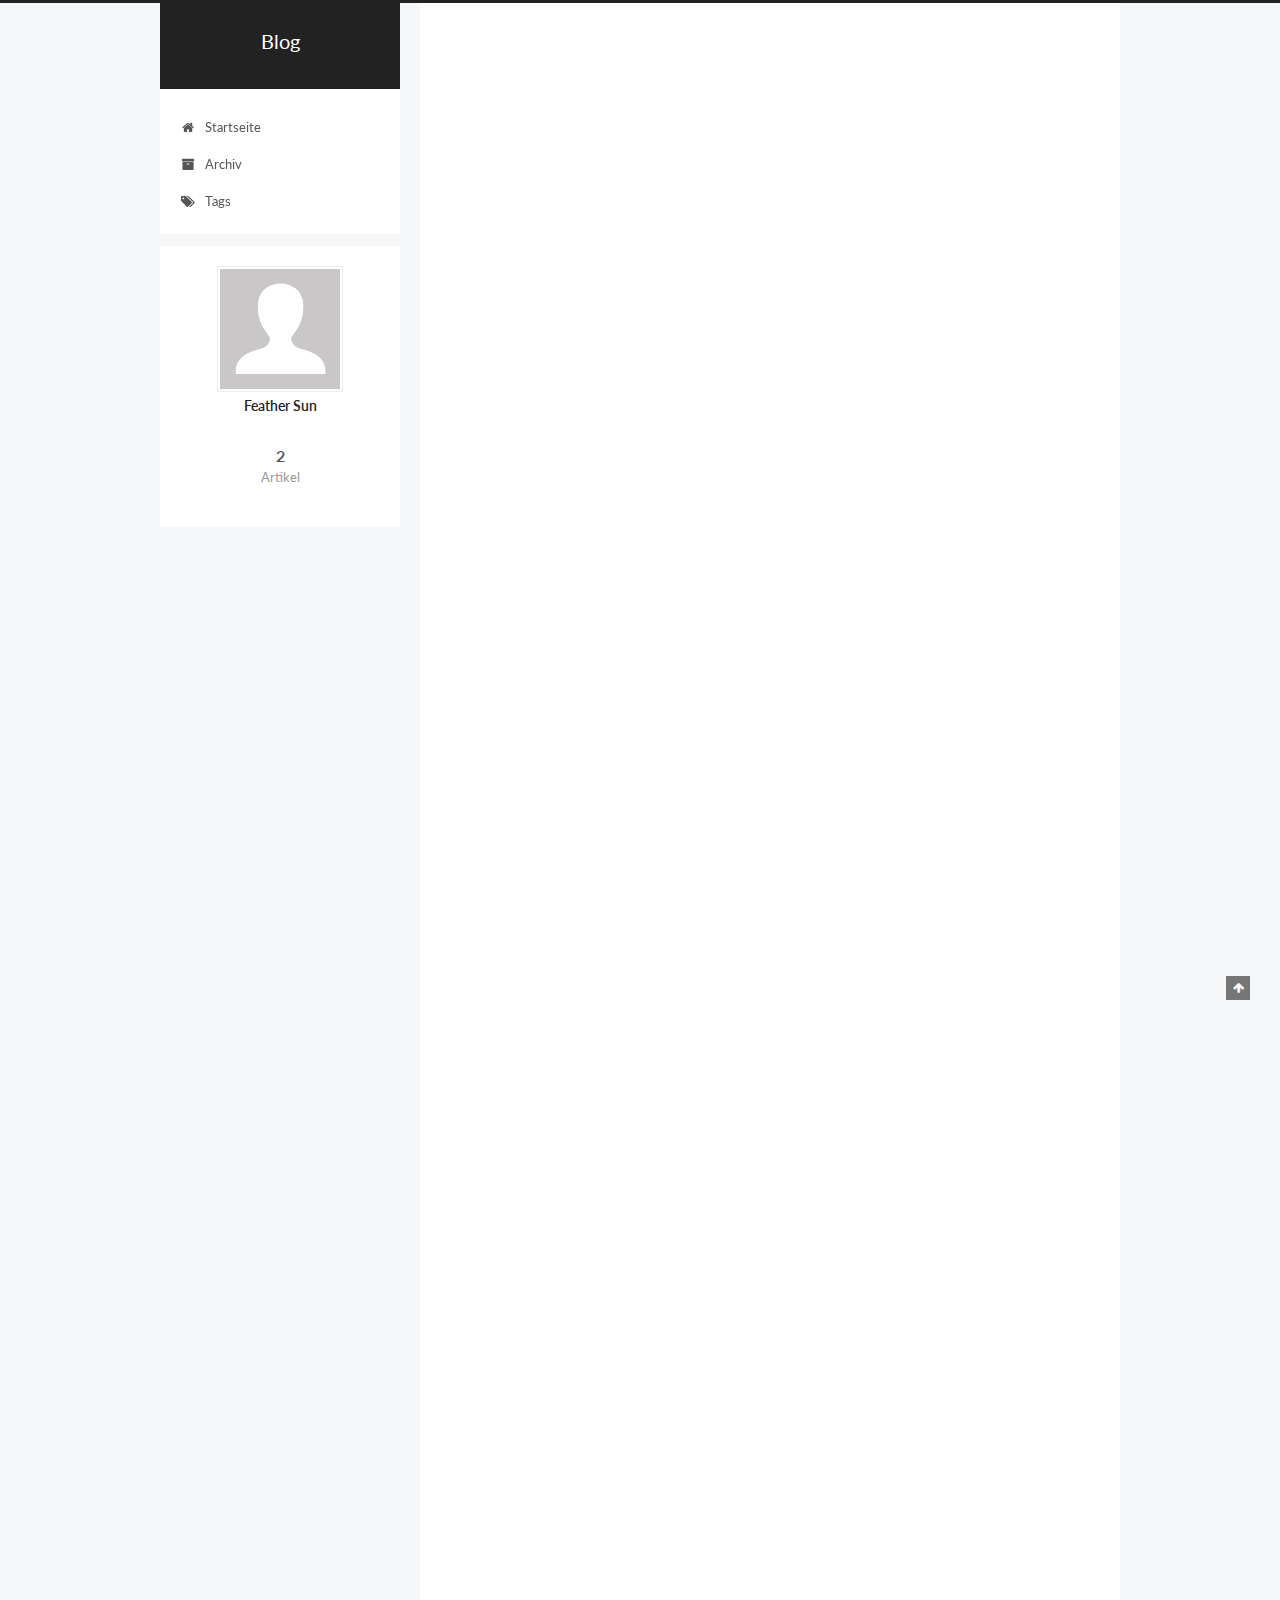
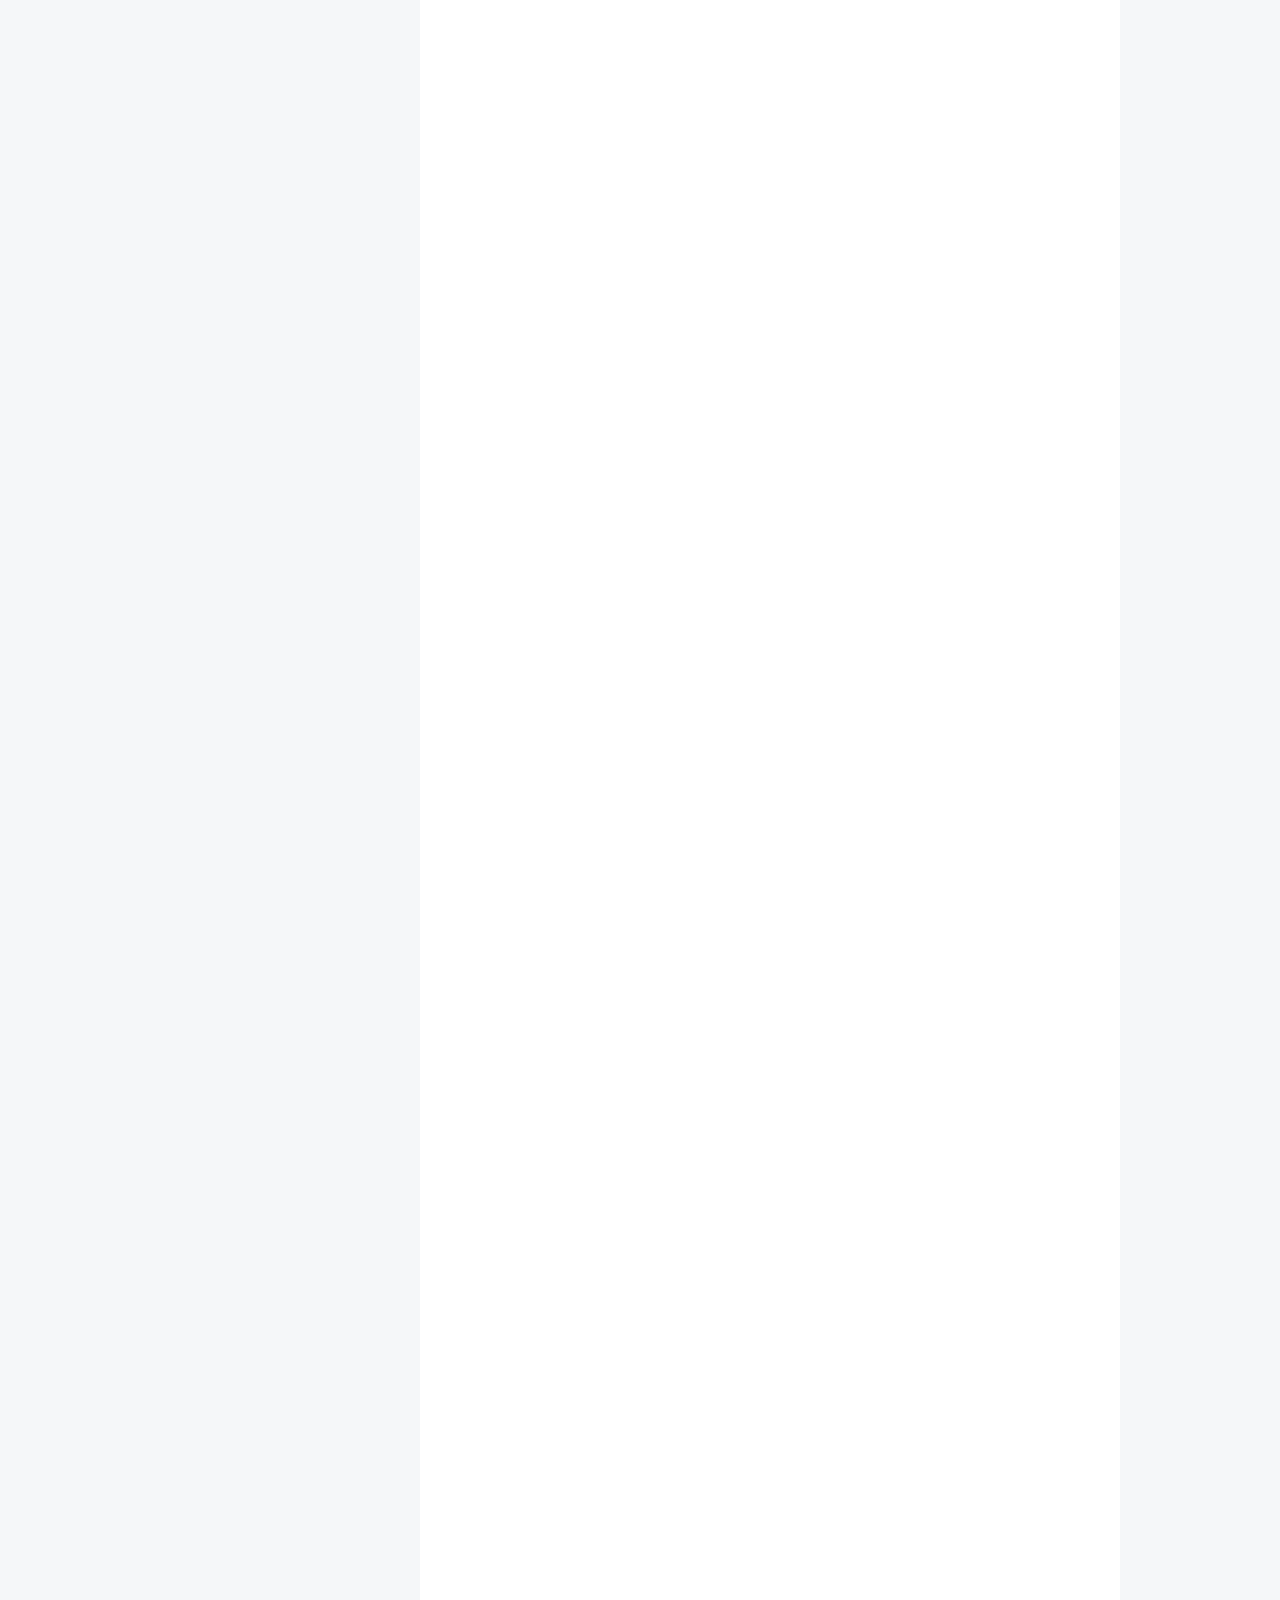
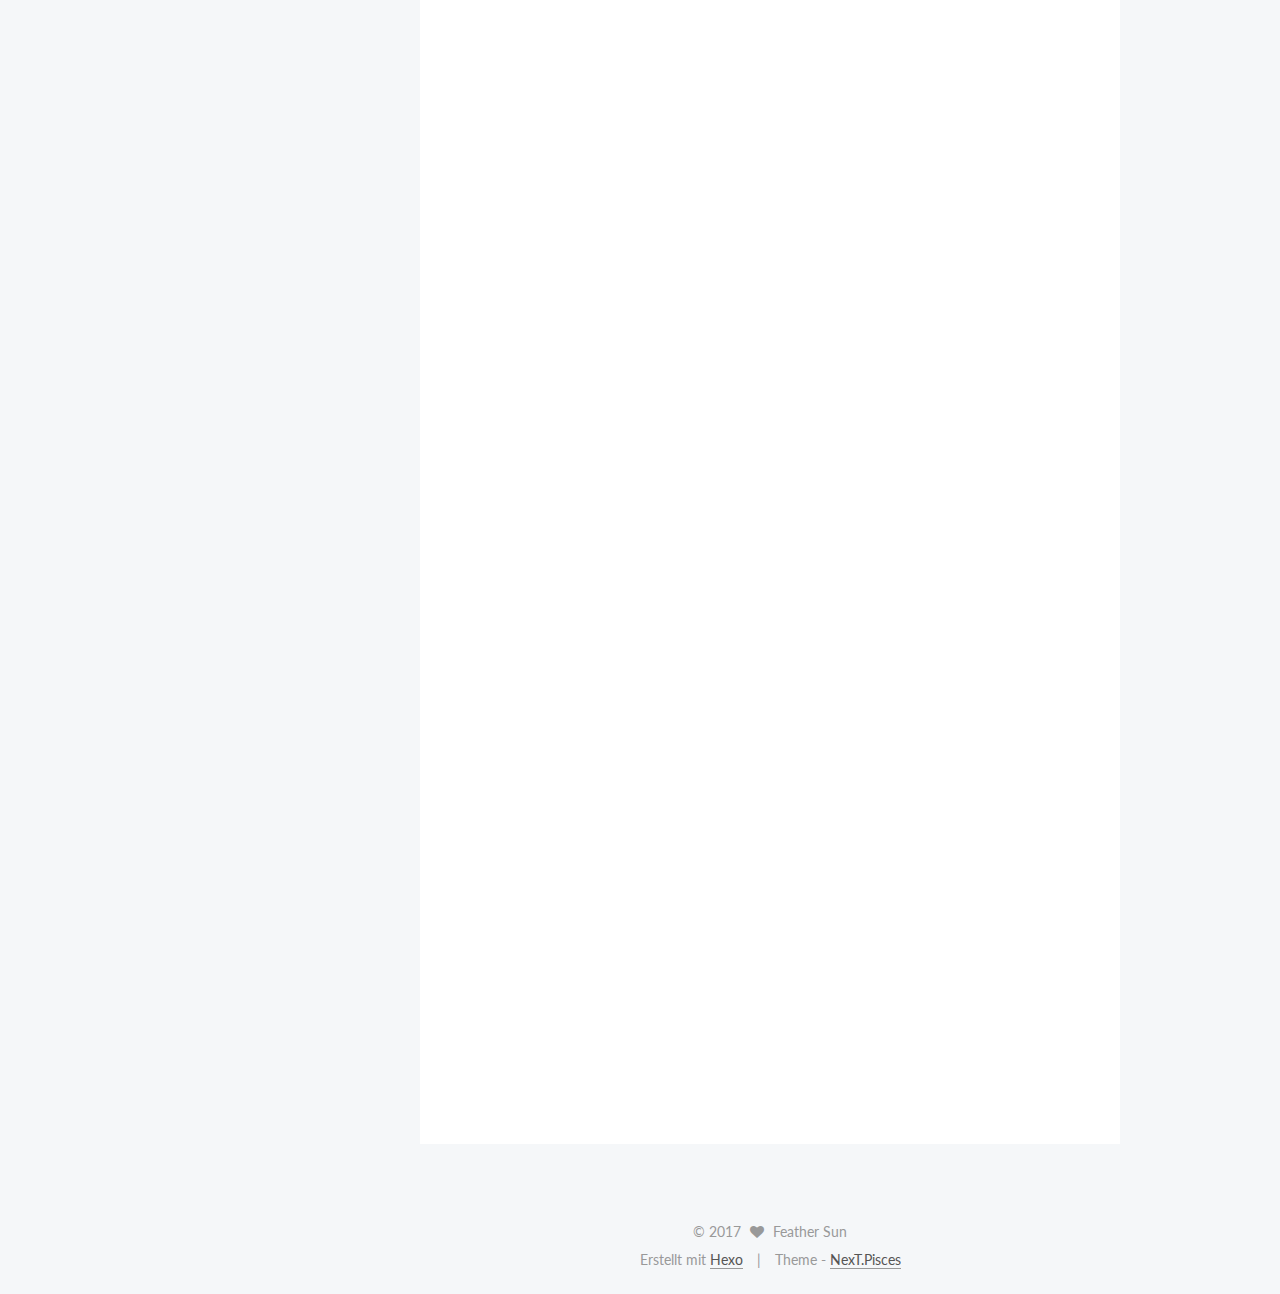
==== index.html @ b2bf7799 "Site updated: 2017-05-14 16:15:37" ====
<!doctype html>



  


<html class="theme-next pisces use-motion" lang="">
<head>
  <meta charset="UTF-8"/>
<meta http-equiv="X-UA-Compatible" content="IE=edge" />
<meta name="viewport" content="width=device-width, initial-scale=1, maximum-scale=1"/>






<meta http-equiv="Cache-Control" content="no-transform" />
<meta http-equiv="Cache-Control" content="no-siteapp" />















  
  
  <link href="/lib/fancybox/source/jquery.fancybox.css?v=2.1.5" rel="stylesheet" type="text/css" />




  
  
  
  

  
    
    
  

  

  

  

  

  
    
    
    <link href="//fonts.googleapis.com/css?family=Lato:300,300italic,400,400italic,700,700italic&subset=latin,latin-ext" rel="stylesheet" type="text/css">
  






<link href="/lib/font-awesome/css/font-awesome.min.css?v=4.6.2" rel="stylesheet" type="text/css" />

<link href="/css/main.css?v=5.1.1" rel="stylesheet" type="text/css" />


  <meta name="keywords" content="Hexo, NexT" />








  <link rel="shortcut icon" type="image/x-icon" href="/favicon.ico?v=5.1.1" />






<meta property="og:type" content="website">
<meta property="og:title" content="Blog">
<meta property="og:url" content="http://yoursite.com/index.html">
<meta property="og:site_name" content="Blog">
<meta name="twitter:card" content="summary">
<meta name="twitter:title" content="Blog">



<script type="text/javascript" id="hexo.configurations">
  var NexT = window.NexT || {};
  var CONFIG = {
    root: '/',
    scheme: 'Pisces',
    sidebar: {"position":"left","display":"post","offset":12,"offset_float":0,"b2t":false,"scrollpercent":false},
    fancybox: true,
    motion: true,
    duoshuo: {
      userId: '0',
      author: 'Author'
    },
    algolia: {
      applicationID: '',
      apiKey: '',
      indexName: '',
      hits: {"per_page":10},
      labels: {"input_placeholder":"Search for Posts","hits_empty":"We didn't find any results for the search: ${query}","hits_stats":"${hits} results found in ${time} ms"}
    }
  };
</script>



  <link rel="canonical" href="http://yoursite.com/"/>





  <title>Blog</title>
</head>

<body itemscope itemtype="http://schema.org/WebPage" lang="">

  















  
  
    
  

  <div class="container sidebar-position-left 
   page-home 
 ">
    <div class="headband"></div>

    <header id="header" class="header" itemscope itemtype="http://schema.org/WPHeader">
      <div class="header-inner"><div class="site-brand-wrapper">
  <div class="site-meta ">
    

    <div class="custom-logo-site-title">
      <a href="/"  class="brand" rel="start">
        <span class="logo-line-before"><i></i></span>
        <span class="site-title">Blog</span>
        <span class="logo-line-after"><i></i></span>
      </a>
    </div>
      
        <p class="site-subtitle"></p>
      
  </div>

  <div class="site-nav-toggle">
    <button>
      <span class="btn-bar"></span>
      <span class="btn-bar"></span>
      <span class="btn-bar"></span>
    </button>
  </div>
</div>

<nav class="site-nav">
  

  
    <ul id="menu" class="menu">
      
        
        <li class="menu-item menu-item-home">
          <a href="/" rel="section">
            
              <i class="menu-item-icon fa fa-fw fa-home"></i> <br />
            
            Startseite
          </a>
        </li>
      
        
        <li class="menu-item menu-item-archives">
          <a href="/archives" rel="section">
            
              <i class="menu-item-icon fa fa-fw fa-archive"></i> <br />
            
            Archiv
          </a>
        </li>
      
        
        <li class="menu-item menu-item-tags">
          <a href="/tags" rel="section">
            
              <i class="menu-item-icon fa fa-fw fa-tags"></i> <br />
            
            Tags
          </a>
        </li>
      

      
    </ul>
  

  
</nav>



 </div>
    </header>

    <main id="main" class="main">
      <div class="main-inner">
        <div class="content-wrap">
          <div id="content" class="content">
            
  <section id="posts" class="posts-expand">
    
      

  

  
  
  

  <article class="post post-type-normal " itemscope itemtype="http://schema.org/Article">
    <link itemprop="mainEntityOfPage" href="http://yoursite.com/2017/05/14/Linux一些服务的搭建过程/">

    <span hidden itemprop="author" itemscope itemtype="http://schema.org/Person">
      <meta itemprop="name" content="Feather Sun">
      <meta itemprop="description" content="">
      <meta itemprop="image" content="/images/avatar.gif">
    </span>

    <span hidden itemprop="publisher" itemscope itemtype="http://schema.org/Organization">
      <meta itemprop="name" content="Blog">
    </span>

    
      <header class="post-header">

        
        
          <h1 class="post-title" itemprop="name headline">
                
                <a class="post-title-link" href="/2017/05/14/Linux一些服务的搭建过程/" itemprop="url">Unbenannt</a></h1>
        

        <div class="post-meta">
          <span class="post-time">
            
              <span class="post-meta-item-icon">
                <i class="fa fa-calendar-o"></i>
              </span>
              
                <span class="post-meta-item-text">Veröffentlicht am</span>
              
              <time title="Post created" itemprop="dateCreated datePublished" datetime="2017-05-14T15:49:49+08:00">
                2017-05-14
              </time>
            

            

            
          </span>

          

          
            
          

          
          

          

          

          

        </div>
      </header>
    

    <div class="post-body" itemprop="articleBody">

      
      

      
        
          
            <h1 id="远程登录"><a href="#远程登录" class="headerlink" title="远程登录"></a>远程登录</h1><ul>
<li><p>安装ssh协议</p>
<p>   sudo apt-get install openssh-server</p>
</li>
<li><p>windows系统上登录</p>
<p>   借助secureCRT软件。new session–&gt;选择ssh2协议–&gt;Hostname为服务器IP地址</p>
</li>
</ul>
<h1 id="搭建samba服务"><a href="#搭建samba服务" class="headerlink" title="搭建samba服务"></a>搭建samba服务</h1><ul>
<li><p>安装服务</p>
<p>   sudo apt-get install samba</p>
</li>
<li><p>配置smb.conf文件</p>
<pre><code>sudo vi /etc/samba/smb.conf
</code></pre></li>
</ul>
<pre><code>[Share]       #这个名字就是搭建好samba后，在windows上看到的文件夹名称 
comment=Samba Server #描述字段，可以随便写
path=/opt/share      #想要共享出去的文件夹路径
browseable =yes      #允许浏览
writable =yes        #允许写入
</code></pre><ul>
<li><p>增加samba的用户并设置密码 </p>
<pre><code>sudo smbpasswd -a user #user为服务器上已经存在的用户名，但密码不能相同。
</code></pre><ul>
<li><p>重启smbd服务</p>
<p> sudo /etc/init.d/smbd restart   或者 sudo service smbd restart</p>
</li>
<li><p>重启nmbd服务</p>
<p> sudo /etc/init.d/nmbd restart   或者 sudo service nmbd restart</p>
</li>
<li><p>客户端连接</p>
<p> window系统上，windows图标键+R，输入linux服务器IP地址。如\192.168.5.2。斜线不能丢</p>
<h1 id="搭建git服务器"><a href="#搭建git服务器" class="headerlink" title="搭建git服务器"></a>搭建git服务器</h1></li>
<li><p>安装ssh协议</p>
<p> sudo apt-get install openssh-server</p>
</li>
</ul>
</li>
</ul>
<ul>
<li><p>安装git</p>
<pre><code>sudo apt-get install git
</code></pre></li>
<li><p>客户端生成公钥</p>
<pre><code>Windows端安装git Bash，打开bash，使用命令：ssh-keygen -t rsa,回车三次,
生成密钥，C:\Users\username\.ssh 文件夹下，找到公钥id_rsa.pub.
</code></pre></li>
</ul>
<ul>
<li><p>将公钥追加到服务器端authorized_keys文件</p>
<pre><code>将文件公钥文件拷到服务器用户目录下:/home/user/.ssh
cat id_rsa.pub&gt;&gt;authorized\_keys(如没有authorized\_keys文件 可以用touch命令新建）。
</code></pre></li>
<li><p>服务器上初始化仓库</p>
<pre><code>例如想设置仓库地址为/opt/Test,进入该目录 git init即可。
</code></pre></li>
<li><p>客户端使用</p>
<pre><code>在git Bash里输入:git clone 用户名@服务器IP地址:/opt/Test 即可成功克隆 
如：git clone user@192.168.5.12：/opt/Test
</code></pre><h1 id="设置ftp服务器"><a href="#设置ftp服务器" class="headerlink" title="设置ftp服务器"></a>设置ftp服务器</h1></li>
<li><p>安装</p>
<pre><code>sudo apt-get install vsftpd
</code></pre></li>
<li><p>配置</p>
<pre><code>/etc/vsftpd.conf

anonymous_enable=NO
local_enable=YES
write_enable=YES 
...
pam_service_name=ftp
</code></pre></li>
<li><p>修改ftp密码</p>
<pre><code>sudo passwd ftp
</code></pre></li>
<li><p>重启服务</p>
<pre><code>sudo service vsftpd restart
</code></pre></li>
<li><p>将/opt中的文件夹连接到/srv/ftp</p>
<pre><code>sudo mkdir /opt/FTP
sudo chown ftp /opt/FTP
sudo ln -s /opt/FTP /srv/ftp
</code></pre><p>修改完成后，即可用ftp的账户,密码，访问服务器的/opt/FTP目录。</p>
<h1 id="文件服务器同步"><a href="#文件服务器同步" class="headerlink" title="文件服务器同步"></a>文件服务器同步</h1></li>
<li><p>设置无密码登录</p>
<ul>
<li><p>本地生成密钥文件</p>
<pre><code>ssh-keygen -t rsa
</code></pre></li>
<li><p>将公钥传送到远程主机上</p>
<pre><code>ssh-copy-id user@192.168.10.41
</code></pre></li>
</ul>
</li>
<li><p>编辑/etc/corntab配置文件</p>
<pre><code>corntab　－ｅ
</code></pre><p>在打开的文件中填入：</p>
<pre><code>0 22 * * * rsync -av user@192.168.10.41:/opt/share/ /opt/share/
</code></pre><p>(每晚十点，将192.168.10.41机器上的/opt/share/目录里的内容同步到本地机器的/opt/share/目录中)</p>
</li>
</ul>

          
        
      
    </div>

    <div>
      
    </div>

    <div>
      
    </div>

    <div>
      
    </div>

    <footer class="post-footer">
      

      

      

      
      
        <div class="post-eof"></div>
      
    </footer>
  </article>


    
      

  

  
  
  

  <article class="post post-type-normal " itemscope itemtype="http://schema.org/Article">
    <link itemprop="mainEntityOfPage" href="http://yoursite.com/2017/05/14/hello-world/">

    <span hidden itemprop="author" itemscope itemtype="http://schema.org/Person">
      <meta itemprop="name" content="Feather Sun">
      <meta itemprop="description" content="">
      <meta itemprop="image" content="/images/avatar.gif">
    </span>

    <span hidden itemprop="publisher" itemscope itemtype="http://schema.org/Organization">
      <meta itemprop="name" content="Blog">
    </span>

    
      <header class="post-header">

        
        
          <h1 class="post-title" itemprop="name headline">
                
                <a class="post-title-link" href="/2017/05/14/hello-world/" itemprop="url">Hello World</a></h1>
        

        <div class="post-meta">
          <span class="post-time">
            
              <span class="post-meta-item-icon">
                <i class="fa fa-calendar-o"></i>
              </span>
              
                <span class="post-meta-item-text">Veröffentlicht am</span>
              
              <time title="Post created" itemprop="dateCreated datePublished" datetime="2017-05-14T14:13:49+08:00">
                2017-05-14
              </time>
            

            

            
          </span>

          

          
            
          

          
          

          

          

          

        </div>
      </header>
    

    <div class="post-body" itemprop="articleBody">

      
      

      
        
          
            <p>Welcome to <a href="https://hexo.io/" target="_blank" rel="external">Hexo</a>! This is your very first post. Check <a href="https://hexo.io/docs/" target="_blank" rel="external">documentation</a> for more info. If you get any problems when using Hexo, you can find the answer in <a href="https://hexo.io/docs/troubleshooting.html" target="_blank" rel="external">troubleshooting</a> or you can ask me on <a href="https://github.com/hexojs/hexo/issues" target="_blank" rel="external">GitHub</a>.</p>
<h2 id="Quick-Start"><a href="#Quick-Start" class="headerlink" title="Quick Start"></a>Quick Start</h2><h3 id="Create-a-new-post"><a href="#Create-a-new-post" class="headerlink" title="Create a new post"></a>Create a new post</h3><figure class="highlight bash"><table><tr><td class="gutter"><pre><div class="line">1</div></pre></td><td class="code"><pre><div class="line">$ hexo new <span class="string">"My New Post"</span></div></pre></td></tr></table></figure>
<p>More info: <a href="https://hexo.io/docs/writing.html" target="_blank" rel="external">Writing</a></p>
<h3 id="Run-server"><a href="#Run-server" class="headerlink" title="Run server"></a>Run server</h3><figure class="highlight bash"><table><tr><td class="gutter"><pre><div class="line">1</div></pre></td><td class="code"><pre><div class="line">$ hexo server</div></pre></td></tr></table></figure>
<p>More info: <a href="https://hexo.io/docs/server.html" target="_blank" rel="external">Server</a></p>
<h3 id="Generate-static-files"><a href="#Generate-static-files" class="headerlink" title="Generate static files"></a>Generate static files</h3><figure class="highlight bash"><table><tr><td class="gutter"><pre><div class="line">1</div></pre></td><td class="code"><pre><div class="line">$ hexo generate</div></pre></td></tr></table></figure>
<p>More info: <a href="https://hexo.io/docs/generating.html" target="_blank" rel="external">Generating</a></p>
<h3 id="Deploy-to-remote-sites"><a href="#Deploy-to-remote-sites" class="headerlink" title="Deploy to remote sites"></a>Deploy to remote sites</h3><figure class="highlight bash"><table><tr><td class="gutter"><pre><div class="line">1</div></pre></td><td class="code"><pre><div class="line">$ hexo deploy</div></pre></td></tr></table></figure>
<p>More info: <a href="https://hexo.io/docs/deployment.html" target="_blank" rel="external">Deployment</a></p>

          
        
      
    </div>

    <div>
      
    </div>

    <div>
      
    </div>

    <div>
      
    </div>

    <footer class="post-footer">
      

      

      

      
      
        <div class="post-eof"></div>
      
    </footer>
  </article>


    
  </section>

  


          </div>
          


          

        </div>
        
          
  
  <div class="sidebar-toggle">
    <div class="sidebar-toggle-line-wrap">
      <span class="sidebar-toggle-line sidebar-toggle-line-first"></span>
      <span class="sidebar-toggle-line sidebar-toggle-line-middle"></span>
      <span class="sidebar-toggle-line sidebar-toggle-line-last"></span>
    </div>
  </div>

  <aside id="sidebar" class="sidebar">
    <div class="sidebar-inner">

      

      

      <section class="site-overview sidebar-panel sidebar-panel-active">
        <div class="site-author motion-element" itemprop="author" itemscope itemtype="http://schema.org/Person">
          <img class="site-author-image" itemprop="image"
               src="/images/avatar.gif"
               alt="Feather Sun" />
          <p class="site-author-name" itemprop="name">Feather Sun</p>
           
              <p class="site-description motion-element" itemprop="description"></p>
          
        </div>
        <nav class="site-state motion-element">

          
            <div class="site-state-item site-state-posts">
              <a href="/archives">
                <span class="site-state-item-count">2</span>
                <span class="site-state-item-name">Artikel</span>
              </a>
            </div>
          

          

          

        </nav>

        

        <div class="links-of-author motion-element">
          
        </div>

        
        

        
        

        


      </section>

      

      

    </div>
  </aside>


        
      </div>
    </main>

    <footer id="footer" class="footer">
      <div class="footer-inner">
        <div class="copyright" >
  
  &copy; 
  <span itemprop="copyrightYear">2017</span>
  <span class="with-love">
    <i class="fa fa-heart"></i>
  </span>
  <span class="author" itemprop="copyrightHolder">Feather Sun</span>
</div>


<div class="powered-by">
  Erstellt mit  <a class="theme-link" href="https://hexo.io">Hexo</a>
</div>

<div class="theme-info">
  Theme -
  <a class="theme-link" href="https://github.com/iissnan/hexo-theme-next">
    NexT.Pisces
  </a>
</div>


        

        
      </div>
    </footer>

    
      <div class="back-to-top">
        <i class="fa fa-arrow-up"></i>
        
      </div>
    

  </div>

  

<script type="text/javascript">
  if (Object.prototype.toString.call(window.Promise) !== '[object Function]') {
    window.Promise = null;
  }
</script>









  












  
  <script type="text/javascript" src="/lib/jquery/index.js?v=2.1.3"></script>

  
  <script type="text/javascript" src="/lib/fastclick/lib/fastclick.min.js?v=1.0.6"></script>

  
  <script type="text/javascript" src="/lib/jquery_lazyload/jquery.lazyload.js?v=1.9.7"></script>

  
  <script type="text/javascript" src="/lib/velocity/velocity.min.js?v=1.2.1"></script>

  
  <script type="text/javascript" src="/lib/velocity/velocity.ui.min.js?v=1.2.1"></script>

  
  <script type="text/javascript" src="/lib/fancybox/source/jquery.fancybox.pack.js?v=2.1.5"></script>


  


  <script type="text/javascript" src="/js/src/utils.js?v=5.1.1"></script>

  <script type="text/javascript" src="/js/src/motion.js?v=5.1.1"></script>



  
  


  <script type="text/javascript" src="/js/src/affix.js?v=5.1.1"></script>

  <script type="text/javascript" src="/js/src/schemes/pisces.js?v=5.1.1"></script>



  

  


  <script type="text/javascript" src="/js/src/bootstrap.js?v=5.1.1"></script>



  


  




	





  





  





  






  





  

  

  

  

  

</body>
</html>
---- css/main.css ----
/* normalize.css v3.0.2 | MIT License | git.io/normalize */
html {
  font-family: sans-serif; /* 1 */
  -ms-text-size-adjust: 100%; /* 2 */
  -webkit-text-size-adjust: 100%; /* 2 */
}
body {
  margin: 0;
}
article,
aside,
details,
figcaption,
figure,
footer,
header,
hgroup,
main,
menu,
nav,
section,
summary {
  display: block;
}
audio,
canvas,
progress,
video {
  display: inline-block; /* 1 */
  vertical-align: baseline; /* 2 */
}
audio:not([controls]) {
  display: none;
  height: 0;
}
[hidden],
template {
  display: none;
}
a {
  background-color: transparent;
}
a:active,
a:hover {
  outline: 0;
}
abbr[title] {
  border-bottom: 1px dotted;
}
b,
strong {
  font-weight: bold;
}
dfn {
  font-style: italic;
}
h1 {
  font-size: 2em;
  margin: 0.67em 0;
}
mark {
  background: #ff0;
  color: #000;
}
small {
  font-size: 80%;
}
sub,
sup {
  font-size: 75%;
  line-height: 0;
  position: relative;
  vertical-align: baseline;
}
sup {
  top: -0.5em;
}
sub {
  bottom: -0.25em;
}
img {
  border: 0;
}
svg:not(:root) {
  overflow: hidden;
}
figure {
  margin: 1em 40px;
}
hr {
  -moz-box-sizing: content-box;
  box-sizing: content-box;
  height: 0;
}
pre {
  overflow: auto;
}
code,
kbd,
pre,
samp {
  font-family: monospace, monospace;
  font-size: 1em;
}
button,
input,
optgroup,
select,
textarea {
  color: inherit; /* 1 */
  font: inherit; /* 2 */
  margin: 0; /* 3 */
}
button {
  overflow: visible;
}
button,
select {
  text-transform: none;
}
button,
html input[type="button"],
input[type="reset"],
input[type="submit"] {
  -webkit-appearance: button; /* 2 */
  cursor: pointer; /* 3 */
}
button[disabled],
html input[disabled] {
  cursor: default;
}
button::-moz-focus-inner,
input::-moz-focus-inner {
  border: 0;
  padding: 0;
}
input {
  line-height: normal;
}
input[type="checkbox"],
input[type="radio"] {
  box-sizing: border-box; /* 1 */
  padding: 0; /* 2 */
}
input[type="number"]::-webkit-inner-spin-button,
input[type="number"]::-webkit-outer-spin-button {
  height: auto;
}
input[type="search"] {
  -webkit-appearance: textfield; /* 1 */
  -moz-box-sizing: content-box;
  -webkit-box-sizing: content-box; /* 2 */
  box-sizing: content-box;
}
input[type="search"]::-webkit-search-cancel-button,
input[type="search"]::-webkit-search-decoration {
  -webkit-appearance: none;
}
fieldset {
  border: 1px solid #c0c0c0;
  margin: 0 2px;
  padding: 0.35em 0.625em 0.75em;
}
legend {
  border: 0; /* 1 */
  padding: 0; /* 2 */
}
textarea {
  overflow: auto;
}
optgroup {
  font-weight: bold;
}
table {
  border-collapse: collapse;
  border-spacing: 0;
}
td,
th {
  padding: 0;
}
::selection {
  background: #262a30;
  color: #fff;
}
body {
  position: relative;
  font-family: 'Lato', "PingFang SC", "Microsoft YaHei", sans-serif;
  font-size: 14px;
  line-height: 2;
  color: #555;
  background: #f5f7f9;
}
@media (max-width: 767px) {
  body {
    padding-right: 0 !important;
  }
}
@media (min-width: 768px) and (max-width: 991px) {
  body {
    padding-right: 0 !important;
  }
}
@media (min-width: 1600px) {
  body {
    font-size: 16px;
  }
}
h1,
h2,
h3,
h4,
h5,
h6 {
  margin: 0;
  padding: 0;
  font-weight: bold;
  line-height: 1.5;
  font-family: 'Lato', "PingFang SC", "Microsoft YaHei", sans-serif;
}
h2,
h3,
h4,
h5,
h6 {
  margin: 20px 0 15px;
}
h1 {
  font-size: 22px;
}
@media (max-width: 767px) {
  h1 {
    font-size: 18px;
  }
}
h2 {
  font-size: 20px;
}
@media (max-width: 767px) {
  h2 {
    font-size: 16px;
  }
}
h3 {
  font-size: 18px;
}
@media (max-width: 767px) {
  h3 {
    font-size: 14px;
  }
}
h4 {
  font-size: 16px;
}
@media (max-width: 767px) {
  h4 {
    font-size: 12px;
  }
}
h5 {
  font-size: 14px;
}
@media (max-width: 767px) {
  h5 {
    font-size: 10px;
  }
}
h6 {
  font-size: 12px;
}
@media (max-width: 767px) {
  h6 {
    font-size: 8px;
  }
}
p {
  margin: 0 0 25px 0;
}
a {
  color: #555;
  text-decoration: none;
  border-bottom: 1px solid #999;
  word-wrap: break-word;
}
a:hover {
  color: #222;
  border-bottom-color: #222;
}
blockquote {
  margin: 0;
  padding: 0;
}
img {
  display: block;
  margin: auto;
  max-width: 100%;
  height: auto;
}
hr {
  margin: 40px 0;
  height: 3px;
  border: none;
  background-color: #ddd;
  background-image: repeating-linear-gradient(-45deg, #fff, #fff 4px, transparent 4px, transparent 8px);
}
blockquote {
  padding: 0 15px;
  color: #666;
  border-left: 4px solid #ddd;
}
blockquote cite::before {
  content: "-";
  padding: 0 5px;
}
dt {
  font-weight: 700;
}
dd {
  margin: 0;
  padding: 0;
}
.text-left {
  text-align: left;
}
.text-center {
  text-align: center;
}
.text-right {
  text-align: right;
}
.text-justify {
  text-align: justify;
}
.text-nowrap {
  white-space: nowrap;
}
.text-lowercase {
  text-transform: lowercase;
}
.text-uppercase {
  text-transform: uppercase;
}
.text-capitalize {
  text-transform: capitalize;
}
.center-block {
  display: block;
  margin-left: auto;
  margin-right: auto;
}
.clearfix:before,
.clearfix:after {
  content: " ";
  display: table;
}
.clearfix:after {
  clear: both;
}
.pullquote {
  width: 45%;
}
.pullquote.left {
  float: left;
  margin-left: 5px;
  margin-right: 10px;
}
.pullquote.right {
  float: right;
  margin-left: 10px;
  margin-right: 5px;
}
.affix.affix.affix {
  position: fixed;
}
.translation {
  margin-top: -20px;
  font-size: 14px;
  color: #999;
}
.scrollbar-measure {
  width: 100px;
  height: 100px;
  overflow: scroll;
  position: absolute;
  top: -9999px;
}
.use-motion .motion-element {
  opacity: 0;
}
table {
  margin: 20px 0;
  width: 100%;
  border-collapse: collapse;
  border-spacing: 0;
  border: 1px solid #ddd;
  font-size: 14px;
  table-layout: fixed;
  word-wrap: break-all;
}
table>tbody>tr:nth-of-type(odd) {
  background-color: #f9f9f9;
}
table>tbody>tr:hover {
  background-color: #f5f5f5;
}
caption,
th,
td {
  padding: 8px;
  text-align: left;
  vertical-align: middle;
  font-weight: normal;
}
th,
td {
  border-bottom: 3px solid #ddd;
  border-right: 1px solid #eee;
}
th {
  padding-bottom: 10px;
  font-weight: 700;
}
td {
  border-bottom-width: 1px;
}
html,
body {
  height: 100%;
}
.container {
  position: relative;
  min-height: 100%;
}
.header-inner {
  margin: 0 auto;
  padding: 100px 0 70px;
  width: 700px;
}
@media (min-width: 1600px) {
  .container .header-inner {
    width: 900px;
  }
}
.main {
  padding-bottom: 150px;
}
.main-inner {
  margin: 0 auto;
  width: 700px;
}
@media (min-width: 1600px) {
  .container .main-inner {
    width: 900px;
  }
}
.footer {
  position: absolute;
  left: 0;
  bottom: 0;
  width: 100%;
  min-height: 50px;
}
.footer-inner {
  box-sizing: border-box;
  margin: 20px auto;
  width: 700px;
}
@media (min-width: 1600px) {
  .container .footer-inner {
    width: 900px;
  }
}
pre,
.highlight {
  overflow: auto;
  margin: 20px 0;
  padding: 0;
  font-size: 13px;
  color: #4d4d4c;
  background: #f7f7f7;
  line-height: 1.6;
}
pre,
code {
  font-family: consolas, Menlo, "PingFang SC", "Microsoft YaHei", monospace;
}
code {
  padding: 2px 4px;
  word-wrap: break-word;
  color: #555;
  background: #eee;
  border-radius: 3px;
  font-size: 13px;
}
pre code {
  padding: 0;
  color: #4d4d4c;
  background: none;
  text-shadow: none;
}
.highlight {
  border-radius: 1px;
}
.highlight pre {
  border: none;
  margin: 0;
  padding: 10px 0;
}
.highlight table {
  margin: 0;
  width: auto;
  border: none;
}
.highlight td {
  border: none;
  padding: 0;
}
.highlight figcaption {
  font-size: 1em;
  color: #4d4d4c;
  line-height: 1em;
  margin-bottom: 1em;
}
.highlight figcaption:before,
.highlight figcaption:after {
  content: " ";
  display: table;
}
.highlight figcaption:after {
  clear: both;
}
.highlight figcaption a {
  float: right;
  color: #4d4d4c;
}
.highlight figcaption a:hover {
  border-bottom-color: #4d4d4c;
}
.highlight .gutter pre {
  padding-left: 10px;
  padding-right: 10px;
  color: #869194;
  text-align: right;
  background-color: #eff2f3;
}
.highlight .code pre {
  width: 100%;
  padding-left: 10px;
  padding-right: 10px;
  background-color: #f7f7f7;
}
.highlight .line {
  height: 20px;
}
.gutter {
  -webkit-user-select: none;
  -moz-user-select: none;
  -ms-user-select: none;
  user-select: none;
}
.gist table {
  width: auto;
}
.gist table td {
  border: none;
}
pre .deletion {
  background: #fdd;
}
pre .addition {
  background: #dfd;
}
pre .meta {
  color: #8959a8;
}
pre .comment {
  color: #8e908c;
}
pre .variable,
pre .attribute,
pre .tag,
pre .regexp,
pre .ruby .constant,
pre .xml .tag .title,
pre .xml .pi,
pre .xml .doctype,
pre .html .doctype,
pre .css .id,
pre .css .class,
pre .css .pseudo {
  color: #c82829;
}
pre .number,
pre .preprocessor,
pre .built_in,
pre .literal,
pre .params,
pre .constant,
pre .command {
  color: #f5871f;
}
pre .ruby .class .title,
pre .css .rules .attribute,
pre .string,
pre .value,
pre .inheritance,
pre .header,
pre .ruby .symbol,
pre .xml .cdata,
pre .special,
pre .number,
pre .formula {
  color: #718c00;
}
pre .title,
pre .css .hexcolor {
  color: #3e999f;
}
pre .function,
pre .python .decorator,
pre .python .title,
pre .ruby .function .title,
pre .ruby .title .keyword,
pre .perl .sub,
pre .javascript .title,
pre .coffeescript .title {
  color: #4271ae;
}
pre .keyword,
pre .javascript .function {
  color: #8959a8;
}
.full-image.full-image.full-image {
  border: none;
  max-width: 100%;
  width: auto;
  margin: 20px auto;
}
@media (min-width: 992px) {
  .full-image.full-image.full-image {
    max-width: none;
    width: 118%;
    margin: 0 -9%;
  }
}
.blockquote-center,
.page-home .post-type-quote blockquote,
.page-post-detail .post-type-quote blockquote {
  position: relative;
  margin: 40px 0;
  padding: 0;
  border-left: none;
  text-align: center;
}
.blockquote-center::before,
.page-home .post-type-quote blockquote::before,
.page-post-detail .post-type-quote blockquote::before,
.blockquote-center::after,
.page-home .post-type-quote blockquote::after,
.page-post-detail .post-type-quote blockquote::after {
  position: absolute;
  content: ' ';
  display: block;
  width: 100%;
  height: 24px;
  opacity: 0.2;
  background-repeat: no-repeat;
  background-position: 0 -6px;
  background-size: 22px 22px;
}
.blockquote-center::before,
.page-home .post-type-quote blockquote::before,
.page-post-detail .post-type-quote blockquote::before {
  top: -20px;
  background-image: url("../images/quote-l.svg");
  border-top: 1px solid #ccc;
}
.blockquote-center::after,
.page-home .post-type-quote blockquote::after,
.page-post-detail .post-type-quote blockquote::after {
  bottom: -20px;
  background-image: url("../images/quote-r.svg");
  border-bottom: 1px solid #ccc;
  background-position: 100% 8px;
}
.blockquote-center p,
.page-home .post-type-quote blockquote p,
.page-post-detail .post-type-quote blockquote p,
.blockquote-center div,
.page-home .post-type-quote blockquote div,
.page-post-detail .post-type-quote blockquote div {
  text-align: center;
}
.post .post-body .group-picture img {
  box-sizing: border-box;
  padding: 0 3px;
  border: none;
}
.post .group-picture-row {
  overflow: hidden;
  margin-top: 6px;
}
.post .group-picture-row:first-child {
  margin-top: 0;
}
.post .group-picture-column {
  float: left;
}
.page-post-detail .post-body .group-picture-column {
  float: none;
  margin-top: 10px;
  width: auto !important;
}
.page-post-detail .post-body .group-picture-column img {
  margin: 0 auto;
}
.page-archive .group-picture-container {
  overflow: hidden;
}
.page-archive .group-picture-row {
  float: left;
}
.page-archive .group-picture-row:first-child {
  margin-top: 6px;
}
.page-archive .group-picture-column {
  max-width: 150px;
  max-height: 150px;
}
.note {
  padding: 20px;
  margin: 20px 0;
  border: 1px solid #eee;
  border-left-width: 5px;
  border-radius: 3px;
}
.note h2,
.note h3,
.note h4,
.note h5,
.note h6 {
  margin-top: 0;
  margin-bottom: 5px;
}
.note p:last-child {
  margin-bottom: 0;
}
.note code {
  border-radius: 3px;
}
.note+.note {
  margin-top: -5px;
}
.default {
  border-left-color: #777;
}
.default h2,
.default h3,
.default h4,
.default h5,
.default h6 {
  color: #777;
}
.primary {
  border-left-color: #428bca;
}
.primary h2,
.primary h3,
.primary h4,
.primary h5,
.primary h6 {
  color: #428bca;
}
.success {
  border-left-color: #5cb85c;
}
.success h2,
.success h3,
.success h4,
.success h5,
.success h6 {
  color: #5cb85c;
}
.danger {
  border-left-color: #d9534f;
}
.danger h2,
.danger h3,
.danger h4,
.danger h5,
.danger h6 {
  color: #d9534f;
}
.warning {
  border-left-color: #f0ad4e;
}
.warning h2,
.warning h3,
.warning h4,
.warning h5,
.warning h6 {
  color: #f0ad4e;
}
.info {
  border-left-color: #5bc0de;
}
.info h2,
.info h3,
.info h4,
.info h5,
.info h6 {
  color: #5bc0de;
}
.btn {
  display: inline-block;
  padding: 0 20px;
  font-size: 14px;
  color: #fff;
  background: #222;
  border: 2px solid #555;
  text-decoration: none;
  border-radius: 0;
  transition-property: background-color;
  transition-duration: 0.2s;
  transition-timing-function: ease-in-out;
  transition-delay: 0s;
}
.btn:hover,
.post-button .btn:hover {
  border-color: #222;
  color: #fff;
  background: #222;
}
.btn-bar {
  display: block;
  width: 22px;
  height: 2px;
  background: #555;
  border-radius: 1px;
}
.btn-bar+.btn-bar {
  margin-top: 4px;
}
.pagination {
  margin: 120px 0 40px;
  text-align: center;
  border-top: 1px solid #eee;
}
.page-number-basic,
.pagination .prev,
.pagination .next,
.pagination .page-number,
.pagination .space {
  display: inline-block;
  position: relative;
  top: -1px;
  margin: 0 10px;
  padding: 0 10px;
  line-height: 30px;
}
@media (max-width: 767px) {
  .page-number-basic,
  .pagination .prev,
  .pagination .next,
  .pagination .page-number,
  .pagination .space {
    margin: 0 5px;
  }
}
.pagination .prev,
.pagination .next,
.pagination .page-number {
  border-bottom: 0;
  border-top: 1px solid #eee;
  transition-property: border-color;
  transition-duration: 0.2s;
  transition-timing-function: ease-in-out;
  transition-delay: 0s;
}
.pagination .prev:hover,
.pagination .next:hover,
.pagination .page-number:hover {
  border-top-color: #222;
}
.pagination .space {
  padding: 0;
  margin: 0;
}
.pagination .prev {
  margin-left: 0;
}
.pagination .next {
  margin-right: 0;
}
.pagination .page-number.current {
  color: #fff;
  background: #ccc;
  border-top-color: #ccc;
}
@media (max-width: 767px) {
  .pagination {
    border-top: none;
  }
  .pagination .prev,
  .pagination .next,
  .pagination .page-number {
    margin-bottom: 10px;
    border-top: 0;
    border-bottom: 1px solid #eee;
  }
  .pagination .prev:hover,
  .pagination .next:hover,
  .pagination .page-number:hover {
    border-bottom-color: #222;
  }
}
.comments {
  margin: 60px 20px 0;
}
.tag-cloud {
  text-align: center;
}
.tag-cloud a {
  display: inline-block;
  margin: 10px;
}
.back-to-top {
  box-sizing: border-box;
  position: fixed;
  bottom: -100px;
  right: 30px;
  z-index: 1050;
  padding: 0 6px;
  width: 24px;
  background: #222;
  font-size: 12px;
  opacity: 0.6;
  color: #fff;
  cursor: pointer;
  text-align: center;
  -webkit-transform: translateZ(0);
  transition-property: bottom;
  transition-duration: 0.2s;
  transition-timing-function: ease-in-out;
  transition-delay: 0s;
}
@media (max-width: 767px) {
  .back-to-top {
    display: none;
  }
}
@media (min-width: 768px) and (max-width: 991px) {
  .back-to-top {
    display: none;
  }
}
.back-to-top.back-to-top-on {
  bottom: 30px;
}
.header {
  background: transparent;
}
.header-inner {
  position: relative;
}
.headband {
  height: 3px;
  background: #222;
}
.site-meta {
  margin: 0;
  text-align: center;
}
@media (max-width: 767px) {
  .site-meta {
    text-align: center;
  }
}
.brand {
  position: relative;
  display: inline-block;
  padding: 0 40px;
  color: #fff;
  background: #222;
  border-bottom: none;
}
.brand:hover {
  color: #fff;
}
.logo {
  display: inline-block;
  margin-right: 5px;
  line-height: 36px;
  vertical-align: top;
}
.site-title {
  display: inline-block;
  vertical-align: top;
  line-height: 36px;
  font-size: 20px;
  font-weight: normal;
  font-family: 'Lato', "PingFang SC", "Microsoft YaHei", sans-serif;
}
.site-subtitle {
  margin-top: 10px;
  font-size: 13px;
  color: #ddd;
}
.use-motion .brand {
  opacity: 0;
}
.use-motion .logo,
.use-motion .site-title,
.use-motion .site-subtitle {
  opacity: 0;
  position: relative;
  top: -10px;
}
.site-nav-toggle {
  display: none;
  position: absolute;
  top: 10px;
  left: 10px;
}
@media (max-width: 767px) {
  .site-nav-toggle {
    display: block;
  }
}
.site-nav-toggle button {
  margin-top: 2px;
  padding: 9px 10px;
  background: transparent;
  border: none;
}
@media (max-width: 767px) {
  .site-nav {
    display: none;
    margin: 0 -10px;
    padding: 0 10px;
    clear: both;
    border-top: 1px solid #ddd;
  }
}
@media (min-width: 768px) and (max-width: 991px) {
  .site-nav {
    display: block !important;
  }
}
@media (min-width: 992px) {
  .site-nav {
    display: block !important;
  }
}
.menu {
  margin-top: 20px;
  padding-left: 0;
  text-align: center;
}
.menu .menu-item {
  display: inline-block;
  margin: 0 10px;
  list-style: none;
}
@media screen and (max-width: 767px) {
  .menu .menu-item {
    margin-top: 10px;
  }
}
.menu .menu-item a {
  display: block;
  font-size: 13px;
  line-height: inherit;
  border-bottom: 1px solid transparent;
  transition-property: border-color;
  transition-duration: 0.2s;
  transition-timing-function: ease-in-out;
  transition-delay: 0s;
}
.menu .menu-item a:hover,
.menu-item-active a {
  border-bottom-color: #222;
}
.menu .menu-item .fa {
  margin-right: 5px;
}
.use-motion .menu-item {
  opacity: 0;
}
.post-body {
  font-family: 'Lato', "PingFang SC", "Microsoft YaHei", sans-serif;
}
@media (max-width: 767px) {
  .post-body {
    word-break: break-word;
  }
}
.post-body .fancybox img {
  display: block !important;
  margin: 0 auto;
  cursor: pointer;
  cursor: zoom-in;
  cursor: -webkit-zoom-in;
}
.post-body .image-caption,
.post-body .figure .caption {
  margin: 10px auto 15px;
  text-align: center;
  font-size: 14px;
  color: #999;
  font-weight: bold;
  line-height: 1;
}
.post-sticky-flag {
  display: inline-block;
  font-size: 16px;
  -ms-transform: rotate(30deg);
  -webkit-transform: rotate(30deg);
  -moz-transform: rotate(30deg);
  -ms-transform: rotate(30deg);
  -o-transform: rotate(30deg);
  transform: rotate(30deg);
}
.posts-expand {
  padding-top: 40px;
}
@media (max-width: 767px) {
  .posts-expand {
    margin: 0 20px;
  }
  .post-body pre {
    padding: 10px;
  }
  .post-body pre .gutter pre {
    padding-right: 10px;
  }
  .post-body .highlight {
    margin-left: 0px;
    margin-right: 0px;
    padding: 0;
  }
  .post-body .highlight .gutter pre {
    padding-right: 10px;
  }
}
@media (min-width: 992px) {
  .posts-expand .post-body {
    text-align: justify;
  }
}
.posts-expand .post-body h2,
.posts-expand .post-body h3,
.posts-expand .post-body h4,
.posts-expand .post-body h5,
.posts-expand .post-body h6 {
  padding-top: 10px;
}
.posts-expand .post-body h2 .header-anchor,
.posts-expand .post-body h3 .header-anchor,
.posts-expand .post-body h4 .header-anchor,
.posts-expand .post-body h5 .header-anchor,
.posts-expand .post-body h6 .header-anchor {
  float: right;
  margin-left: 10px;
  color: #ccc;
  border-bottom-style: none;
  visibility: hidden;
}
.posts-expand .post-body h2 .header-anchor:hover,
.posts-expand .post-body h3 .header-anchor:hover,
.posts-expand .post-body h4 .header-anchor:hover,
.posts-expand .post-body h5 .header-anchor:hover,
.posts-expand .post-body h6 .header-anchor:hover {
  color: inherit;
}
.posts-expand .post-body h2:hover .header-anchor,
.posts-expand .post-body h3:hover .header-anchor,
.posts-expand .post-body h4:hover .header-anchor,
.posts-expand .post-body h5:hover .header-anchor,
.posts-expand .post-body h6:hover .header-anchor {
  visibility: visible;
}
.posts-expand .post-body ul li {
  list-style: circle;
}
.posts-expand .post-body img {
  box-sizing: border-box;
  margin: auto;
  padding: 3px;
  border: 1px solid #ddd;
}
.posts-expand .fancybox img {
  margin: 0 auto;
}
@media (max-width: 767px) {
  .posts-collapse {
    margin: 0 20px;
  }
  .posts-collapse .post-title,
  .posts-collapse .post-meta {
    display: block;
    width: auto;
    text-align: left;
  }
}
.posts-collapse {
  position: relative;
  z-index: 1010;
  margin-left: 55px;
}
.posts-collapse::after {
  content: " ";
  position: absolute;
  top: 20px;
  left: 0;
  margin-left: -2px;
  width: 4px;
  height: 100%;
  background: #f5f5f5;
  z-index: -1;
}
@media (max-width: 767px) {
  .posts-collapse {
    margin: 0 20px;
  }
}
.posts-collapse .collection-title {
  position: relative;
  margin: 60px 0;
}
.posts-collapse .collection-title h2 {
  margin-left: 20px;
}
.posts-collapse .collection-title small {
  color: #bbb;
  margin-left: 5px;
}
.posts-collapse .collection-title::before {
  content: " ";
  position: absolute;
  left: 0;
  top: 50%;
  margin-left: -4px;
  margin-top: -4px;
  width: 8px;
  height: 8px;
  background: #bbb;
  border-radius: 50%;
}
.posts-collapse .post {
  margin: 30px 0;
}
.posts-collapse .post-header {
  position: relative;
  transition-duration: 0.2s;
  transition-timing-function: ease-in-out;
  transition-delay: 0s;
  transition-property: border;
  border-bottom: 1px dashed #ccc;
}
.posts-collapse .post-header::before {
  content: " ";
  position: absolute;
  left: 0;
  top: 12px;
  width: 6px;
  height: 6px;
  margin-left: -4px;
  background: #bbb;
  border-radius: 50%;
  border: 1px solid #fff;
  transition-duration: 0.2s;
  transition-timing-function: ease-in-out;
  transition-delay: 0s;
  transition-property: background;
}
.posts-collapse .post-header:hover {
  border-bottom-color: #666;
}
.posts-collapse .post-header:hover::before {
  background: #222;
}
.posts-collapse .post-meta {
  position: absolute;
  font-size: 12px;
  left: 20px;
  top: 5px;
}
.posts-collapse .post-comments-count {
  display: none;
}
.posts-collapse .post-title {
  margin-left: 60px;
  font-size: 16px;
  font-weight: normal;
  line-height: inherit;
}
.posts-collapse .post-title::after {
  margin-left: 3px;
  opacity: 0.6;
}
.posts-collapse .post-title a {
  color: #666;
  border-bottom: none;
}
.page-home .post-type-quote .post-header,
.page-post-detail .post-type-quote .post-header,
.page-home .post-type-quote .post-tags,
.page-post-detail .post-type-quote .post-tags {
  display: none;
}
.posts-expand .post-title {
  font-size: 26px;
  text-align: center;
  word-break: break-word;
  font-weight: 400;
}
@media (max-width: 767px) {
  .posts-expand .post-title {
    font-size: 22px;
  }
}
.posts-expand .post-title-link {
  display: inline-block;
  position: relative;
  color: #555;
  border-bottom: none;
  line-height: 1.2;
  vertical-align: top;
}
.posts-expand .post-title-link::before {
  content: "";
  position: absolute;
  width: 100%;
  height: 2px;
  bottom: 0;
  left: 0;
  background-color: #000;
  visibility: hidden;
  -webkit-transform: scaleX(0);
  -moz-transform: scaleX(0);
  -ms-transform: scaleX(0);
  -o-transform: scaleX(0);
  transform: scaleX(0);
  transition-duration: 0.2s;
  transition-timing-function: ease-in-out;
  transition-delay: 0s;
}
.posts-expand .post-title-link:hover::before {
  visibility: visible;
  -webkit-transform: scaleX(1);
  -moz-transform: scaleX(1);
  -ms-transform: scaleX(1);
  -o-transform: scaleX(1);
  transform: scaleX(1);
}
.posts-expand .post-title-link .fa {
  font-size: 16px;
}
.posts-expand .post-meta {
  margin: 3px 0 60px 0;
  color: #999;
  font-family: 'Lato', "PingFang SC", "Microsoft YaHei", sans-serif;
  font-size: 12px;
  text-align: center;
}
.posts-expand .post-meta .post-category-list {
  display: inline-block;
  margin: 0;
  padding: 3px;
}
.posts-expand .post-meta .post-category-list-link {
  color: #999;
}
.posts-expand .post-meta .post-description {
  font-size: 14px;
  margin-top: 2px;
}
.post-wordcount {
  display: inline-block;
}
.post-meta-divider {
  margin: 0 0.5em;
}
.post-meta-item-icon {
  margin-right: 3px;
}
@media (min-width: 768px) and (max-width: 991px) {
  .post-meta-item-icon {
    display: inline-block;
  }
}
@media (max-width: 767px) {
  .post-meta-item-icon {
    display: inline-block;
  }
}
@media (min-width: 768px) and (max-width: 991px) {
  .post-meta-item-text {
    display: none;
  }
}
@media (max-width: 767px) {
  .post-meta-item-text {
    display: none;
  }
}
@media (max-width: 767px) {
  .posts-expand .post-comments-count {
    display: none;
  }
}
.social-like {
  font-size: 14px;
  height: 20px;
  text-align: center;
  border-top: 1px solid #eee;
  padding-top: 9px;
  margin-top: 45px;
  display: flex;
  justify-content: center;
}
.vk_like {
  width: 85px;
  height: 21px;
  padding-top: 7px;
  align-self: center;
}
.fb_like {
  height: 30px;
  align-self: center;
}
.post-button {
  margin-top: 50px;
}
.post-button .btn {
  color: #555;
  font-size: 14px;
  background: #fff;
  border-radius: 2px;
  line-height: 2;
  margin: 0 4px 8px 4px;
}
.post-button .fa-fw {
  width: 1.285714285714286em;
  text-align: left;
}
.posts-expand .post-tags {
  margin-top: 40px;
  text-align: center;
}
.posts-expand .post-tags a {
  display: inline-block;
  margin-right: 10px;
  font-size: 13px;
}
.post-nav {
  display: table;
  margin-top: 15px;
  width: 100%;
  border-top: 1px solid #eee;
}
.post-nav-divider {
  display: table-cell;
  width: 10%;
}
.post-nav-item {
  display: table-cell;
  padding: 10px 0 0 0;
  width: 45%;
  vertical-align: top;
}
.post-nav-item a {
  position: relative;
  display: block;
  line-height: 25px;
  font-size: 14px;
  color: #555;
  border-bottom: none;
}
.post-nav-item a:hover {
  color: #222;
  border-bottom: none;
}
.post-nav-item a:active {
  top: 2px;
}
.post-nav-item .fa {
  position: absolute;
  top: 8px;
  left: 0;
  font-size: 12px;
}
.post-nav-next a {
  padding-left: 15px;
}
.post-nav-prev {
  text-align: right;
}
.post-nav-prev a {
  padding-right: 15px;
}
.post-nav-prev .fa {
  right: 0;
  left: auto;
}
.posts-expand .post-eof {
  display: block;
  margin: 80px auto 60px;
  width: 8%;
  height: 1px;
  background: #ccc;
  text-align: center;
}
.post:last-child .post-eof.post-eof.post-eof {
  display: none;
}
.post-gallery {
  display: table;
  table-layout: fixed;
  width: 100%;
  border-collapse: separate;
}
.post-gallery-row {
  display: table-row;
}
.post-gallery .post-gallery-img {
  display: table-cell;
  text-align: center;
  vertical-align: middle;
  border: none;
}
.post-gallery .post-gallery-img img {
  max-width: 100%;
  max-height: 100%;
  border: none;
}
.fancybox-close,
.fancybox-close:hover {
  border: none;
}
.sidebar {
  position: fixed;
  right: 0;
  top: 0;
  bottom: 0;
  width: 0;
  z-index: 1040;
  box-shadow: inset 0 2px 6px #000;
  background: #222;
  -webkit-transform: translateZ(0);
}
.sidebar a {
  color: #999;
  border-bottom-color: #555;
}
.sidebar a:hover {
  color: #eee;
}
@media (min-width: 768px) and (max-width: 991px) {
  .sidebar {
    display: none !important;
  }
}
@media (max-width: 767px) {
  .sidebar {
    display: none !important;
  }
}
.sidebar-inner {
  position: relative;
  padding: 20px 10px;
  color: #999;
  text-align: center;
}
.sidebar-toggle {
  position: fixed;
  right: 30px;
  bottom: 45px;
  width: 14px;
  height: 14px;
  padding: 5px;
  background: #222;
  line-height: 0;
  z-index: 1050;
  cursor: pointer;
  -webkit-transform: translateZ(0);
}
@media (min-width: 768px) and (max-width: 991px) {
  .sidebar-toggle {
    display: none;
  }
}
@media (max-width: 767px) {
  .sidebar-toggle {
    display: none;
  }
}
.sidebar-toggle-line {
  position: relative;
  display: inline-block;
  vertical-align: top;
  height: 2px;
  width: 100%;
  background: #fff;
  margin-top: 3px;
}
.sidebar-toggle-line:first-child {
  margin-top: 0;
}
.site-author-image {
  display: block;
  margin: 0 auto;
  padding: 2px;
  max-width: 120px;
  height: auto;
  border: 1px solid #eee;
}
.site-author-name {
  margin: 0;
  text-align: center;
  color: #222;
  font-weight: 600;
}
.site-description {
  margin-top: 0;
  text-align: center;
  font-size: 13px;
  color: #999;
}
.site-state {
  overflow: hidden;
  line-height: 1.4;
  white-space: nowrap;
  text-align: center;
}
.site-state-item {
  display: inline-block;
  padding: 0 15px;
  border-left: 1px solid #eee;
}
.site-state-item:first-child {
  border-left: none;
}
.site-state-item a {
  border-bottom: none;
}
.site-state-item-count {
  display: block;
  text-align: center;
  color: inherit;
  font-weight: 600;
  font-size: 16px;
}
.site-state-item-name {
  font-size: 13px;
  color: #999;
}
.feed-link {
  margin-top: 20px;
}
.feed-link a {
  display: inline-block;
  padding: 0 15px;
  color: #fc6423;
  border: 1px solid #fc6423;
  border-radius: 4px;
}
.feed-link a i {
  color: #fc6423;
  font-size: 14px;
}
.feed-link a:hover {
  color: #fff;
  background: #fc6423;
}
.feed-link a:hover i {
  color: #fff;
}
.links-of-author {
  margin-top: 20px;
}
.links-of-author a {
  display: inline-block;
  vertical-align: middle;
  margin-right: 10px;
  margin-bottom: 10px;
  border-bottom-color: #555;
  font-size: 13px;
}
.links-of-author a:before {
  display: inline-block;
  vertical-align: middle;
  margin-right: 3px;
  content: " ";
  width: 4px;
  height: 4px;
  border-radius: 50%;
  background: #26aa2d;
}
.links-of-blogroll {
  font-size: 13px;
}
.links-of-blogroll-title {
  margin-top: 20px;
  font-size: 14px;
  font-weight: 600;
}
.links-of-blogroll-list {
  margin: 0;
  padding: 0;
  list-style: none;
}
.links-of-blogroll-item {
  padding: 2px 10px;
}
.sidebar-nav {
  margin: 0 0 20px;
  padding-left: 0;
}
.sidebar-nav li {
  display: inline-block;
  cursor: pointer;
  border-bottom: 1px solid transparent;
  font-size: 14px;
  color: #555;
}
.sidebar-nav li:hover {
  color: #fc6423;
}
.page-post-detail .sidebar-nav-toc {
  padding: 0 5px;
}
.page-post-detail .sidebar-nav-overview {
  margin-left: 10px;
}
.sidebar-nav .sidebar-nav-active {
  color: #fc6423;
  border-bottom-color: #fc6423;
}
.sidebar-nav .sidebar-nav-active:hover {
  color: #fc6423;
}
.sidebar-panel {
  display: none;
}
.sidebar-panel-active {
  display: block;
}
.post-toc-empty {
  font-size: 14px;
  color: #666;
}
.post-toc-wrap {
  overflow: hidden;
}
.post-toc {
  overflow: auto;
}
.post-toc ol {
  margin: 0;
  padding: 0 2px 5px 10px;
  text-align: left;
  list-style: none;
  font-size: 14px;
}
.post-toc ol > ol {
  padding-left: 0;
}
.post-toc ol a {
  transition-duration: 0.2s;
  transition-timing-function: ease-in-out;
  transition-delay: 0s;
  transition-property: all;
  color: #666;
  border-bottom-color: #ccc;
}
.post-toc ol a:hover {
  color: #000;
  border-bottom-color: #000;
}
.post-toc .nav-item {
  overflow: hidden;
  text-overflow: ellipsis;
  white-space: nowrap;
  line-height: 1.8;
}
.post-toc .nav .nav-child {
  display: none;
}
.post-toc .nav .active > .nav-child {
  display: block;
}
.post-toc .nav .active-current > .nav-child {
  display: block;
}
.post-toc .nav .active-current > .nav-child > .nav-item {
  display: block;
}
.post-toc .nav .active > a {
  color: #fc6423;
  border-bottom-color: #fc6423;
}
.post-toc .nav .active-current > a {
  color: #fc6423;
}
.post-toc .nav .active-current > a:hover {
  color: #fc6423;
}
.footer {
  font-size: 14px;
  color: #999;
}
.footer img {
  border: none;
}
.footer-inner {
  text-align: center;
}
.with-love {
  display: inline-block;
  margin: 0 5px;
}
.powered-by,
.theme-info {
  display: inline-block;
}
.powered-by {
  margin-right: 10px;
}
.powered-by::after {
  content: "|";
  padding-left: 10px;
}
.cc-license {
  margin-top: 10px;
  text-align: center;
}
.cc-license .cc-opacity {
  opacity: 0.7;
  border-bottom: none;
}
.cc-license .cc-opacity:hover {
  opacity: 0.9;
}
.cc-license img {
  display: inline-block;
}
.theme-next #ds-thread #ds-reset {
  color: #555;
}
.theme-next #ds-thread #ds-reset .ds-replybox {
  margin-bottom: 30px;
}
.theme-next #ds-thread #ds-reset .ds-replybox .ds-avatar,
.theme-next #ds-reset .ds-avatar img {
  box-shadow: none;
}
.theme-next #ds-thread #ds-reset .ds-textarea-wrapper {
  border-color: #c7d4e1;
  background: none;
  border-top-right-radius: 3px;
  border-top-left-radius: 3px;
}
.theme-next #ds-thread #ds-reset .ds-textarea-wrapper textarea {
  height: 60px;
}
.theme-next #ds-reset .ds-rounded-top {
  border-radius: 0;
}
.theme-next #ds-thread #ds-reset .ds-post-toolbar {
  box-sizing: border-box;
  border: 1px solid #c7d4e1;
  background: #f6f8fa;
}
.theme-next #ds-thread #ds-reset .ds-post-options {
  height: 40px;
  border: none;
  background: none;
}
.theme-next #ds-thread #ds-reset .ds-toolbar-buttons {
  top: 11px;
}
.theme-next #ds-thread #ds-reset .ds-sync {
  top: 5px;
}
.theme-next #ds-thread #ds-reset .ds-post-button {
  top: 4px;
  right: 5px;
  width: 90px;
  height: 30px;
  border: 1px solid #c5ced7;
  border-radius: 3px;
  background-image: linear-gradient(#fbfbfc, #f5f7f9);
  color: #60676d;
}
.theme-next #ds-thread #ds-reset .ds-post-button:hover {
  background-position: 0 -30px;
  color: #60676d;
}
.theme-next #ds-thread #ds-reset .ds-comments-info {
  padding: 10px 0;
}
.theme-next #ds-thread #ds-reset .ds-sort {
  display: none;
}
.theme-next #ds-thread #ds-reset li.ds-tab a.ds-current {
  border: none;
  background: #f6f8fa;
  color: #60676d;
}
.theme-next #ds-thread #ds-reset li.ds-tab a.ds-current:hover {
  background-color: #e9f0f7;
  color: #60676d;
}
.theme-next #ds-thread #ds-reset li.ds-tab a {
  border-radius: 2px;
  padding: 5px;
}
.theme-next #ds-thread #ds-reset .ds-login-buttons p {
  color: #999;
  line-height: 36px;
}
.theme-next #ds-thread #ds-reset .ds-login-buttons .ds-service-list li {
  height: 28px;
}
.theme-next #ds-thread #ds-reset .ds-service-list a {
  background: none;
  padding: 5px;
  border: 1px solid;
  border-radius: 3px;
  text-align: center;
}
.theme-next #ds-thread #ds-reset .ds-service-list a:hover {
  color: #fff;
  background: #666;
}
.theme-next #ds-thread #ds-reset .ds-service-list .ds-weibo {
  color: #fc9b00;
  border-color: #fc9b00;
}
.theme-next #ds-thread #ds-reset .ds-service-list .ds-weibo:hover {
  background: #fc9b00;
}
.theme-next #ds-thread #ds-reset .ds-service-list .ds-qq {
  color: #60a3ec;
  border-color: #60a3ec;
}
.theme-next #ds-thread #ds-reset .ds-service-list .ds-qq:hover {
  background: #60a3ec;
}
.theme-next #ds-thread #ds-reset .ds-service-list .ds-renren {
  color: #2e7ac4;
  border-color: #2e7ac4;
}
.theme-next #ds-thread #ds-reset .ds-service-list .ds-renren:hover {
  background: #2e7ac4;
}
.theme-next #ds-thread #ds-reset .ds-service-list .ds-douban {
  color: #37994c;
  border-color: #37994c;
}
.theme-next #ds-thread #ds-reset .ds-service-list .ds-douban:hover {
  background: #37994c;
}
.theme-next #ds-thread #ds-reset .ds-service-list .ds-kaixin {
  color: #fef20d;
  border-color: #fef20d;
}
.theme-next #ds-thread #ds-reset .ds-service-list .ds-kaixin:hover {
  background: #fef20d;
}
.theme-next #ds-thread #ds-reset .ds-service-list .ds-netease {
  color: #f00;
  border-color: #f00;
}
.theme-next #ds-thread #ds-reset .ds-service-list .ds-netease:hover {
  background: #f00;
}
.theme-next #ds-thread #ds-reset .ds-service-list .ds-sohu {
  color: #ffcb05;
  border-color: #ffcb05;
}
.theme-next #ds-thread #ds-reset .ds-service-list .ds-sohu:hover {
  background: #ffcb05;
}
.theme-next #ds-thread #ds-reset .ds-service-list .ds-baidu {
  color: #2831e0;
  border-color: #2831e0;
}
.theme-next #ds-thread #ds-reset .ds-service-list .ds-baidu:hover {
  background: #2831e0;
}
.theme-next #ds-thread #ds-reset .ds-service-list .ds-google {
  color: #166bec;
  border-color: #166bec;
}
.theme-next #ds-thread #ds-reset .ds-service-list .ds-google:hover {
  background: #166bec;
}
.theme-next #ds-thread #ds-reset .ds-service-list .ds-weixin {
  color: #00ce0d;
  border-color: #00ce0d;
}
.theme-next #ds-thread #ds-reset .ds-service-list .ds-weixin:hover {
  background: #00ce0d;
}
.theme-next #ds-thread #ds-reset .ds-service-list .ds-more-services {
  border: none;
}
.theme-next #ds-thread #ds-reset .ds-service-list .ds-more-services:hover {
  background: none;
}
.theme-next #ds-reset .duoshuo-ua-admin {
  display: inline-block;
  color: #f00;
}
.theme-next #ds-reset .duoshuo-ua-platform,
.theme-next #ds-reset .duoshuo-ua-browser {
  color: #ccc;
}
.theme-next #ds-reset .duoshuo-ua-platform .fa,
.theme-next #ds-reset .duoshuo-ua-browser .fa {
  display: inline-block;
  margin-right: 3px;
}
.theme-next #ds-reset .duoshuo-ua-separator {
  display: inline-block;
  margin-left: 5px;
}
.theme-next .this_ua {
  background-color: #ccc !important;
  border-radius: 4px;
  padding: 0 5px !important;
  margin: 1px 1px !important;
  border: 1px solid #bbb !important;
  color: #fff;
  display: inline-block !important;
}
.theme-next .this_ua.admin {
  background-color: #d9534f !important;
  border-color: #d9534f !important;
}
.theme-next .this_ua.platform.iOS,
.theme-next .this_ua.platform.Mac,
.theme-next .this_ua.platform.Windows {
  background-color: #39b3d7 !important;
  border-color: #46b8da !important;
}
.theme-next .this_ua.platform.Linux {
  background-color: #3a3a3a !important;
  border-color: #1f1f1f !important;
}
.theme-next .this_ua.platform.Android {
  background-color: #00c47d !important;
  border-color: #01b171 !important;
}
.theme-next .this_ua.browser.Mobile,
.theme-next .this_ua.browser.Chrome {
  background-color: #5cb85c !important;
  border-color: #4cae4c !important;
}
.theme-next .this_ua.browser.Firefox {
  background-color: #f0ad4e !important;
  border-color: #eea236 !important;
}
.theme-next .this_ua.browser.Maxthon,
.theme-next .this_ua.browser.IE {
  background-color: #428bca !important;
  border-color: #357ebd !important;
}
.theme-next .this_ua.browser.baidu,
.theme-next .this_ua.browser.UCBrowser,
.theme-next .this_ua.browser.Opera {
  background-color: #d9534f !important;
  border-color: #d43f3a !important;
}
.theme-next .this_ua.browser.Android,
.theme-next .this_ua.browser.QQBrowser {
  background-color: #78ace9 !important;
  border-color: #4cae4c !important;
}
.cloud-tie-wrapper img {
  display: inline-block;
}
.cloud-tie-wrapper .total-txt {
  font-size: 1em !important;
}
.cloud-tie-join-count .join-count {
  color: #555 !important;
  font-size: inherit !important;
  margin: 0 !important;
}
.post-spread {
  margin-top: 20px;
  text-align: center;
}
.jiathis_style {
  display: inline-block;
}
.jiathis_style a {
  border: none;
}
.fa {
  font-family: FontAwesome !important;
}
.post-spread {
  margin-top: 20px;
  text-align: center;
}
.bdshare-slide-button-box a {
  border: none;
}
.bdsharebuttonbox {
  display: inline-block;
}
.bdsharebuttonbox a {
  border: none;
}
.local-search-pop-overlay {
  position: fixed;
  width: 100%;
  height: 100%;
  top: 0;
  left: 0;
  z-index: 2080;
  background-color: rgba(0,0,0,0.3);
}
.local-search-popup {
  display: none;
  position: fixed;
  top: 10%;
  left: 50%;
  margin-left: -350px;
  width: 700px;
  height: 80%;
  padding: 0;
  background: #fff;
  color: #333;
  z-index: 9999;
  border-radius: 5px;
}
@media (max-width: 767px) {
  .local-search-popup {
    padding: 0;
    top: 0;
    left: 0;
    margin: 0;
    width: 100%;
    height: 100%;
    border-radius: 0;
  }
}
.local-search-popup ul.search-result-list {
  padding: 0;
  margin: 0 5px;
}
.local-search-popup p.search-result {
  border-bottom: 1px dashed #ccc;
  padding: 5px 0;
}
.local-search-popup a.search-result-title {
  font-weight: bold;
  font-size: 16px;
}
.local-search-popup .search-keyword {
  border-bottom: 1px dashed #f00;
  font-weight: bold;
  color: #f00;
}
.local-search-popup .local-search-header {
  padding: 5px;
  height: 36px;
  background: #f5f5f5;
  border-top-left-radius: 5px;
  border-top-right-radius: 5px;
}
.local-search-popup #local-search-result {
  overflow: auto;
  position: relative;
  padding: 5px 25px;
  height: calc(100% - 55px);
}
.local-search-popup .local-search-input-wrapper {
  display: inline-block;
  width: calc(100% - 90px);
  height: 36px;
  line-height: 36px;
  padding: 0 5px;
}
.local-search-popup .local-search-input-wrapper input {
  padding: 8px 0;
  height: 20px;
  display: block;
  width: 100%;
  outline: none;
  border: none;
  background: transparent;
  vertical-align: middle;
}
.local-search-popup .search-icon,
.local-search-popup .popup-btn-close {
  display: inline-block;
  font-size: 18px;
  color: #999;
  height: 36px;
  width: 18px;
  padding-left: 10px;
  padding-right: 10px;
}
.local-search-popup .search-icon {
  float: left;
}
.local-search-popup .popup-btn-close {
  border-left: 1px solid #eee;
  float: right;
  cursor: pointer;
}
.local-search-popup #no-result {
  position: absolute;
  left: 50%;
  top: 50%;
  -webkit-transform: translate(-50%, -50%);
  -webkit-transform: translate(-50%, -50%);
  -moz-transform: translate(-50%, -50%);
  -ms-transform: translate(-50%, -50%);
  -o-transform: translate(-50%, -50%);
  transform: translate(-50%, -50%);
  color: #ccc;
}
@media (min-width: 768px) and (max-width: 991px) {
  .busuanzi-count {
    width: auto;
  }
}
@media (max-width: 767px) {
  .busuanzi-count {
    width: auto;
  }
}
.site-uv,
.site-pv,
.page-pv {
  display: inline-block;
}
.site-uv .busuanzi-value,
.site-pv .busuanzi-value,
.page-pv .busuanzi-value {
  margin: 0 5px;
}
.site-uv {
  margin-right: 10px;
}
.site-uv::after {
  content: "|";
  padding-left: 10px;
}
.use-motion .post {
  opacity: 0;
}
.page-archive .archive-page-counter {
  position: relative;
  top: 3px;
  left: 20px;
}
@media (max-width: 767px) {
  .page-archive .archive-page-counter {
    top: 5px;
  }
}
.page-archive .posts-collapse .archive-move-on {
  position: absolute;
  top: 11px;
  left: 0;
  margin-left: -6px;
  width: 10px;
  height: 10px;
  opacity: 0.5;
  background: #555;
  border: 1px solid #fff;
  border-radius: 50%;
}
.category-all-page .category-all-title {
  text-align: center;
}
.category-all-page .category-all {
  margin-top: 20px;
}
.category-all-page .category-list {
  margin: 0;
  padding: 0;
  list-style: none;
}
.category-all-page .category-list-item {
  margin: 5px 10px;
}
.category-all-page .category-list-count {
  color: #bbb;
}
.category-all-page .category-list-count:before {
  display: inline;
  content: " (";
}
.category-all-page .category-list-count:after {
  display: inline;
  content: ") ";
}
.category-all-page .category-list-child {
  padding-left: 10px;
}
#schedule ul#event-list {
  padding-left: 30px;
}
#schedule ul#event-list hr {
  margin: 20px 0 45px 0 !important;
  background: #222;
}
#schedule ul#event-list hr:after {
  display: inline-block;
  content: 'NOW';
  background: #222;
  color: #fff;
  font-weight: bold;
  text-align: right;
  padding: 0 5px;
}
#schedule ul#event-list li.event {
  margin: 20px 0px;
  background: #f9f9f9;
  padding-left: 10px;
  min-height: 40px;
}
#schedule ul#event-list li.event h2.event-summary {
  margin: 0;
  padding-bottom: 3px;
}
#schedule ul#event-list li.event h2.event-summary:before {
  display: inline-block;
  font-family: FontAwesome;
  font-size: 8px;
  content: '\f111';
  vertical-align: middle;
  margin-right: 25px;
  color: #bbb;
}
#schedule ul#event-list li.event span.event-relative-time {
  display: inline-block;
  font-size: 12px;
  font-weight: 400;
  padding-left: 12px;
  color: #bbb;
}
#schedule ul#event-list li.event span.event-details {
  display: block;
  color: #bbb;
  margin-left: 56px;
  padding-top: 3px;
  padding-bottom: 6px;
  text-indent: -24px;
  line-height: 18px;
}
#schedule ul#event-list li.event span.event-details:before {
  text-indent: 0;
  display: inline-block;
  width: 14px;
  font-family: FontAwesome;
  text-align: center;
  margin-right: 9px;
  color: #bbb;
}
#schedule ul#event-list li.event span.event-details.event-location:before {
  content: '\f041';
}
#schedule ul#event-list li.event span.event-details.event-duration:before {
  content: '\f017';
}
#schedule ul#event-list li.event-past {
  background: #fcfcfc;
}
#schedule ul#event-list li.event-past > * {
  opacity: 0.6;
}
#schedule ul#event-list li.event-past h2.event-summary {
  color: #bbb;
}
#schedule ul#event-list li.event-past h2.event-summary:before {
  color: #dfdfdf;
}
#schedule ul#event-list li.event-now {
  background: #222;
  color: #fff;
  padding: 15px 0 15px 10px;
}
#schedule ul#event-list li.event-now h2.event-summary:before {
  -webkit-transform: scale(1.2);
  -moz-transform: scale(1.2);
  -ms-transform: scale(1.2);
  -o-transform: scale(1.2);
  transform: scale(1.2);
  color: #fff;
  animation: dot-flash 1s alternate infinite ease-in-out;
}
#schedule ul#event-list li.event-now * {
  color: #fff !important;
}
@-moz-keyframes dot-flash {
  from {
    opacity: 1;
    -webkit-transform: scale(1.1);
    -moz-transform: scale(1.1);
    -ms-transform: scale(1.1);
    -o-transform: scale(1.1);
    transform: scale(1.1);
  }
  to {
    opacity: 0;
    -webkit-transform: scale(1);
    -moz-transform: scale(1);
    -ms-transform: scale(1);
    -o-transform: scale(1);
    transform: scale(1);
  }
}
@-webkit-keyframes dot-flash {
  from {
    opacity: 1;
    -webkit-transform: scale(1.1);
    -moz-transform: scale(1.1);
    -ms-transform: scale(1.1);
    -o-transform: scale(1.1);
    transform: scale(1.1);
  }
  to {
    opacity: 0;
    -webkit-transform: scale(1);
    -moz-transform: scale(1);
    -ms-transform: scale(1);
    -o-transform: scale(1);
    transform: scale(1);
  }
}
@-o-keyframes dot-flash {
  from {
    opacity: 1;
    -webkit-transform: scale(1.1);
    -moz-transform: scale(1.1);
    -ms-transform: scale(1.1);
    -o-transform: scale(1.1);
    transform: scale(1.1);
  }
  to {
    opacity: 0;
    -webkit-transform: scale(1);
    -moz-transform: scale(1);
    -ms-transform: scale(1);
    -o-transform: scale(1);
    transform: scale(1);
  }
}
@keyframes dot-flash {
  from {
    opacity: 1;
    -webkit-transform: scale(1.1);
    -moz-transform: scale(1.1);
    -ms-transform: scale(1.1);
    -o-transform: scale(1.1);
    transform: scale(1.1);
  }
  to {
    opacity: 0;
    -webkit-transform: scale(1);
    -moz-transform: scale(1);
    -ms-transform: scale(1);
    -o-transform: scale(1);
    transform: scale(1);
  }
}
.page-post-detail .sidebar-toggle-line {
  background: #fc6423;
}
.page-post-detail .comments {
  overflow: hidden;
}
.header {
  position: relative;
  margin: 0 auto;
  width: 960px;
}
@media (min-width: 768px) and (max-width: 991px) {
  .header {
    width: auto;
  }
}
@media (max-width: 767px) {
  .header {
    width: auto;
  }
}
.header-inner {
  position: absolute;
  top: 0;
  overflow: hidden;
  padding: 0;
  width: 240px;
  background: #fff;
  box-shadow: initial;
  border-radius: initial;
}
@media (min-width: 1600px) {
  .container .header-inner {
    width: 240px;
  }
}
@media (min-width: 768px) and (max-width: 991px) {
  .header-inner {
    position: relative;
    width: auto;
    border-radius: initial;
  }
}
@media (max-width: 767px) {
  .header-inner {
    position: relative;
    width: auto;
    border-radius: initial;
  }
}
.main:before,
.main:after {
  content: " ";
  display: table;
}
.main:after {
  clear: both;
}
@media (min-width: 768px) and (max-width: 991px) {
  .main {
    padding-bottom: 100px;
  }
}
@media (max-width: 767px) {
  .main {
    padding-bottom: 100px;
  }
}
.container .main-inner {
  width: 960px;
}
@media (min-width: 768px) and (max-width: 991px) {
  .container .main-inner {
    width: auto;
  }
}
@media (max-width: 767px) {
  .container .main-inner {
    width: auto;
  }
}
.content-wrap {
  float: right;
  box-sizing: border-box;
  padding: 40px;
  width: 700px;
  background: #fff;
  min-height: 700px;
  box-shadow: initial;
  border-radius: initial;
}
@media (min-width: 768px) and (max-width: 991px) {
  .content-wrap {
    width: 100%;
    padding: 20px;
    border-radius: initial;
  }
}
@media (max-width: 767px) {
  .content-wrap {
    width: 100%;
    padding: 20px;
    min-height: auto;
    border-radius: initial;
  }
}
.sidebar {
  position: static;
  float: left;
  margin-top: 300px;
  width: 240px;
  background: #f5f7f9;
  box-shadow: none;
}
@media (min-width: 768px) and (max-width: 991px) {
  .sidebar {
    display: none;
  }
}
@media (max-width: 767px) {
  .sidebar {
    display: none;
  }
}
.sidebar-toggle {
  display: none;
}
.footer-inner {
  width: 960px;
  padding-left: 260px;
}
@media (min-width: 768px) and (max-width: 991px) {
  .footer-inner {
    width: auto;
    padding-left: 0 !important;
    padding-right: 0 !important;
  }
}
@media (max-width: 767px) {
  .footer-inner {
    width: auto;
    padding-left: 0 !important;
    padding-right: 0 !important;
  }
}
.sidebar-position-right .header-inner {
  right: 0;
}
.sidebar-position-right .content-wrap {
  float: left;
}
.sidebar-position-right .sidebar {
  float: right;
}
.sidebar-position-right .footer-inner {
  padding-left: 0;
  padding-right: 260px;
}
.site-brand-wrapper {
  position: relative;
}
.site-meta {
  padding: 20px 0;
  color: #fff;
  background: #222;
}
@media (min-width: 768px) and (max-width: 991px) {
  .site-meta {
    box-shadow: 0 0 16px rgba(0,0,0,0.5);
  }
}
@media (max-width: 767px) {
  .site-meta {
    box-shadow: 0 0 16px rgba(0,0,0,0.5);
  }
}
.brand {
  padding: 0;
  background: none;
}
.brand:hover {
  color: #fff;
}
.site-subtitle {
  margin: 10px 10px 0;
  font-weight: initial;
}
.site-search form {
  display: none;
}
.site-nav {
  border-top: none;
}
@media (min-width: 768px) and (max-width: 991px) {
  .site-nav {
    display: none !important;
  }
}
@media (min-width: 768px) and (max-width: 991px) {
  .site-nav-on {
    display: block !important;
  }
}
.menu .menu-item {
  display: block;
  margin: 0;
}
.menu .menu-item a {
  position: relative;
  box-sizing: border-box;
  padding: 5px 20px;
  text-align: left;
  line-height: inherit;
  transition-property: background-color;
  transition-duration: 0.2s;
  transition-timing-function: ease-in-out;
  transition-delay: 0s;
}
.menu .menu-item a:hover,
.menu-item-active a {
  background: #f9f9f9;
  border-bottom-color: #fff;
}
.menu .menu-item br {
  display: none;
}
.menu-item-active a:after {
  content: " ";
  position: absolute;
  top: 50%;
  margin-top: -3px;
  right: 15px;
  width: 6px;
  height: 6px;
  border-radius: 50%;
  background-color: #bbb;
}
.btn-bar {
  background-color: #fff;
}
.site-nav-toggle {
  left: 20px;
  top: 50%;
  -webkit-transform: translateY(-50%);
  -webkit-transform: translateY(-50%);
  -moz-transform: translateY(-50%);
  -ms-transform: translateY(-50%);
  -o-transform: translateY(-50%);
  transform: translateY(-50%);
}
@media (min-width: 768px) and (max-width: 991px) {
  .site-nav-toggle {
    display: block;
  }
}
.use-motion .sidebar .motion-element {
  opacity: 1;
}
.sidebar {
  display: none;
  right: auto;
  bottom: auto;
  -webkit-transform: none;
}
.sidebar-inner {
  box-sizing: border-box;
  width: 240px;
  color: #555;
  background: #fff;
  box-shadow: initial;
  border-radius: initial;
}
.sidebar-inner.affix {
  position: fixed;
  top: 0px;
}
.site-overview {
  margin: 0 2px;
  text-align: left;
}
.site-author:before,
.site-author:after {
  content: " ";
  display: table;
}
.site-author:after {
  clear: both;
}
.sidebar a {
  color: #555;
}
.sidebar a:hover {
  color: #222;
}
.links-of-author-item a:before {
  display: none;
}
.links-of-author-item a {
  border-bottom: none;
  text-decoration: underline;
}
.feed-link {
  border-top: 1px dotted #ccc;
  border-bottom: 1px dotted #ccc;
  text-align: center;
}
.feed-link a {
  display: block;
  color: #fc6423;
  border: none;
}
.feed-link a:hover {
  background: none;
  color: #e34603;
}
.feed-link a:hover i {
  color: #e34603;
}
.links-of-author:before,
.links-of-author:after {
  content: " ";
  display: table;
}
.links-of-author:after {
  clear: both;
}
.links-of-author-item {
  float: left;
  margin: 5px 0 0;
  width: 50%;
}
.links-of-author-item a {
  box-sizing: border-box;
  display: inline-block;
  margin-right: 0;
  margin-bottom: 0;
  padding: 0 5px;
  overflow: hidden;
  white-space: nowrap;
  text-overflow: ellipsis;
}
.links-of-author-item a {
  display: block;
  text-decoration: none;
}
.links-of-author-item a:hover {
  border-radius: 4px;
  background: #eee;
}
.links-of-author-item .fa {
  margin-right: 2px;
  font-size: 16px;
}
.links-of-author-item .fa-globe {
  font-size: 15px;
}
.links-of-blogroll {
  margin-top: 20px;
  padding: 3px 0 0;
  border-top: 1px dotted #ccc;
}
.links-of-blogroll-title {
  margin-top: 0;
}
.links-of-blogroll-item {
  padding: 0;
}
.links-of-blogroll-inline:before,
.links-of-blogroll-inline:after {
  content: " ";
  display: table;
}
.links-of-blogroll-inline:after {
  clear: both;
}
.links-of-blogroll-inline .links-of-blogroll-item {
  float: left;
  margin: 5px 0 0;
  width: 50%;
}
.links-of-blogroll-inline .links-of-blogroll-item a {
  box-sizing: border-box;
  display: inline-block;
  margin-right: 0;
  margin-bottom: 0;
  padding: 0 5px;
  overflow: hidden;
  white-space: nowrap;
  text-overflow: ellipsis;
}
@media (max-width: 767px) {
  .post-body {
    text-align: justify;
  }
}
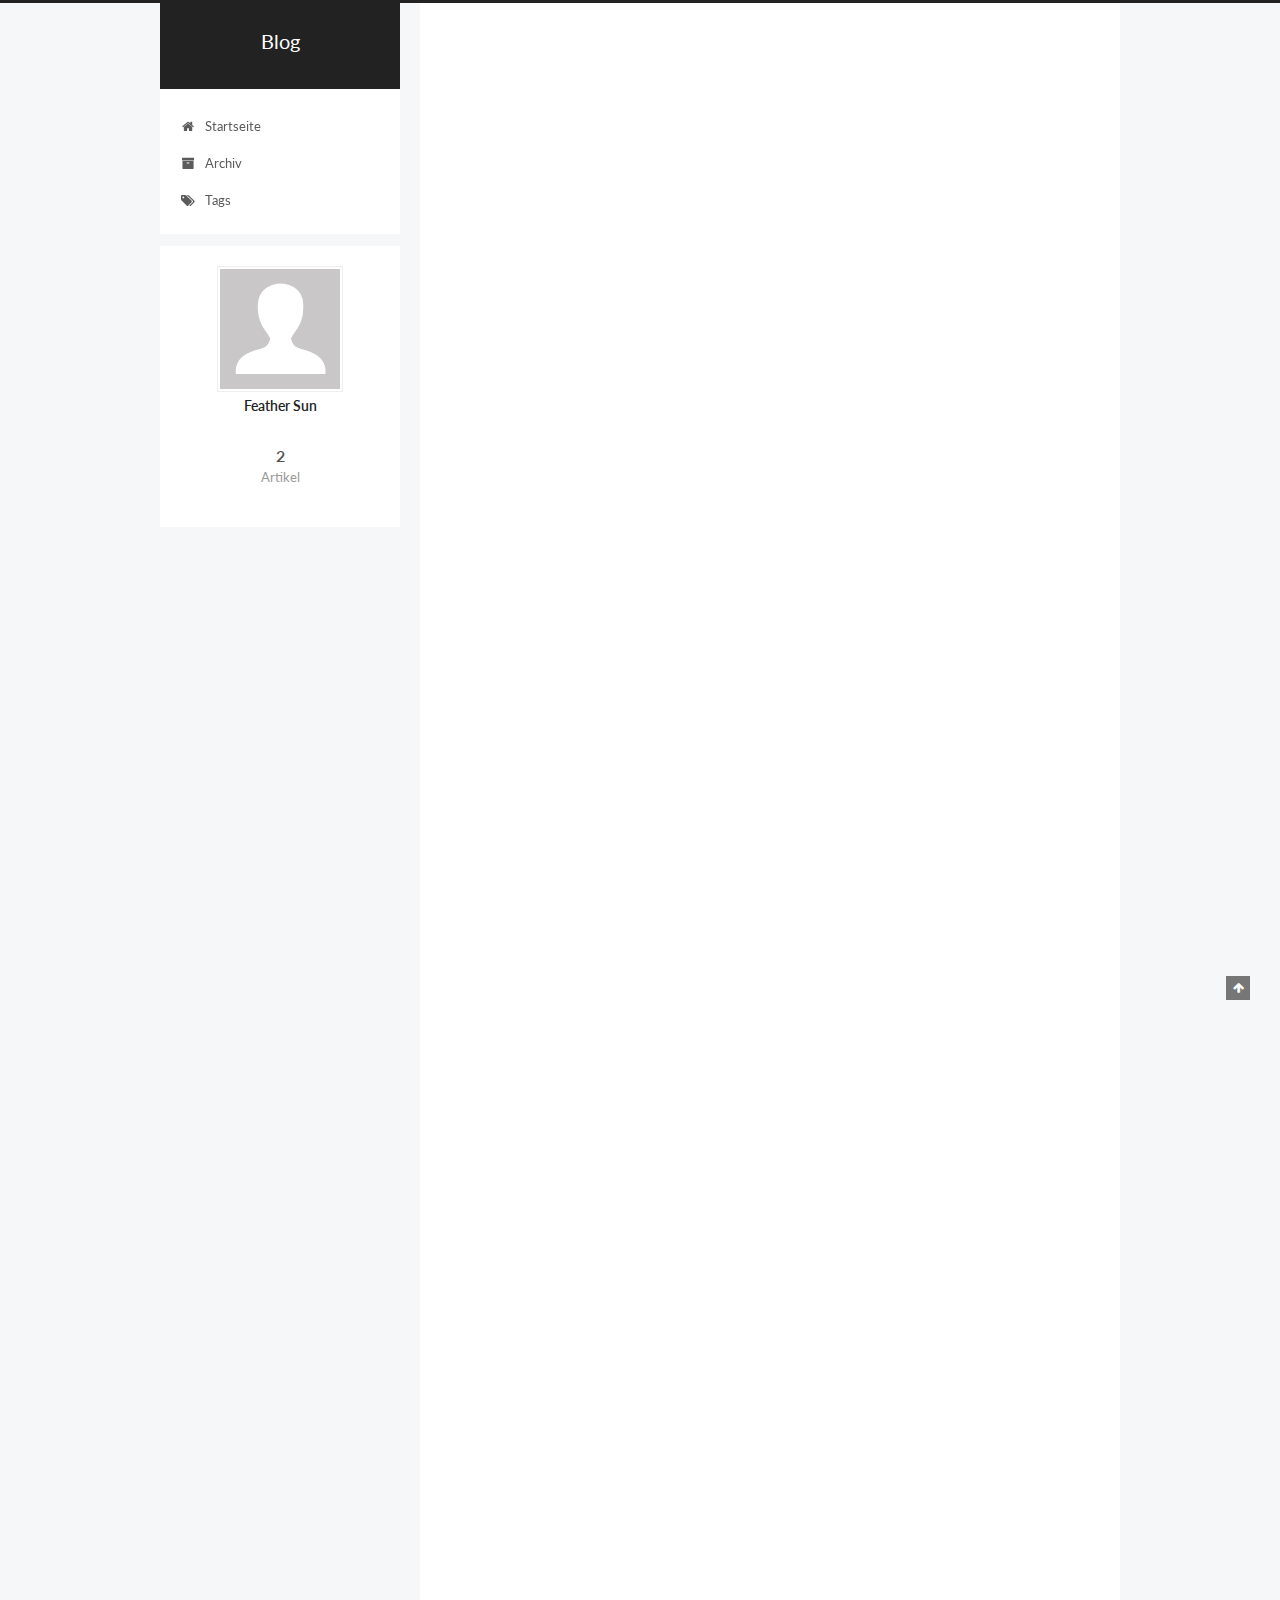
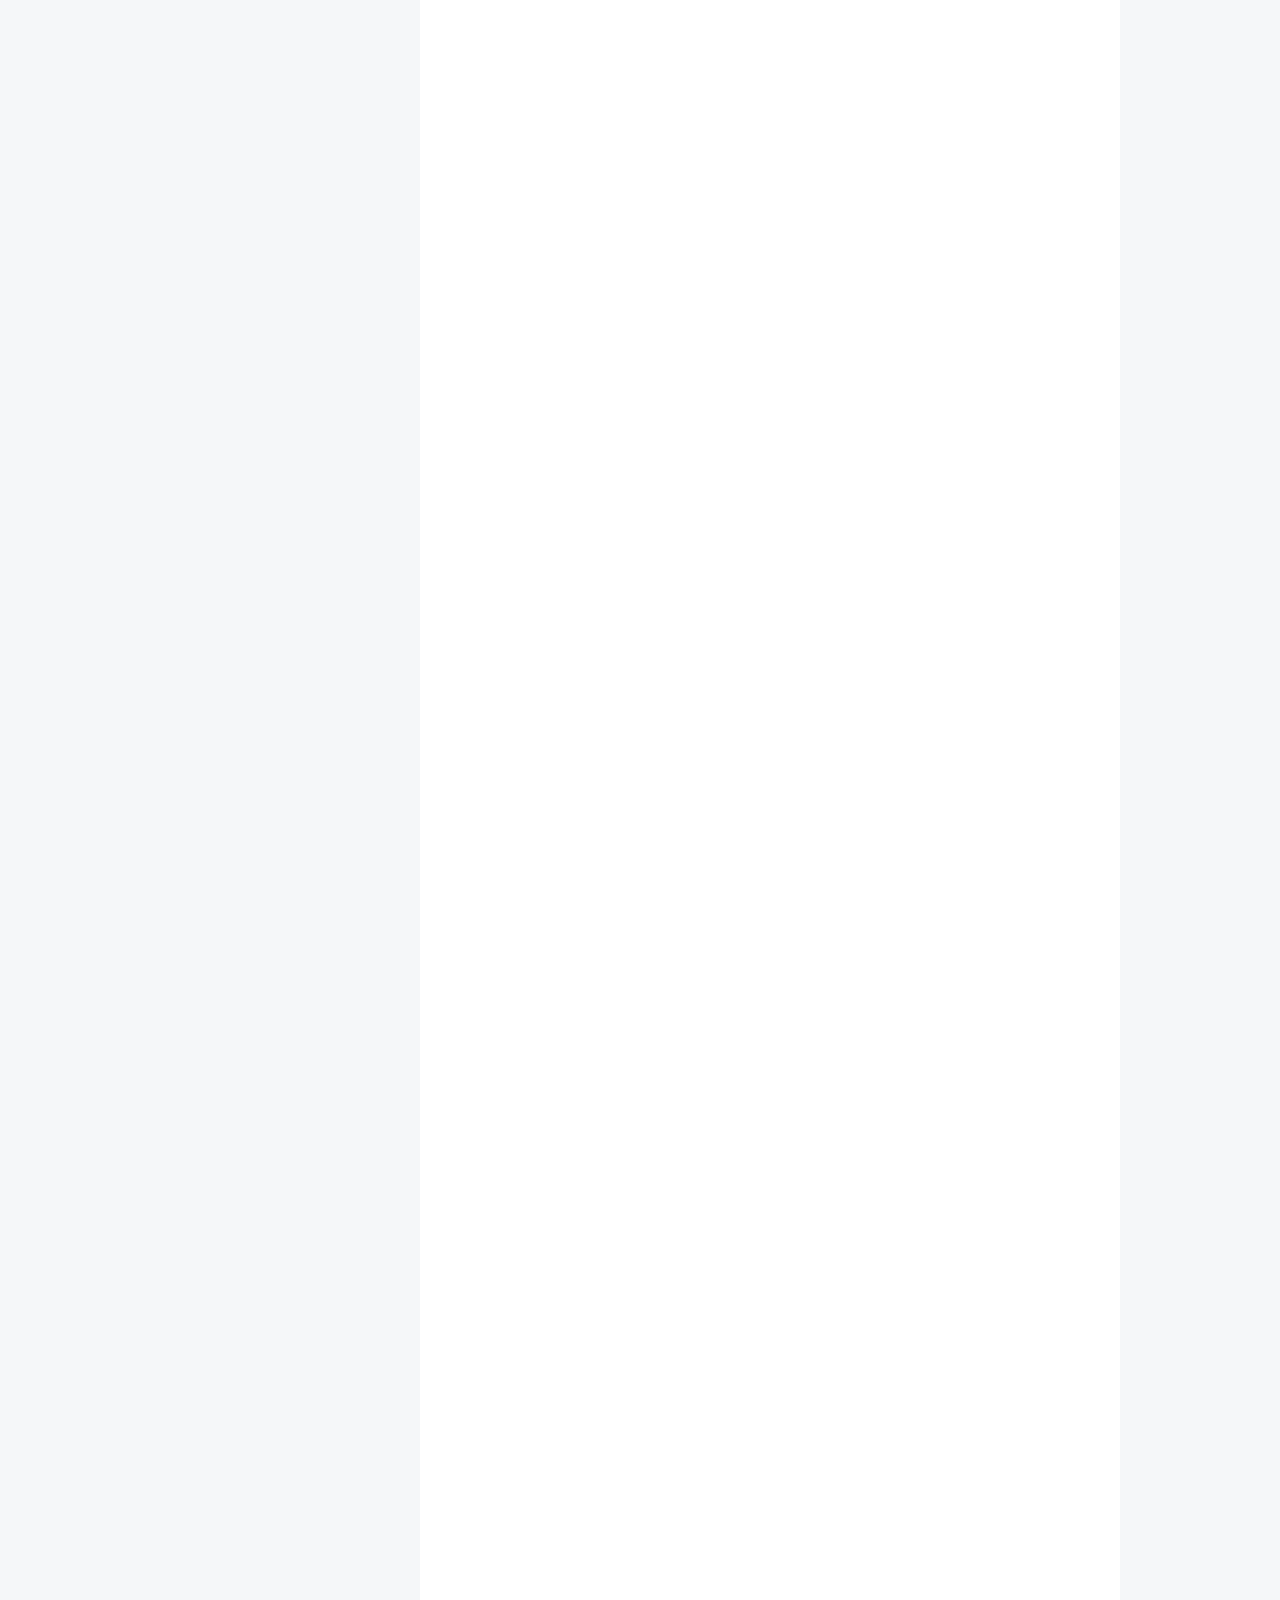
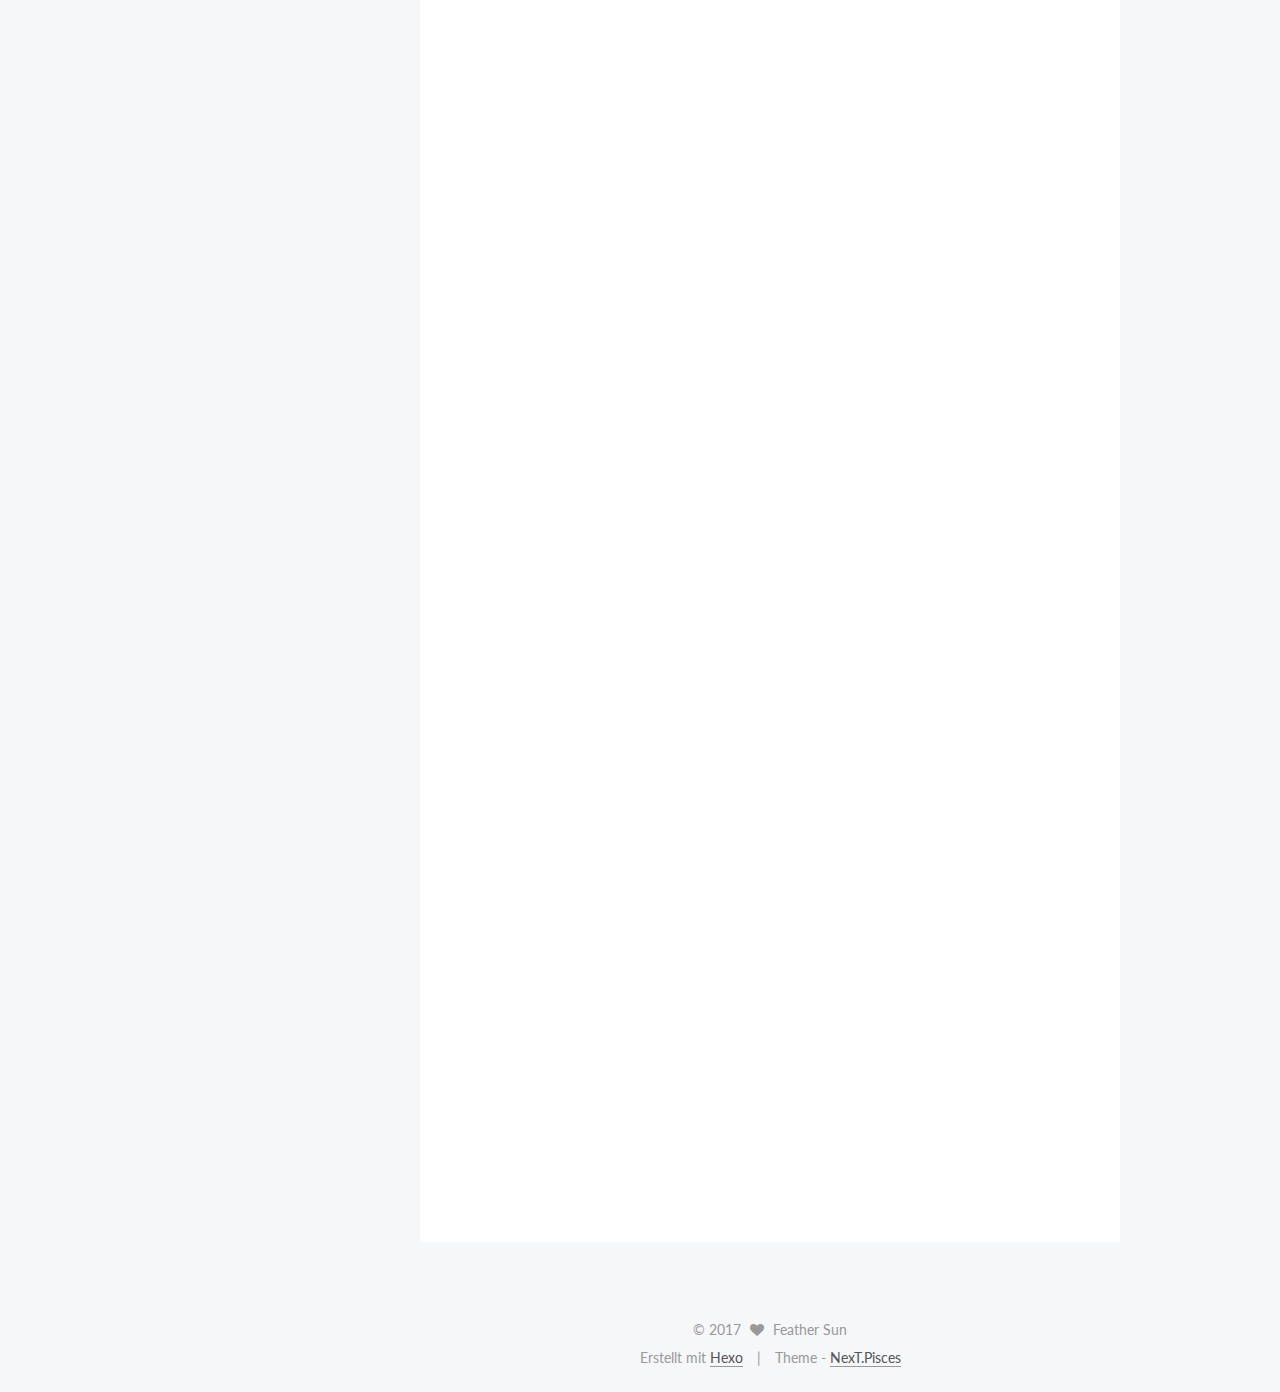
==== commit 1f605bb2: "Site updated: 2017-05-14 16:18:46" ====
--- a/index.html
+++ b/index.html
@@ -319,7 +319,8 @@
       
         
           
-            <h1 id="远程登录"><a href="#远程登录" class="headerlink" title="远程登录"></a>远程登录</h1><ul>
+            <hr>
+<h2 id="title-Linux一些服务的搭建过程"><a href="#title-Linux一些服务的搭建过程" class="headerlink" title="title: Linux一些服务的搭建过程"></a>title: Linux一些服务的搭建过程</h2><h1 id="远程登录"><a href="#远程登录" class="headerlink" title="远程登录"></a>远程登录</h1><ul>
 <li><p>安装ssh协议</p>
 <p>   sudo apt-get install openssh-server</p>
 </li>
--- a/css/main.css
+++ b/css/main.css
@@ -1696,7 +1696,7 @@
   width: 4px;
   height: 4px;
   border-radius: 50%;
-  background: #26aa2d;
+  background: #ffffdb;
 }
 .links-of-blogroll {
   font-size: 13px;
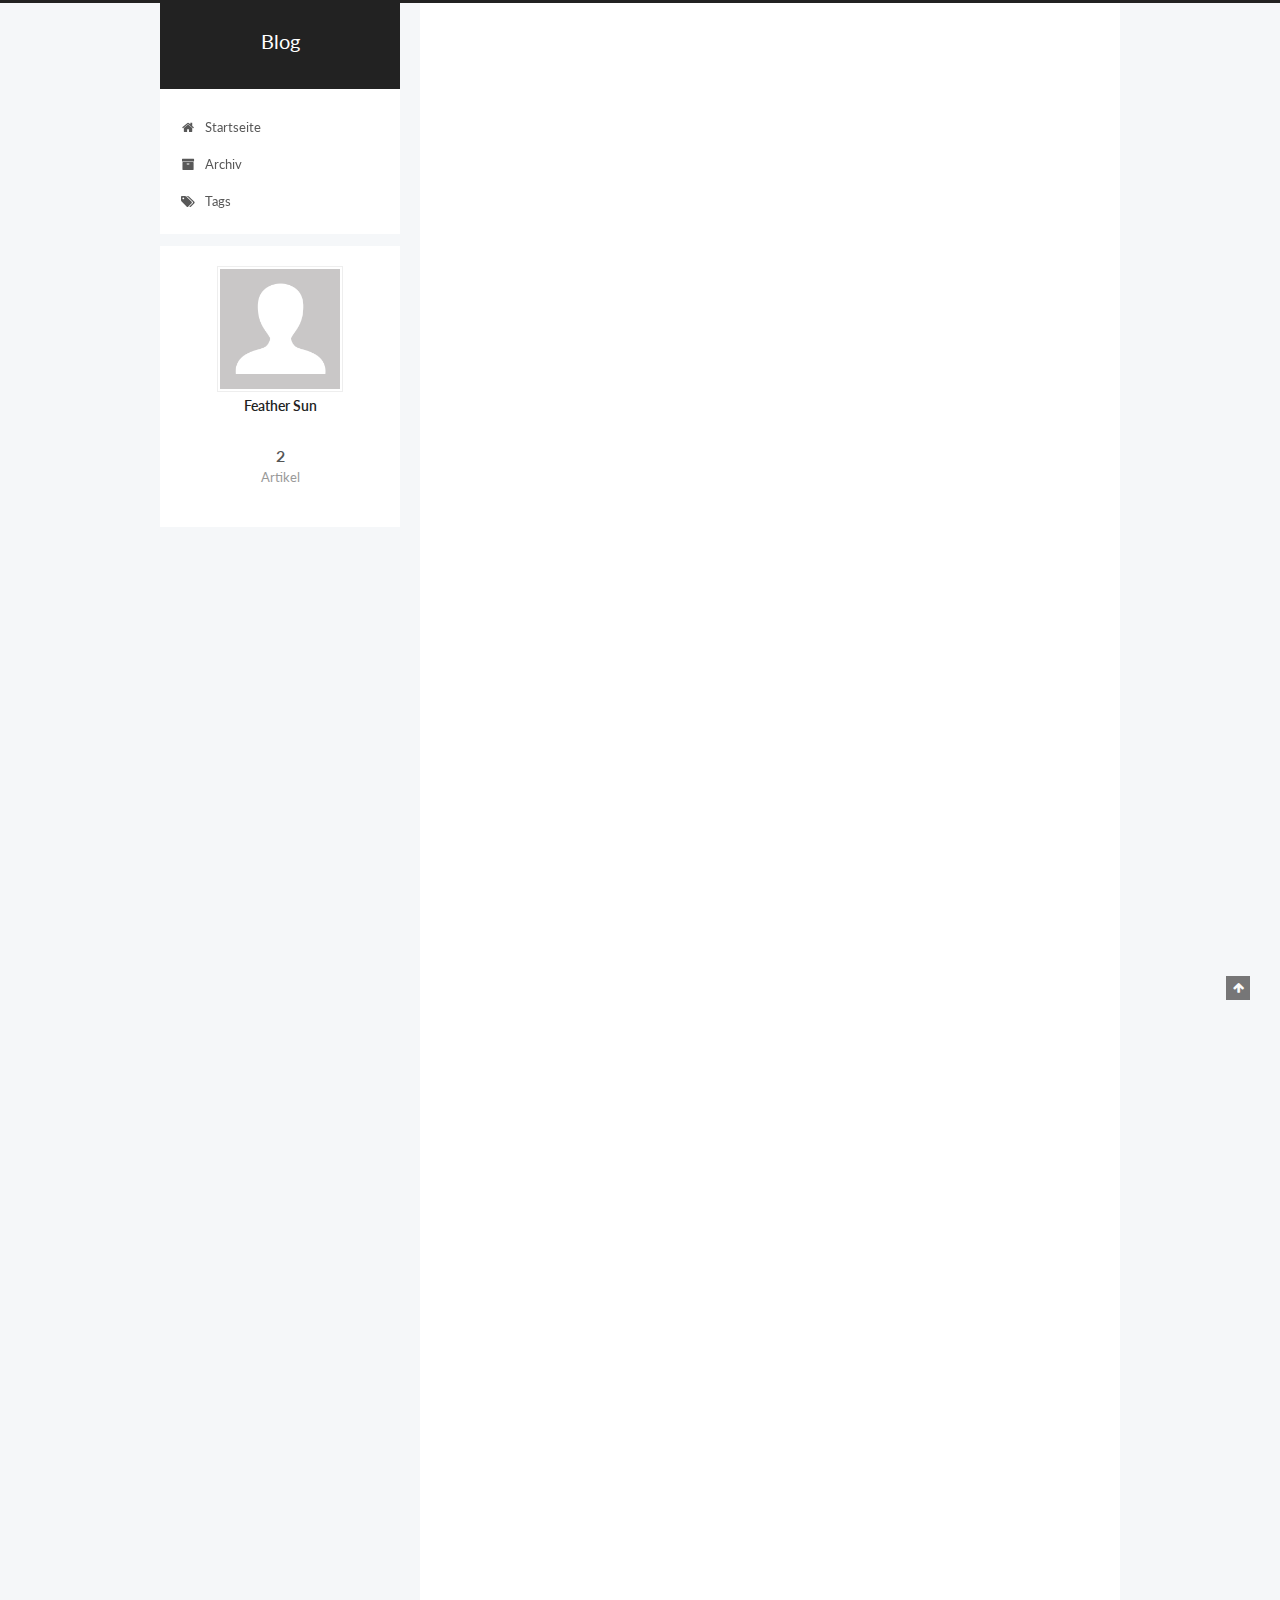
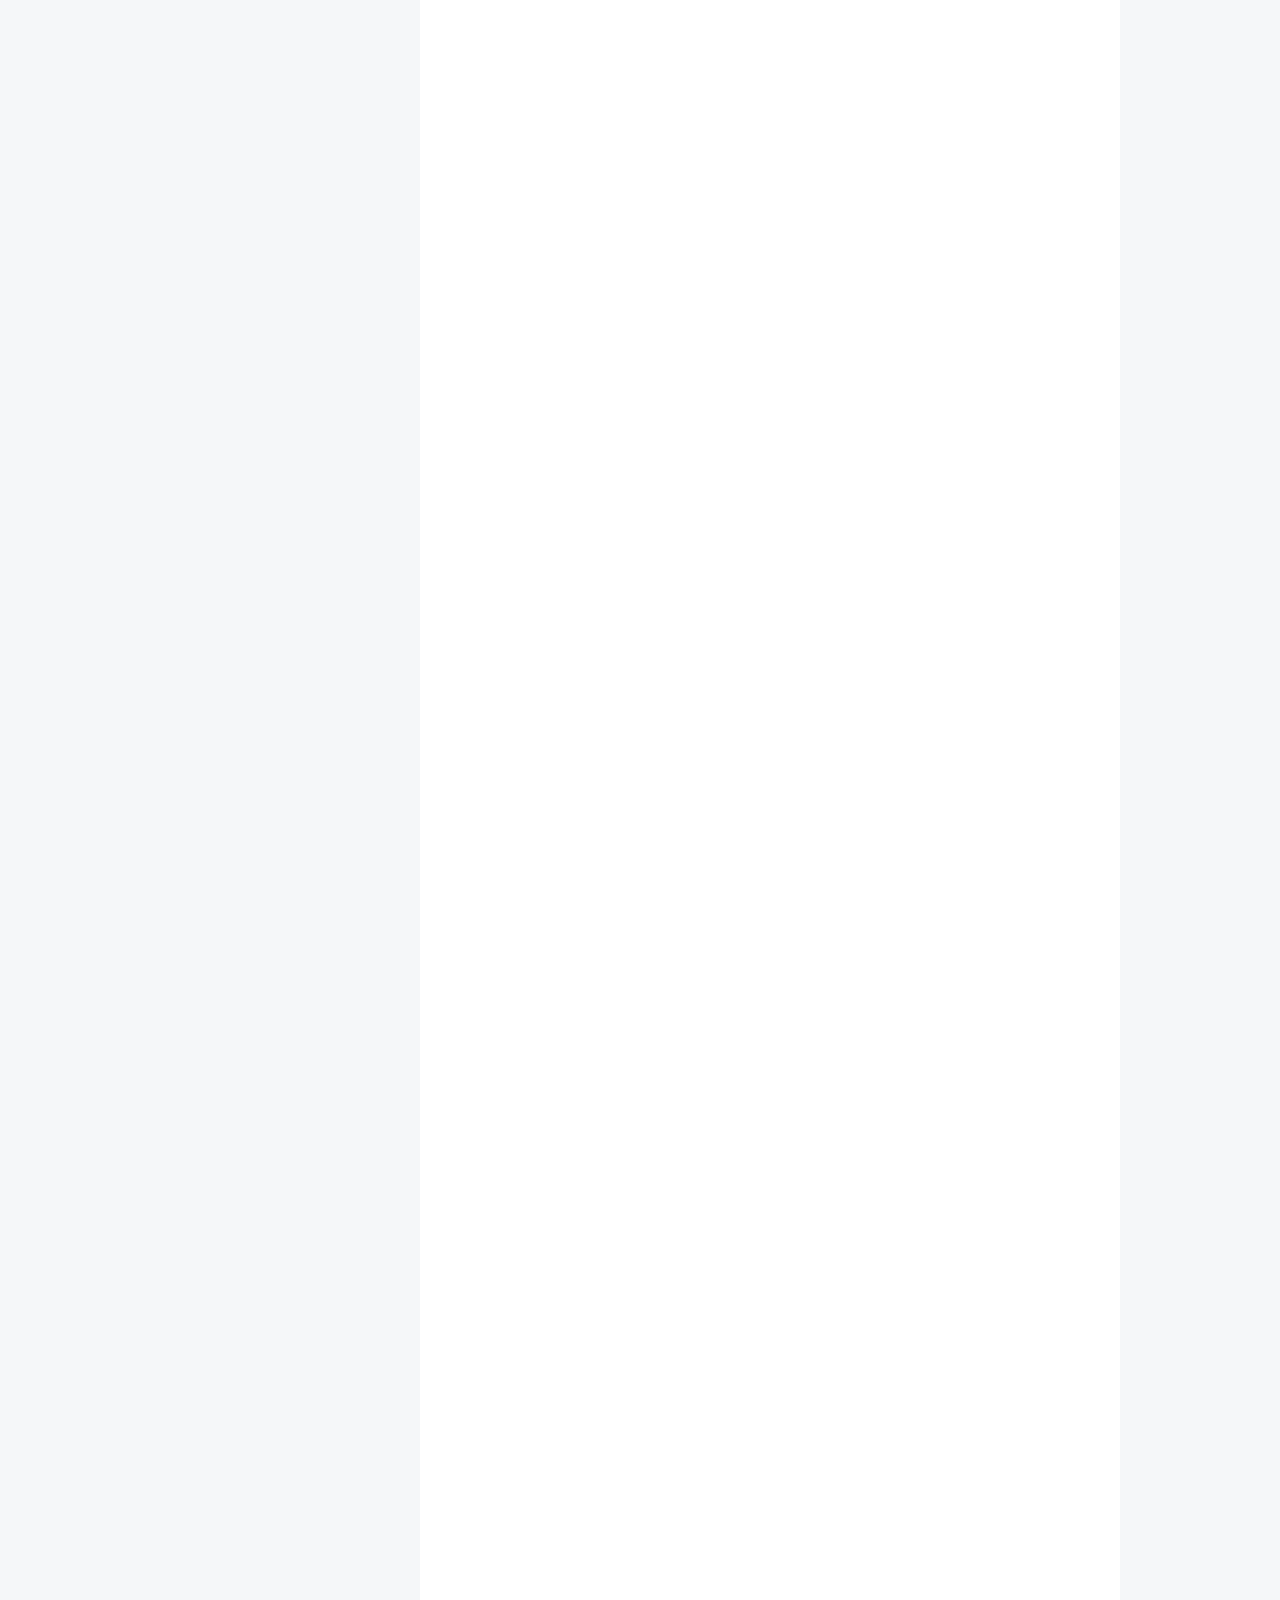
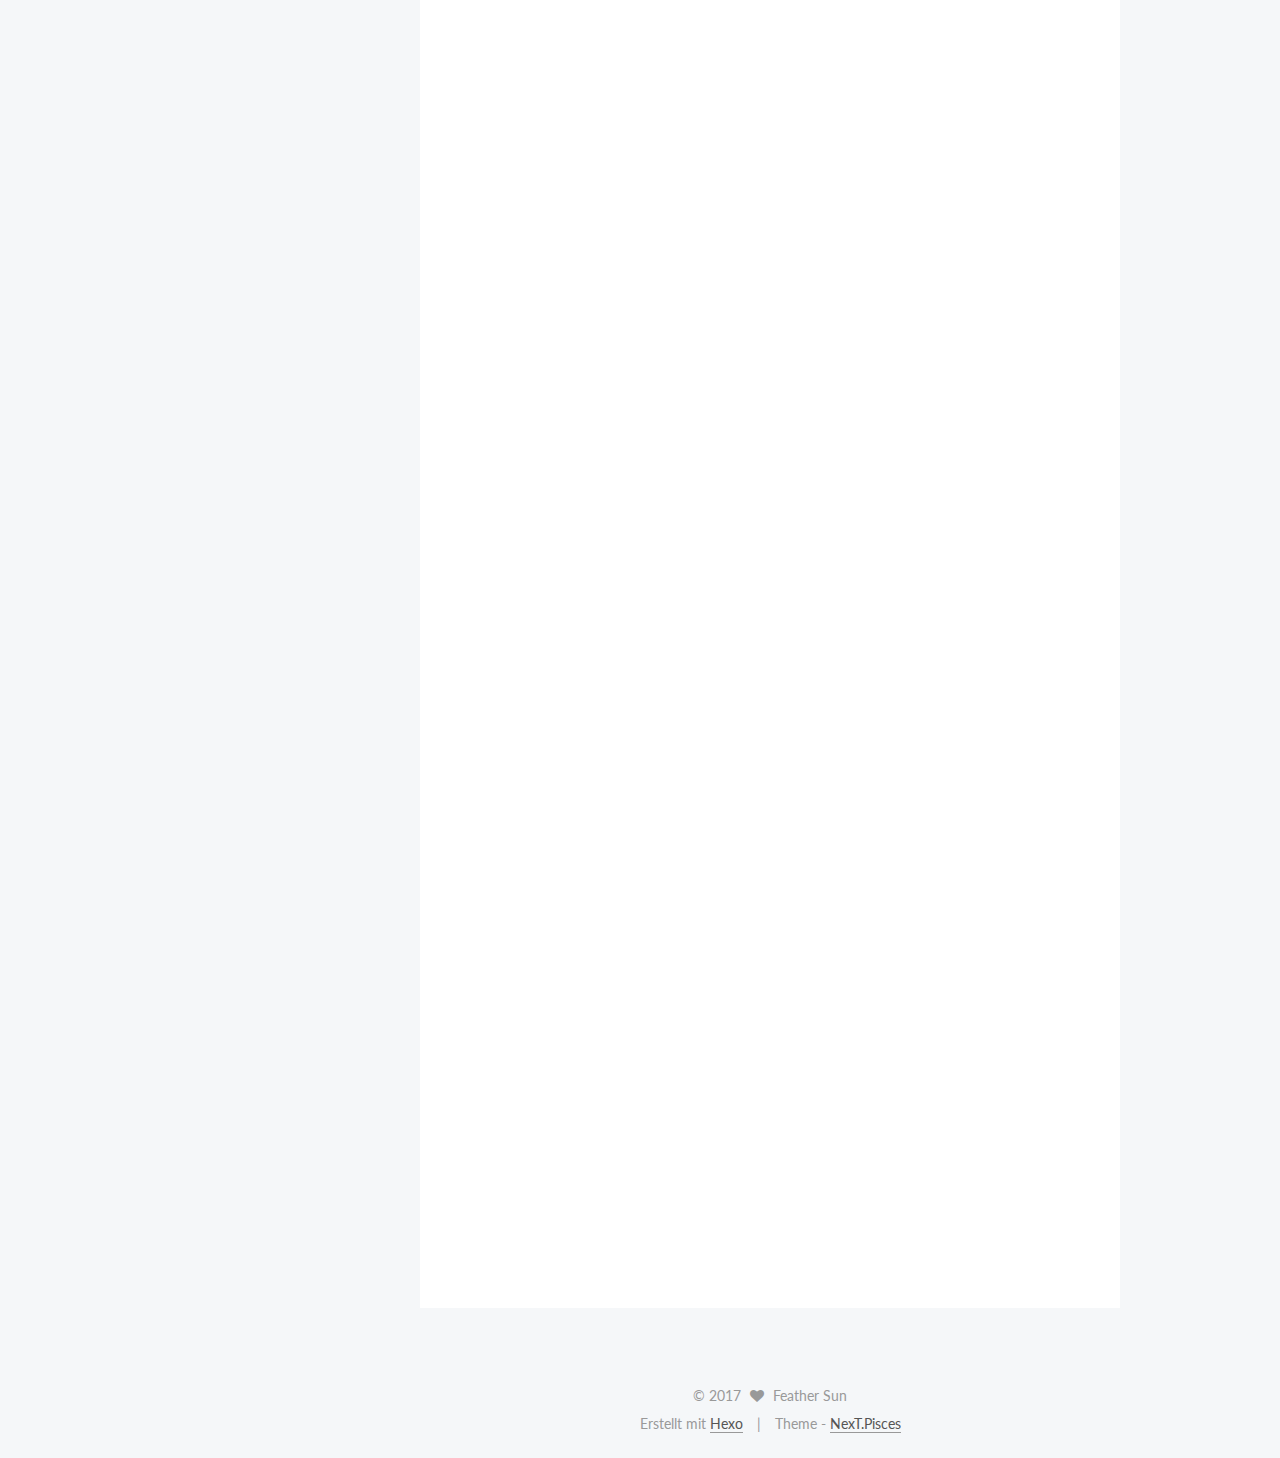
==== commit b7df4f22: "Site updated: 2017-05-14 16:27:10" ====
--- a/index.html
+++ b/index.html
@@ -319,8 +319,8 @@
       
         
           
-            <hr>
-<h2 id="title-Linux一些服务的搭建过程"><a href="#title-Linux一些服务的搭建过程" class="headerlink" title="title: Linux一些服务的搭建过程"></a>title: Linux一些服务的搭建过程</h2><h1 id="远程登录"><a href="#远程登录" class="headerlink" title="远程登录"></a>远程登录</h1><ul>
+            <p>title: Linux一些服务的搭建过程<br>categories: Linux<br>tags:</p>
+<h2 id="服务器搭建"><a href="#服务器搭建" class="headerlink" title="- 服务器搭建"></a>- 服务器搭建</h2><h1 id="远程登录"><a href="#远程登录" class="headerlink" title="远程登录"></a>远程登录</h1><ul>
 <li><p>安装ssh协议</p>
 <p>   sudo apt-get install openssh-server</p>
 </li>
--- a/css/main.css
+++ b/css/main.css
@@ -1696,7 +1696,7 @@
   width: 4px;
   height: 4px;
   border-radius: 50%;
-  background: #ffffdb;
+  background: #c8e7cd;
 }
 .links-of-blogroll {
   font-size: 13px;
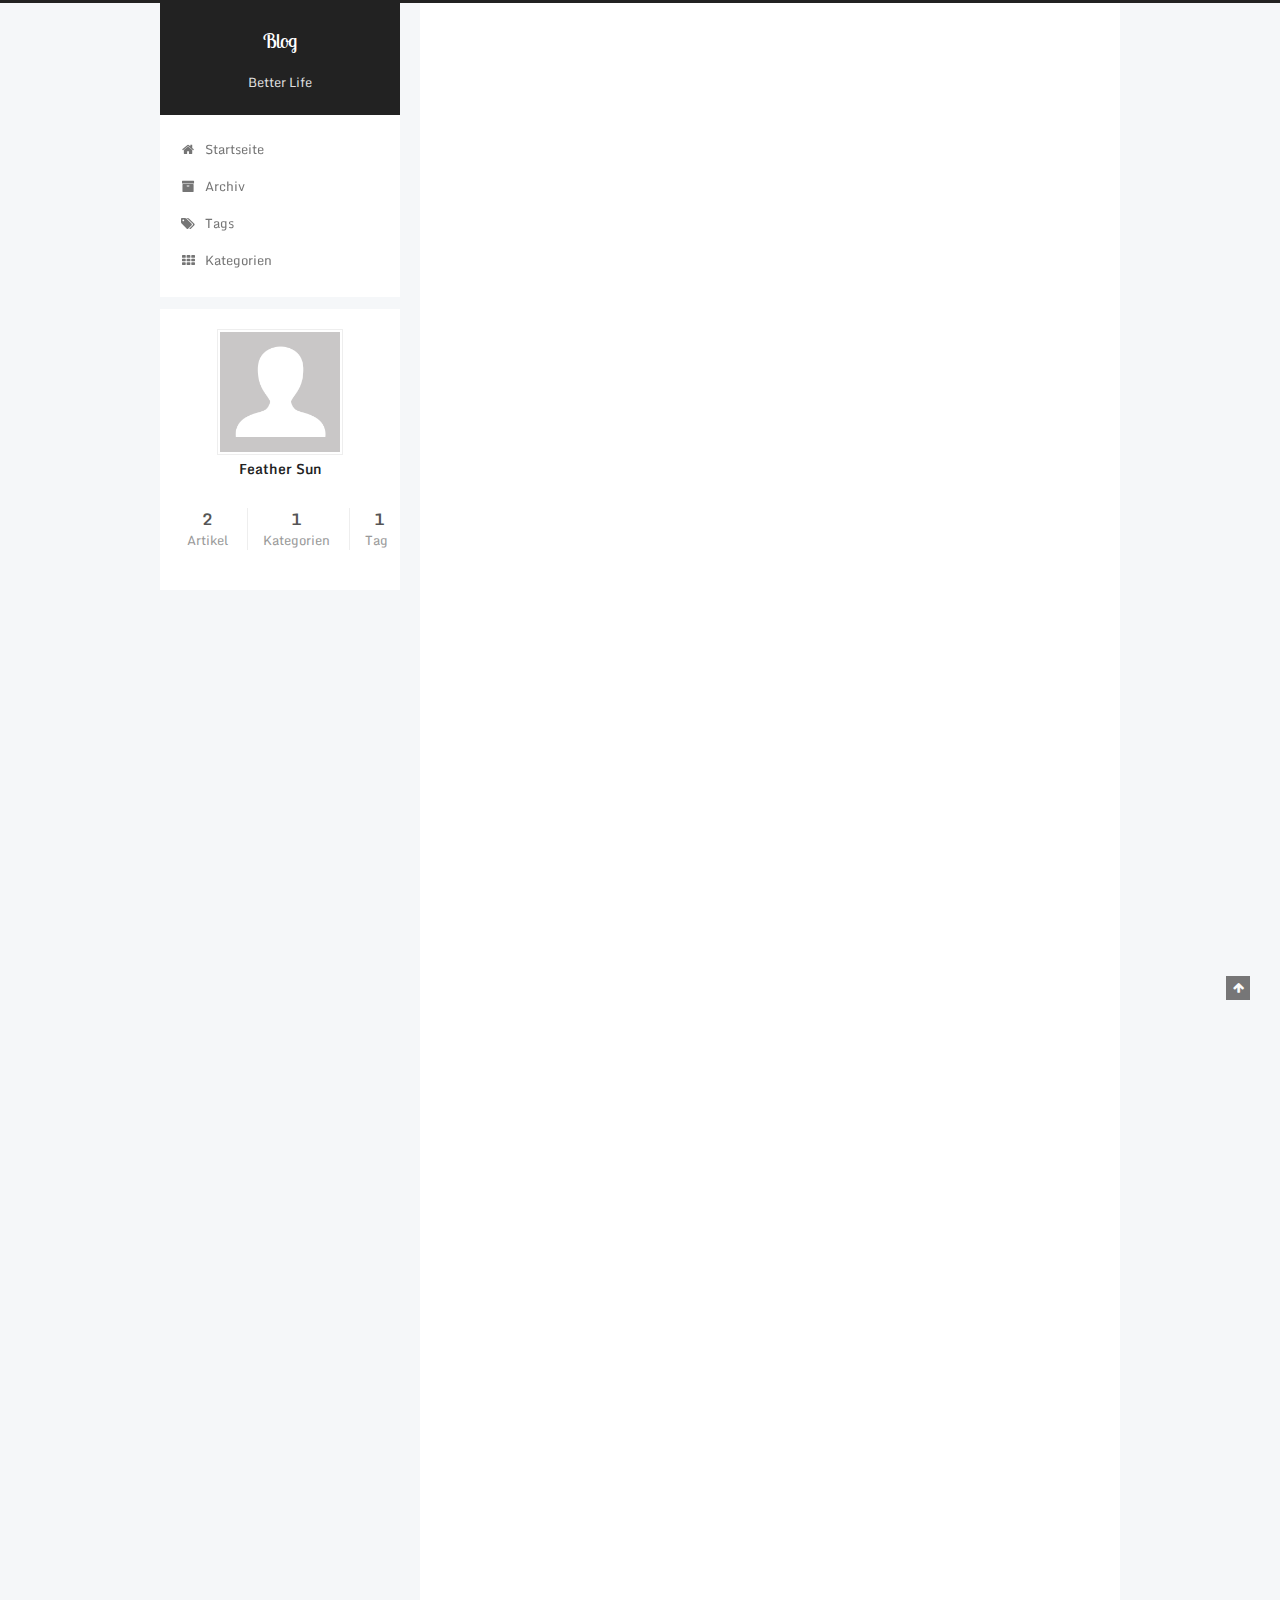
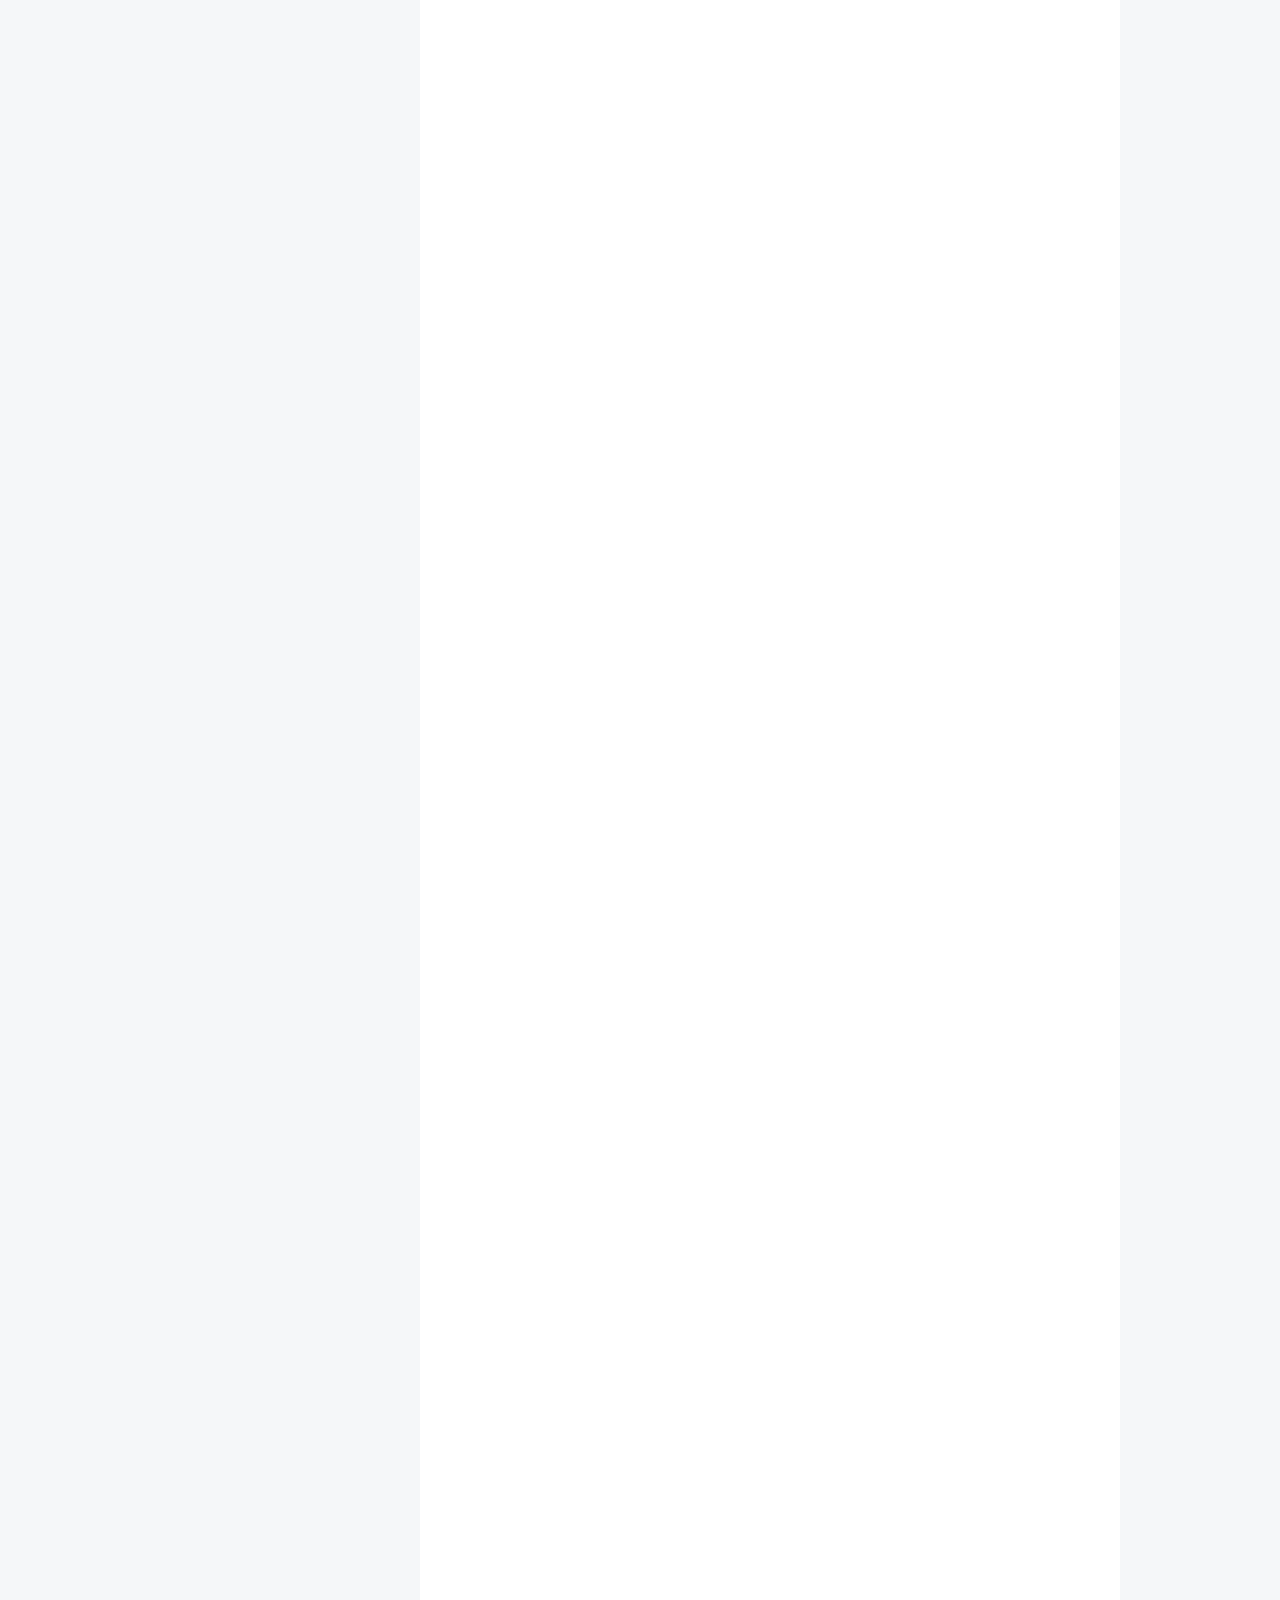
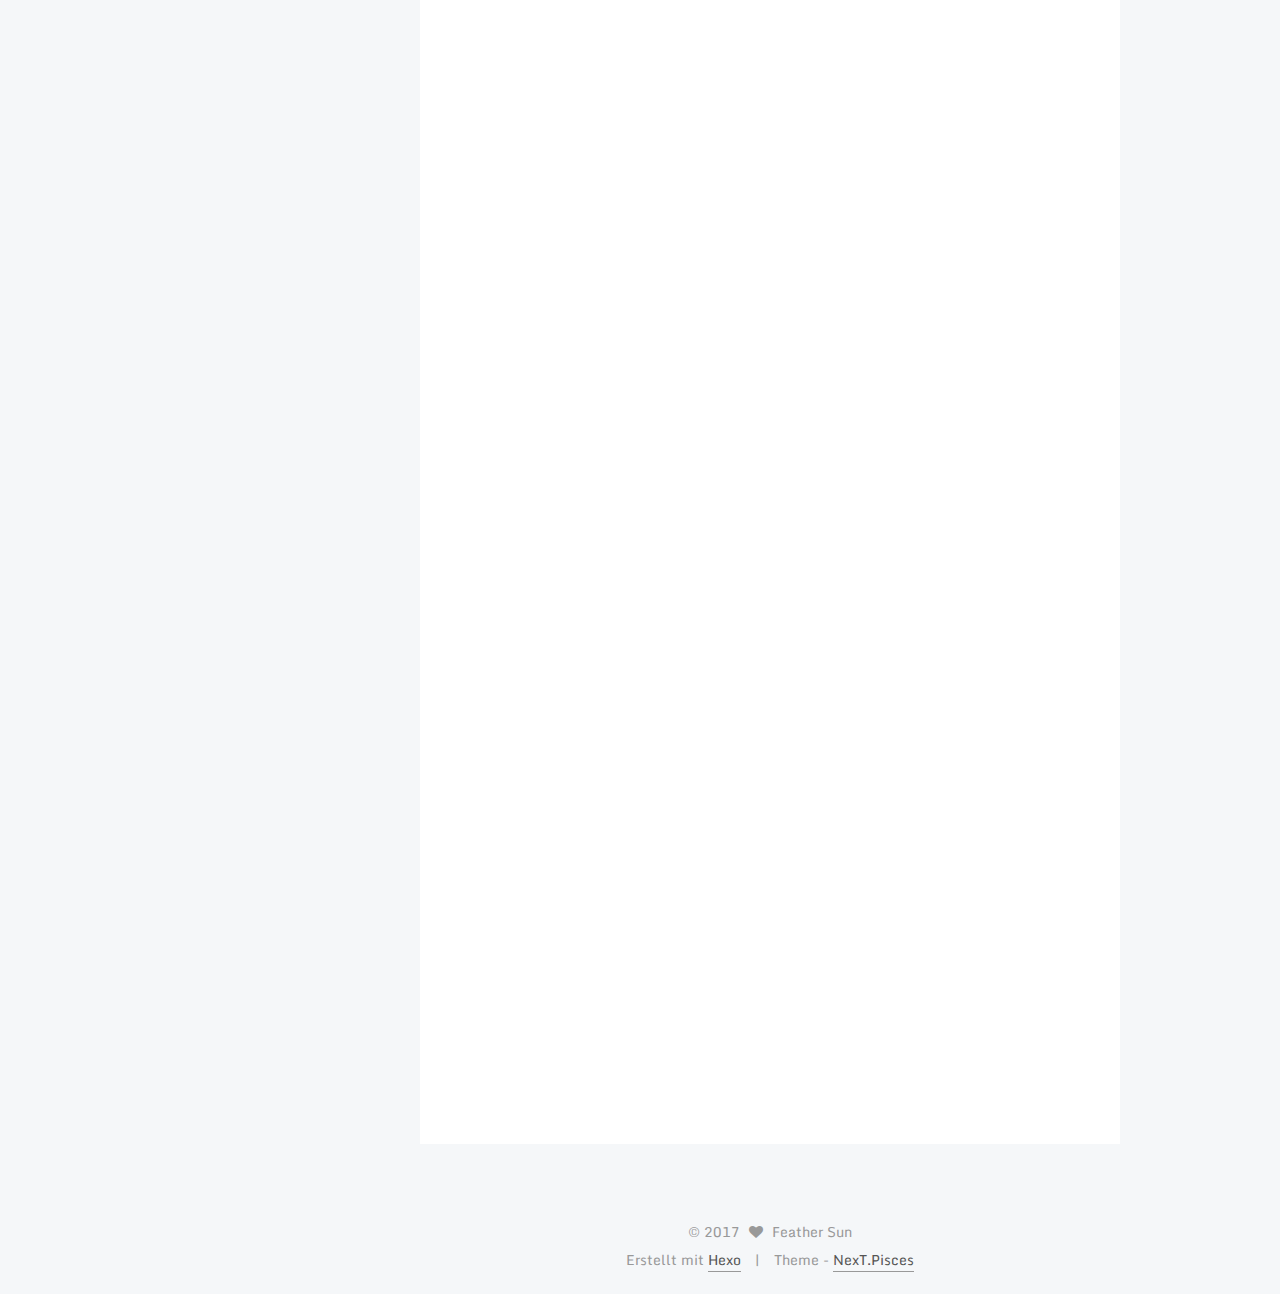
==== commit c44c90b5: "Site updated: 2017-05-14 17:22:21" ====
--- a/index.html
+++ b/index.html
@@ -5,7 +5,7 @@
   
 
 
-<html class="theme-next pisces use-motion" lang="">
+<html class="theme-next pisces use-motion" lang="zh-CN">
 <head>
   <meta charset="UTF-8"/>
 <meta http-equiv="X-UA-Compatible" content="IE=edge" />
@@ -51,17 +51,35 @@
   
 
   
-
-  
-
-  
-
-  
-
-  
-    
-    
-    <link href="//fonts.googleapis.com/css?family=Lato:300,300italic,400,400italic,700,700italic&subset=latin,latin-ext" rel="stylesheet" type="text/css">
+    
+      
+    
+
+    
+  
+
+  
+
+  
+    
+      
+    
+
+    
+  
+
+  
+    
+      
+    
+
+    
+  
+
+  
+    
+    
+    <link href="//fonts.googleapis.com/css?family=Monda:300,300italic,400,400italic,700,700italic|Roboto Slab:300,300italic,400,400italic,700,700italic|Lobster Two:300,300italic,400,400italic,700,700italic|PT Mono:300,300italic,400,400italic,700,700italic&subset=latin,latin-ext" rel="stylesheet" type="text/css">
   
 
 
@@ -132,7 +150,7 @@
   <title>Blog</title>
 </head>
 
-<body itemscope itemtype="http://schema.org/WebPage" lang="">
+<body itemscope itemtype="http://schema.org/WebPage" lang="zh-CN">
 
   
 
@@ -173,7 +191,7 @@
       </a>
     </div>
       
-        <p class="site-subtitle"></p>
+        <p class="site-subtitle">Better Life</p>
       
   </div>
 
@@ -222,6 +240,16 @@
           </a>
         </li>
       
+        
+        <li class="menu-item menu-item-categories">
+          <a href="/categories" rel="section">
+            
+              <i class="menu-item-icon fa fa-fw fa-th"></i> <br />
+            
+            Kategorien
+          </a>
+        </li>
+      
 
       
     </ul>
@@ -251,7 +279,7 @@
   
 
   <article class="post post-type-normal " itemscope itemtype="http://schema.org/Article">
-    <link itemprop="mainEntityOfPage" href="http://yoursite.com/2017/05/14/Linux一些服务的搭建过程/">
+    <link itemprop="mainEntityOfPage" href="http://yoursite.com/2017/05/14/文件服务器搭建过程/">
 
     <span hidden itemprop="author" itemscope itemtype="http://schema.org/Person">
       <meta itemprop="name" content="Feather Sun">
@@ -270,7 +298,7 @@
         
           <h1 class="post-title" itemprop="name headline">
                 
-                <a class="post-title-link" href="/2017/05/14/Linux一些服务的搭建过程/" itemprop="url">Unbenannt</a></h1>
+                <a class="post-title-link" href="/2017/05/14/文件服务器搭建过程/" itemprop="url">文件服务器搭建过程</a></h1>
         
 
         <div class="post-meta">
@@ -282,7 +310,7 @@
               
                 <span class="post-meta-item-text">Veröffentlicht am</span>
               
-              <time title="Post created" itemprop="dateCreated datePublished" datetime="2017-05-14T15:49:49+08:00">
+              <time title="Post created" itemprop="dateCreated datePublished" datetime="2017-05-14T17:00:29+08:00">
                 2017-05-14
               </time>
             
@@ -293,6 +321,28 @@
           </span>
 
           
+            <span class="post-category" >
+            
+              <span class="post-meta-divider">|</span>
+            
+              <span class="post-meta-item-icon">
+                <i class="fa fa-folder-o"></i>
+              </span>
+              
+                <span class="post-meta-item-text">in</span>
+              
+              
+                <span itemprop="about" itemscope itemtype="http://schema.org/Thing">
+                  <a href="/categories/Linux/" itemprop="url" rel="index">
+                    <span itemprop="name">Linux</span>
+                  </a>
+                </span>
+
+                
+                
+              
+            </span>
+          
 
           
             
@@ -319,8 +369,7 @@
       
         
           
-            <p>title: Linux一些服务的搭建过程<br>categories: Linux<br>tags:</p>
-<h2 id="服务器搭建"><a href="#服务器搭建" class="headerlink" title="- 服务器搭建"></a>- 服务器搭建</h2><h1 id="远程登录"><a href="#远程登录" class="headerlink" title="远程登录"></a>远程登录</h1><ul>
+            <h1 id="远程登录"><a href="#远程登录" class="headerlink" title="远程登录"></a>远程登录</h1><ul>
 <li><p>安装ssh协议</p>
 <p>   sudo apt-get install openssh-server</p>
 </li>
@@ -628,7 +677,25 @@
           
 
           
-
+            
+            
+            <div class="site-state-item site-state-categories">
+              <a href="/categories/index.html">
+                <span class="site-state-item-count">1</span>
+                <span class="site-state-item-name">Kategorien</span>
+              </a>
+            </div>
+          
+
+          
+            
+            
+            <div class="site-state-item site-state-tags">
+              <a href="/tags/index.html">
+                <span class="site-state-item-count">1</span>
+                <span class="site-state-item-name">Tags</span>
+              </a>
+            </div>
           
 
         </nav>
--- a/css/main.css
+++ b/css/main.css
@@ -185,7 +185,7 @@
 }
 body {
   position: relative;
-  font-family: 'Lato', "PingFang SC", "Microsoft YaHei", sans-serif;
+  font-family: 'Monda', "PingFang SC", "Microsoft YaHei", sans-serif;
   font-size: 14px;
   line-height: 2;
   color: #555;
@@ -216,7 +216,7 @@
   padding: 0;
   font-weight: bold;
   line-height: 1.5;
-  font-family: 'Lato', "PingFang SC", "Microsoft YaHei", sans-serif;
+  font-family: 'Roboto Slab', 'Monda', "PingFang SC", "Microsoft YaHei", sans-serif;
 }
 h2,
 h3,
@@ -482,7 +482,7 @@
 }
 pre,
 code {
-  font-family: consolas, Menlo, "PingFang SC", "Microsoft YaHei", monospace;
+  font-family: 'PT Mono', consolas, Menlo, "PingFang SC", "Microsoft YaHei", monospace;
 }
 code {
   padding: 2px 4px;
@@ -999,7 +999,7 @@
   line-height: 36px;
   font-size: 20px;
   font-weight: normal;
-  font-family: 'Lato', "PingFang SC", "Microsoft YaHei", sans-serif;
+  font-family: 'Lobster Two', 'Monda', "PingFang SC", "Microsoft YaHei", sans-serif;
 }
 .site-subtitle {
   margin-top: 10px;
@@ -1088,7 +1088,7 @@
   opacity: 0;
 }
 .post-body {
-  font-family: 'Lato', "PingFang SC", "Microsoft YaHei", sans-serif;
+  font-family: 'Monda', "PingFang SC", "Microsoft YaHei", sans-serif;
 }
 @media (max-width: 767px) {
   .post-body {
@@ -1360,7 +1360,7 @@
 .posts-expand .post-meta {
   margin: 3px 0 60px 0;
   color: #999;
-  font-family: 'Lato', "PingFang SC", "Microsoft YaHei", sans-serif;
+  font-family: 'Monda', "PingFang SC", "Microsoft YaHei", sans-serif;
   font-size: 12px;
   text-align: center;
 }
@@ -1696,7 +1696,7 @@
   width: 4px;
   height: 4px;
   border-radius: 50%;
-  background: #c8e7cd;
+  background: #ff59ed;
 }
 .links-of-blogroll {
   font-size: 13px;
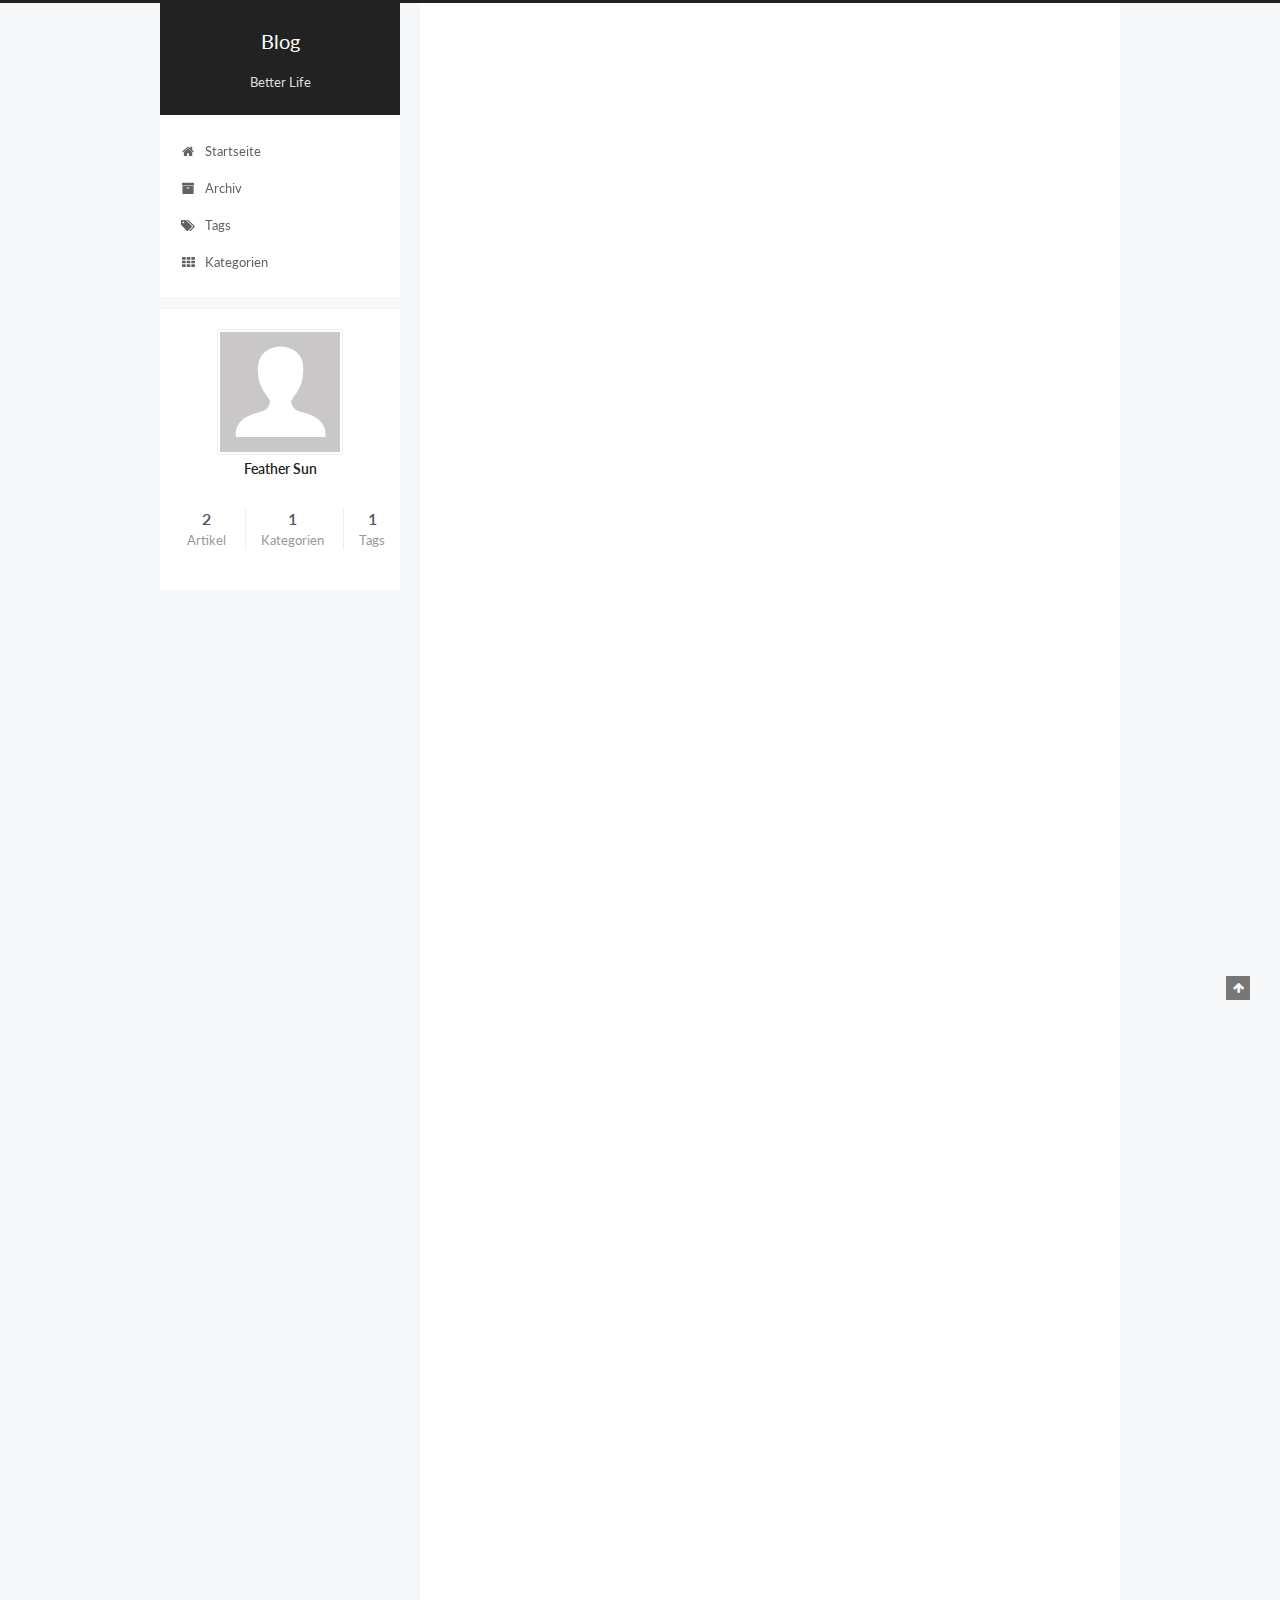
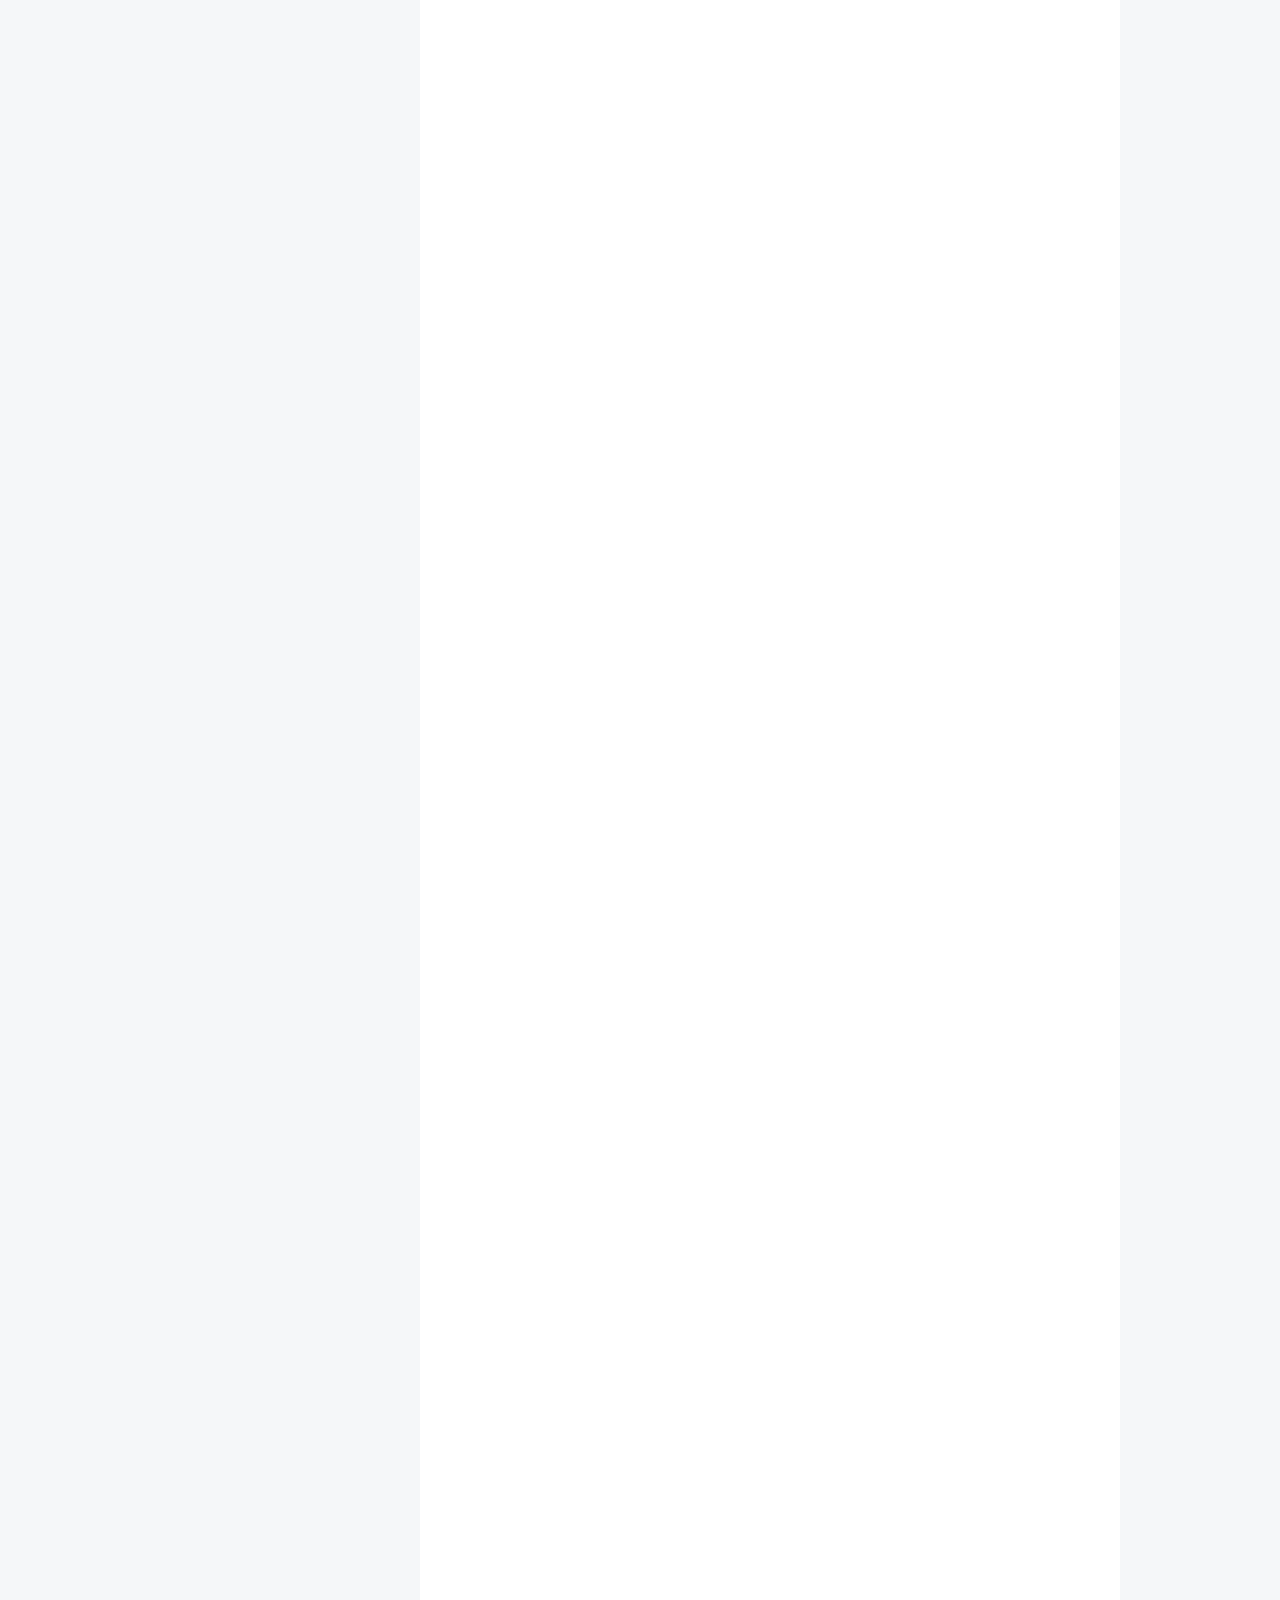
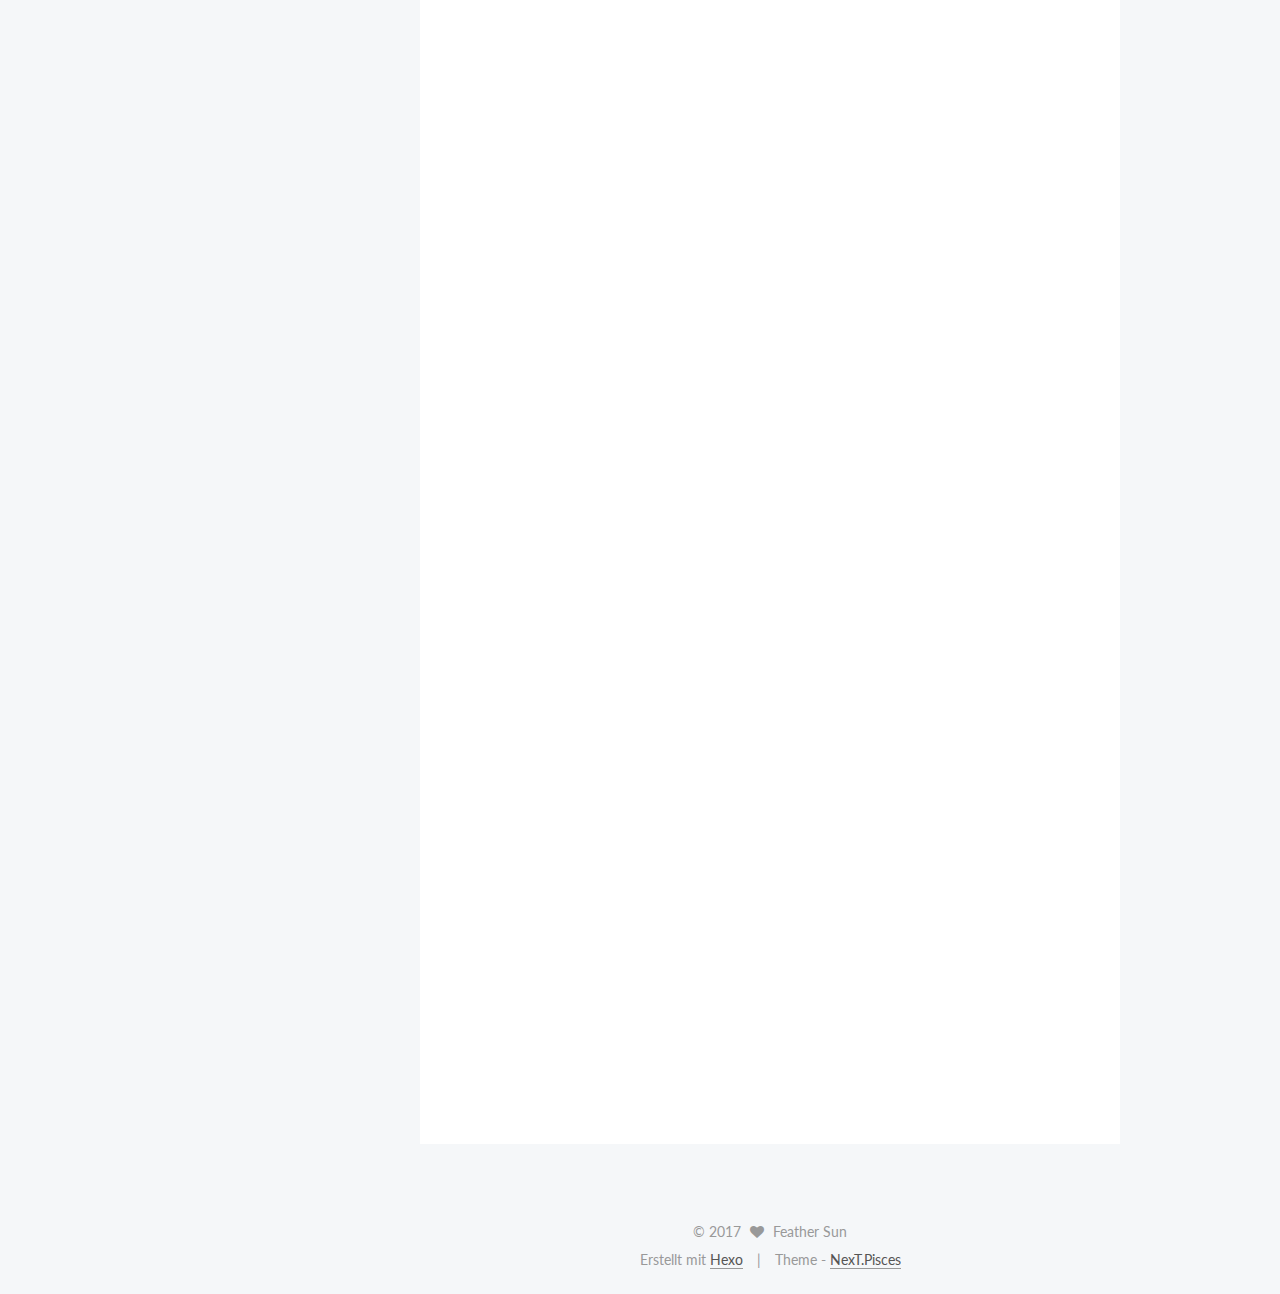
==== commit 8b4da2af: "Site updated: 2017-05-14 17:25:09" ====
--- a/index.html
+++ b/index.html
@@ -51,35 +51,17 @@
   
 
   
-    
-      
-    
-
-    
-  
-
-  
-
-  
-    
-      
-    
-
-    
-  
-
-  
-    
-      
-    
-
-    
-  
-
-  
-    
-    
-    <link href="//fonts.googleapis.com/css?family=Monda:300,300italic,400,400italic,700,700italic|Roboto Slab:300,300italic,400,400italic,700,700italic|Lobster Two:300,300italic,400,400italic,700,700italic|PT Mono:300,300italic,400,400italic,700,700italic&subset=latin,latin-ext" rel="stylesheet" type="text/css">
+
+  
+
+  
+
+  
+
+  
+    
+    
+    <link href="//fonts.googleapis.com/css?family=Lato:300,300italic,400,400italic,700,700italic&subset=latin,latin-ext" rel="stylesheet" type="text/css">
   
 
 
--- a/css/main.css
+++ b/css/main.css
@@ -185,7 +185,7 @@
 }
 body {
   position: relative;
-  font-family: 'Monda', "PingFang SC", "Microsoft YaHei", sans-serif;
+  font-family: 'Lato', "PingFang SC", "Microsoft YaHei", sans-serif;
   font-size: 14px;
   line-height: 2;
   color: #555;
@@ -216,7 +216,7 @@
   padding: 0;
   font-weight: bold;
   line-height: 1.5;
-  font-family: 'Roboto Slab', 'Monda', "PingFang SC", "Microsoft YaHei", sans-serif;
+  font-family: 'Lato', "PingFang SC", "Microsoft YaHei", sans-serif;
 }
 h2,
 h3,
@@ -482,7 +482,7 @@
 }
 pre,
 code {
-  font-family: 'PT Mono', consolas, Menlo, "PingFang SC", "Microsoft YaHei", monospace;
+  font-family: consolas, Menlo, "PingFang SC", "Microsoft YaHei", monospace;
 }
 code {
   padding: 2px 4px;
@@ -999,7 +999,7 @@
   line-height: 36px;
   font-size: 20px;
   font-weight: normal;
-  font-family: 'Lobster Two', 'Monda', "PingFang SC", "Microsoft YaHei", sans-serif;
+  font-family: 'Lato', "PingFang SC", "Microsoft YaHei", sans-serif;
 }
 .site-subtitle {
   margin-top: 10px;
@@ -1088,7 +1088,7 @@
   opacity: 0;
 }
 .post-body {
-  font-family: 'Monda', "PingFang SC", "Microsoft YaHei", sans-serif;
+  font-family: 'Lato', "PingFang SC", "Microsoft YaHei", sans-serif;
 }
 @media (max-width: 767px) {
   .post-body {
@@ -1360,7 +1360,7 @@
 .posts-expand .post-meta {
   margin: 3px 0 60px 0;
   color: #999;
-  font-family: 'Monda', "PingFang SC", "Microsoft YaHei", sans-serif;
+  font-family: 'Lato', "PingFang SC", "Microsoft YaHei", sans-serif;
   font-size: 12px;
   text-align: center;
 }
@@ -1696,7 +1696,7 @@
   width: 4px;
   height: 4px;
   border-radius: 50%;
-  background: #ff59ed;
+  background: #8fbba8;
 }
 .links-of-blogroll {
   font-size: 13px;
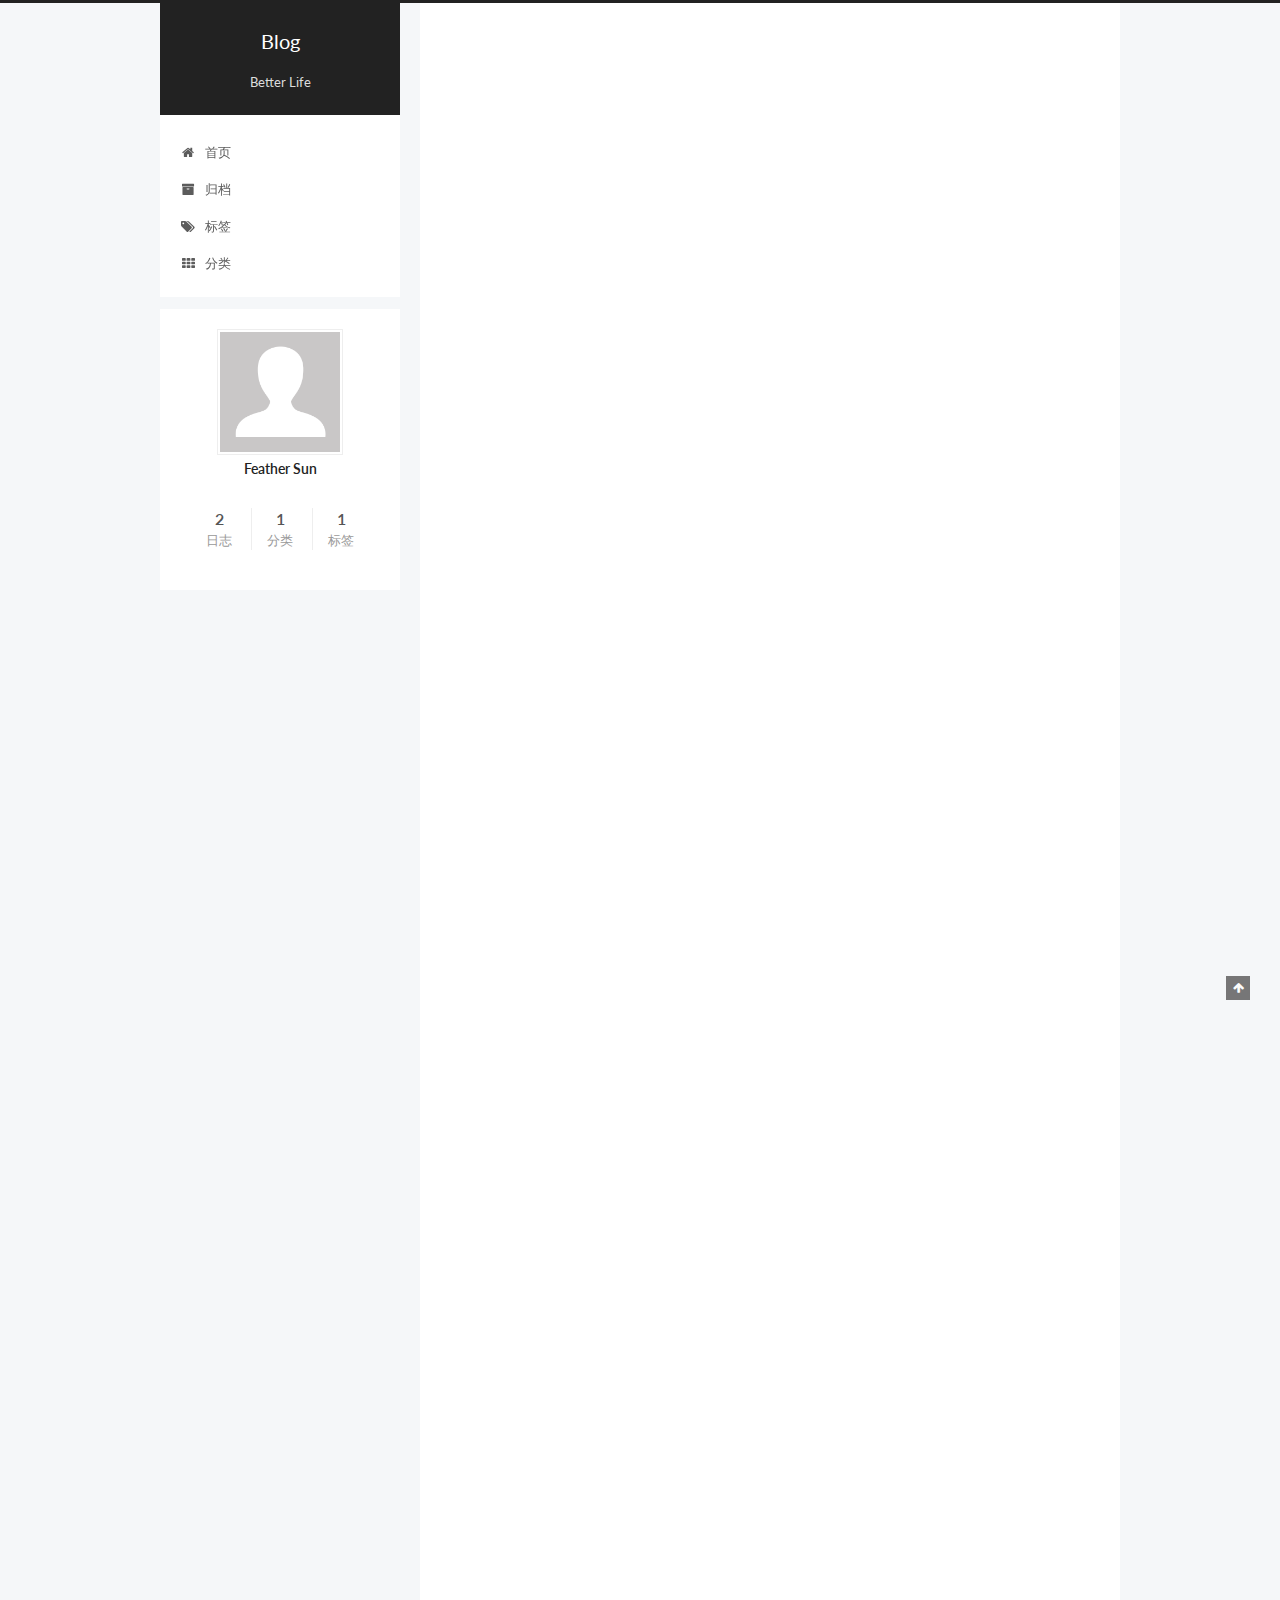
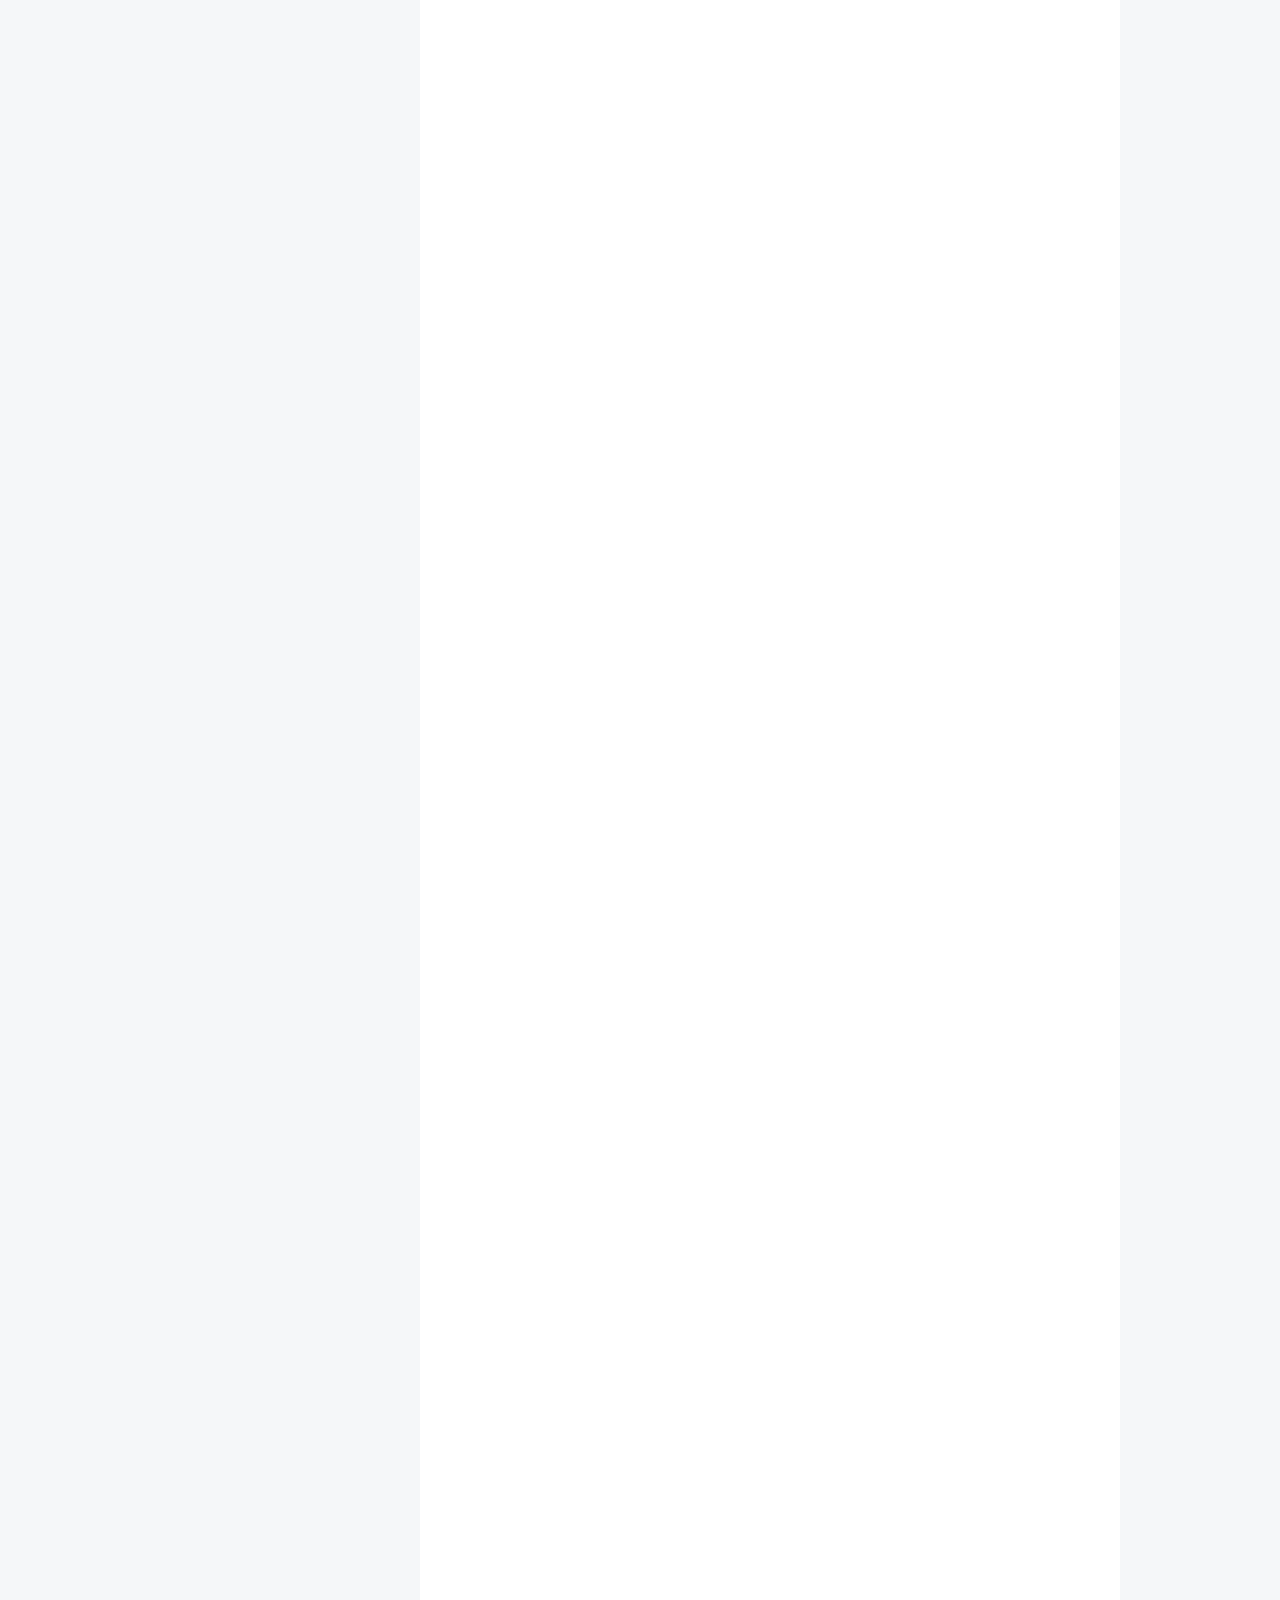
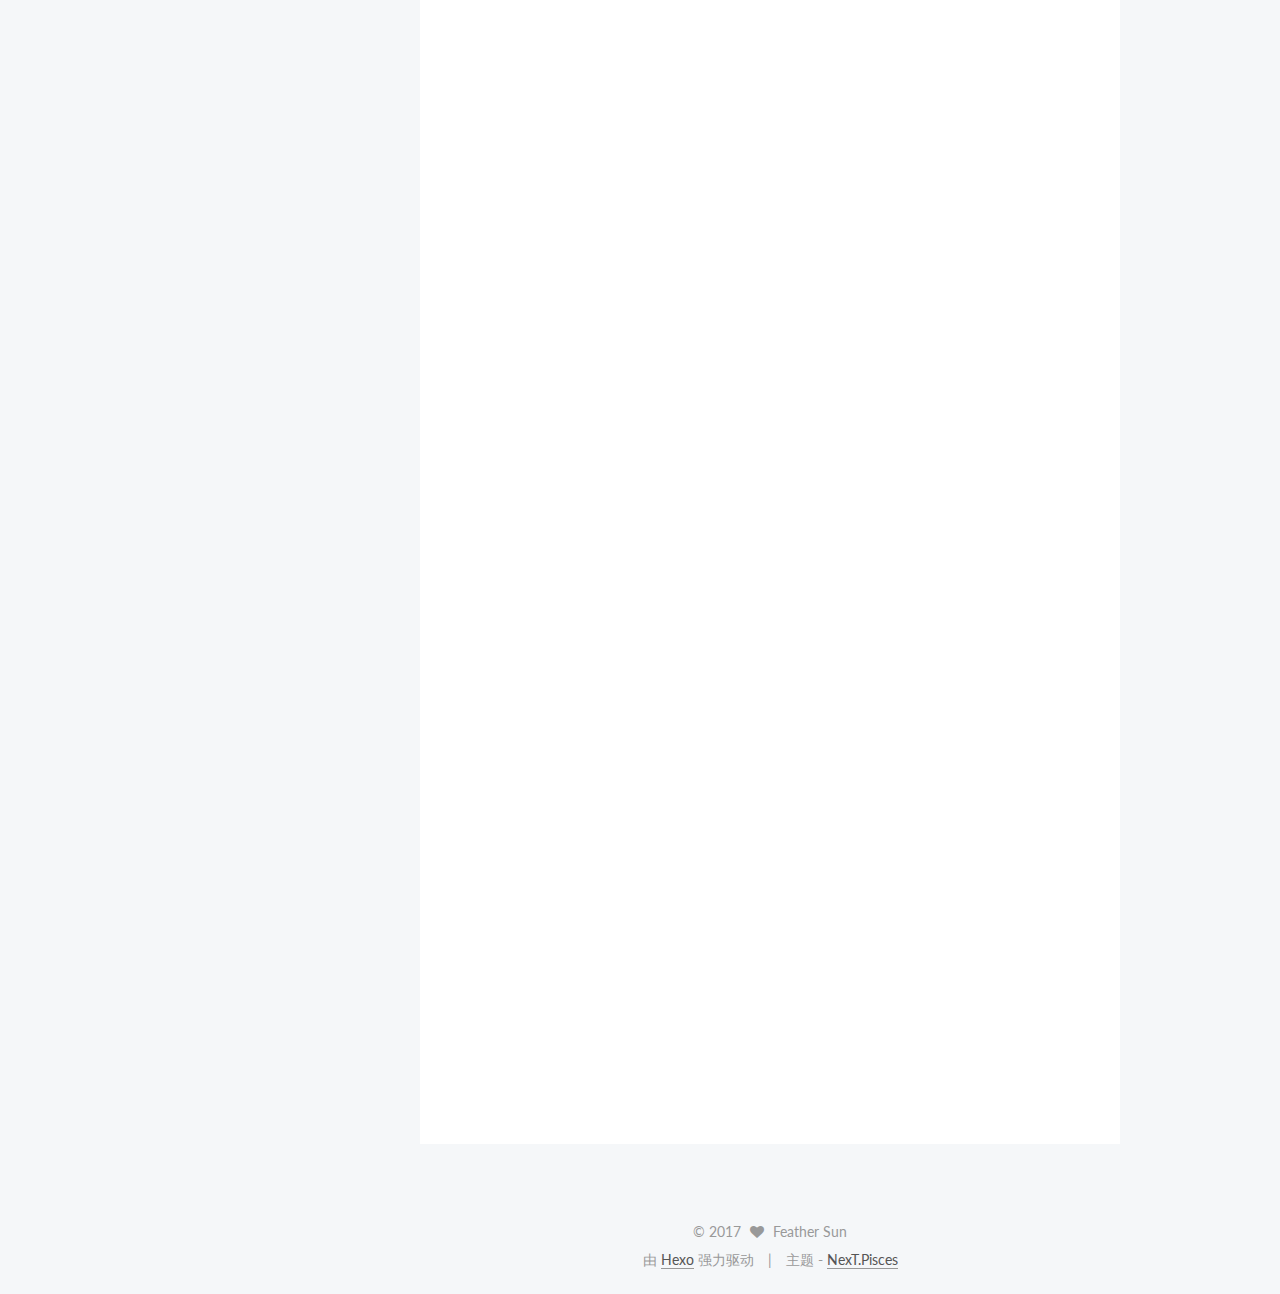
==== commit aa44ec8a: "Site updated: 2017-05-14 17:32:56" ====
--- a/index.html
+++ b/index.html
@@ -5,7 +5,7 @@
   
 
 
-<html class="theme-next pisces use-motion" lang="zh-CN">
+<html class="theme-next pisces use-motion" lang="zh-Hans">
 <head>
   <meta charset="UTF-8"/>
 <meta http-equiv="X-UA-Compatible" content="IE=edge" />
@@ -109,7 +109,7 @@
     motion: true,
     duoshuo: {
       userId: '0',
-      author: 'Author'
+      author: '博主'
     },
     algolia: {
       applicationID: '',
@@ -132,7 +132,7 @@
   <title>Blog</title>
 </head>
 
-<body itemscope itemtype="http://schema.org/WebPage" lang="zh-CN">
+<body itemscope itemtype="http://schema.org/WebPage" lang="zh-Hans">
 
   
 
@@ -198,7 +198,7 @@
             
               <i class="menu-item-icon fa fa-fw fa-home"></i> <br />
             
-            Startseite
+            首页
           </a>
         </li>
       
@@ -208,7 +208,7 @@
             
               <i class="menu-item-icon fa fa-fw fa-archive"></i> <br />
             
-            Archiv
+            归档
           </a>
         </li>
       
@@ -218,7 +218,7 @@
             
               <i class="menu-item-icon fa fa-fw fa-tags"></i> <br />
             
-            Tags
+            标签
           </a>
         </li>
       
@@ -228,7 +228,7 @@
             
               <i class="menu-item-icon fa fa-fw fa-th"></i> <br />
             
-            Kategorien
+            分类
           </a>
         </li>
       
@@ -290,9 +290,9 @@
                 <i class="fa fa-calendar-o"></i>
               </span>
               
-                <span class="post-meta-item-text">Veröffentlicht am</span>
+                <span class="post-meta-item-text">发表于</span>
               
-              <time title="Post created" itemprop="dateCreated datePublished" datetime="2017-05-14T17:00:29+08:00">
+              <time title="创建于" itemprop="dateCreated datePublished" datetime="2017-05-14T17:00:29+08:00">
                 2017-05-14
               </time>
             
@@ -311,7 +311,7 @@
                 <i class="fa fa-folder-o"></i>
               </span>
               
-                <span class="post-meta-item-text">in</span>
+                <span class="post-meta-item-text">分类于</span>
               
               
                 <span itemprop="about" itemscope itemtype="http://schema.org/Thing">
@@ -525,9 +525,9 @@
                 <i class="fa fa-calendar-o"></i>
               </span>
               
-                <span class="post-meta-item-text">Veröffentlicht am</span>
+                <span class="post-meta-item-text">发表于</span>
               
-              <time title="Post created" itemprop="dateCreated datePublished" datetime="2017-05-14T14:13:49+08:00">
+              <time title="创建于" itemprop="dateCreated datePublished" datetime="2017-05-14T14:13:49+08:00">
                 2017-05-14
               </time>
             
@@ -653,7 +653,7 @@
             <div class="site-state-item site-state-posts">
               <a href="/archives">
                 <span class="site-state-item-count">2</span>
-                <span class="site-state-item-name">Artikel</span>
+                <span class="site-state-item-name">日志</span>
               </a>
             </div>
           
@@ -664,7 +664,7 @@
             <div class="site-state-item site-state-categories">
               <a href="/categories/index.html">
                 <span class="site-state-item-count">1</span>
-                <span class="site-state-item-name">Kategorien</span>
+                <span class="site-state-item-name">分类</span>
               </a>
             </div>
           
@@ -675,7 +675,7 @@
             <div class="site-state-item site-state-tags">
               <a href="/tags/index.html">
                 <span class="site-state-item-count">1</span>
-                <span class="site-state-item-name">Tags</span>
+                <span class="site-state-item-name">标签</span>
               </a>
             </div>
           
@@ -725,11 +725,11 @@
 
 
 <div class="powered-by">
-  Erstellt mit  <a class="theme-link" href="https://hexo.io">Hexo</a>
+  由 <a class="theme-link" href="https://hexo.io">Hexo</a> 强力驱动
 </div>
 
 <div class="theme-info">
-  Theme -
+  主题 -
   <a class="theme-link" href="https://github.com/iissnan/hexo-theme-next">
     NexT.Pisces
   </a>
--- a/css/main.css
+++ b/css/main.css
@@ -1696,7 +1696,7 @@
   width: 4px;
   height: 4px;
   border-radius: 50%;
-  background: #8fbba8;
+  background: #fb7ee3;
 }
 .links-of-blogroll {
   font-size: 13px;
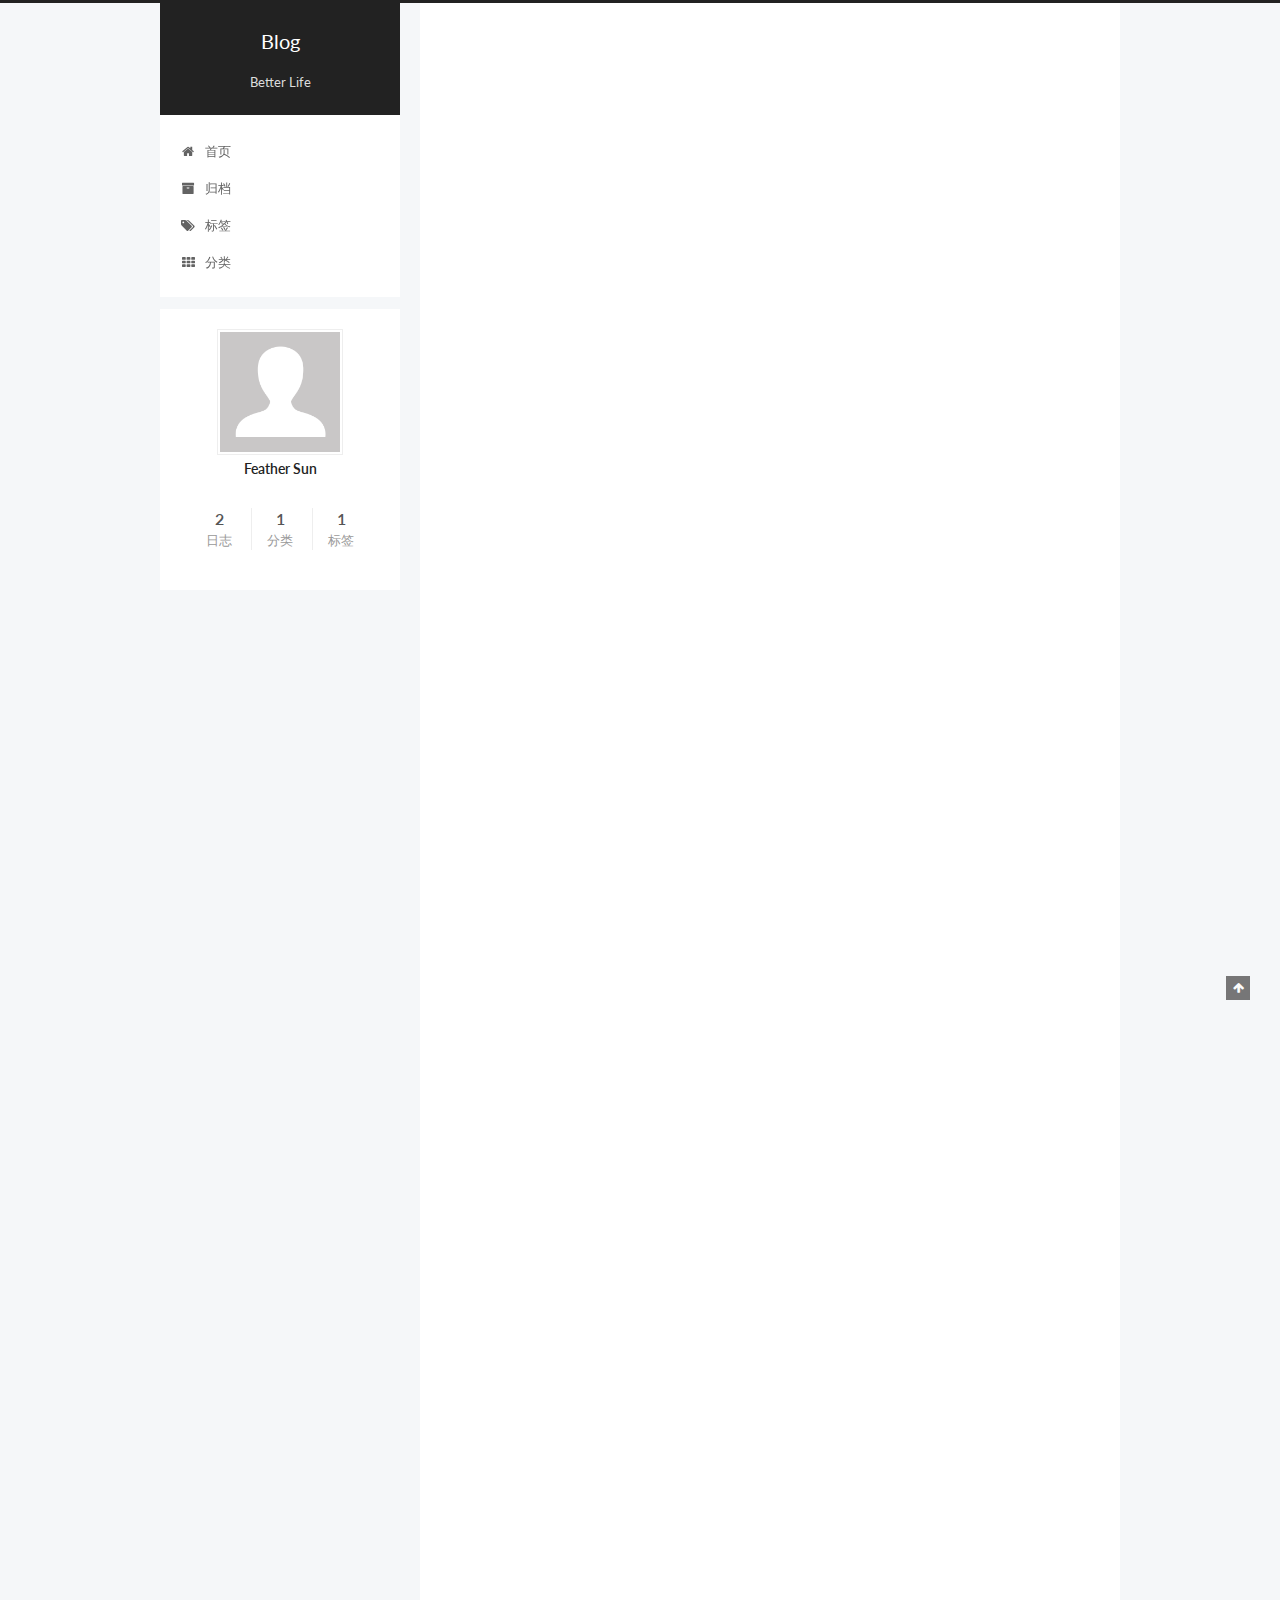
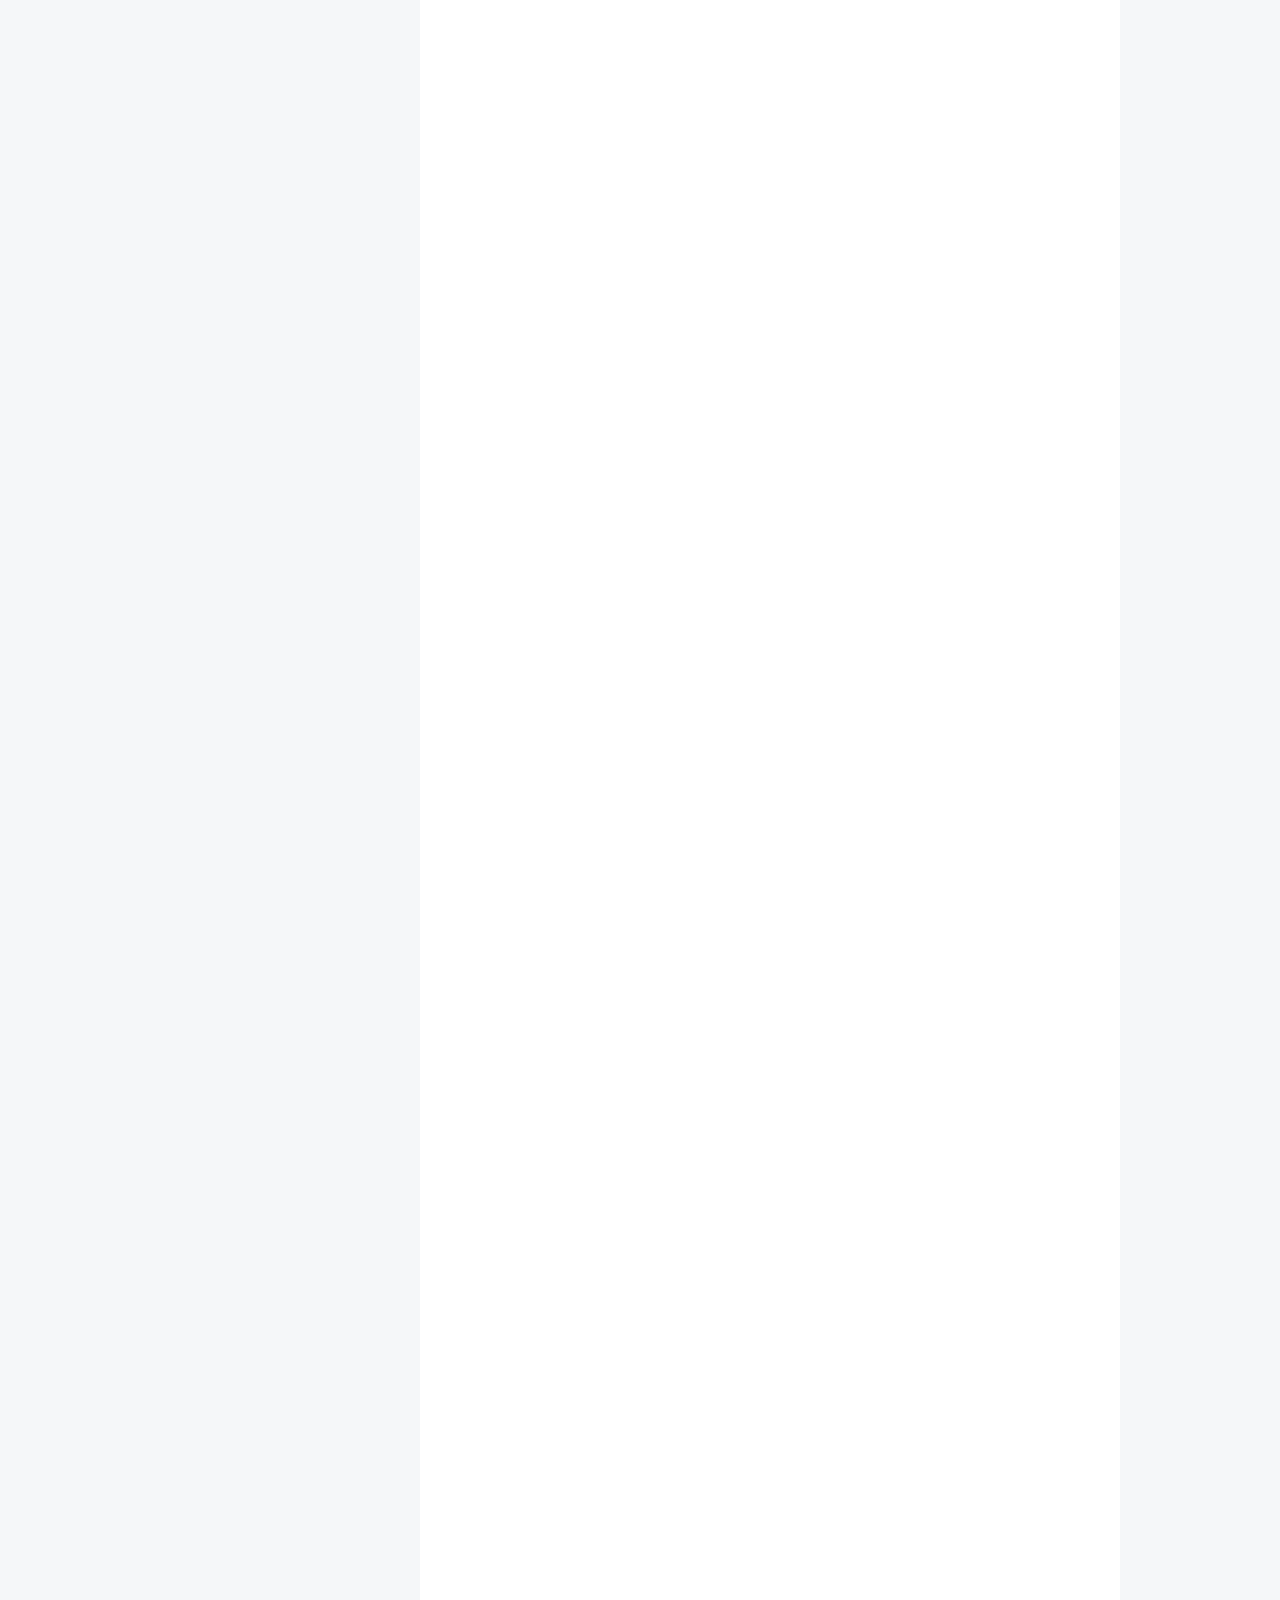
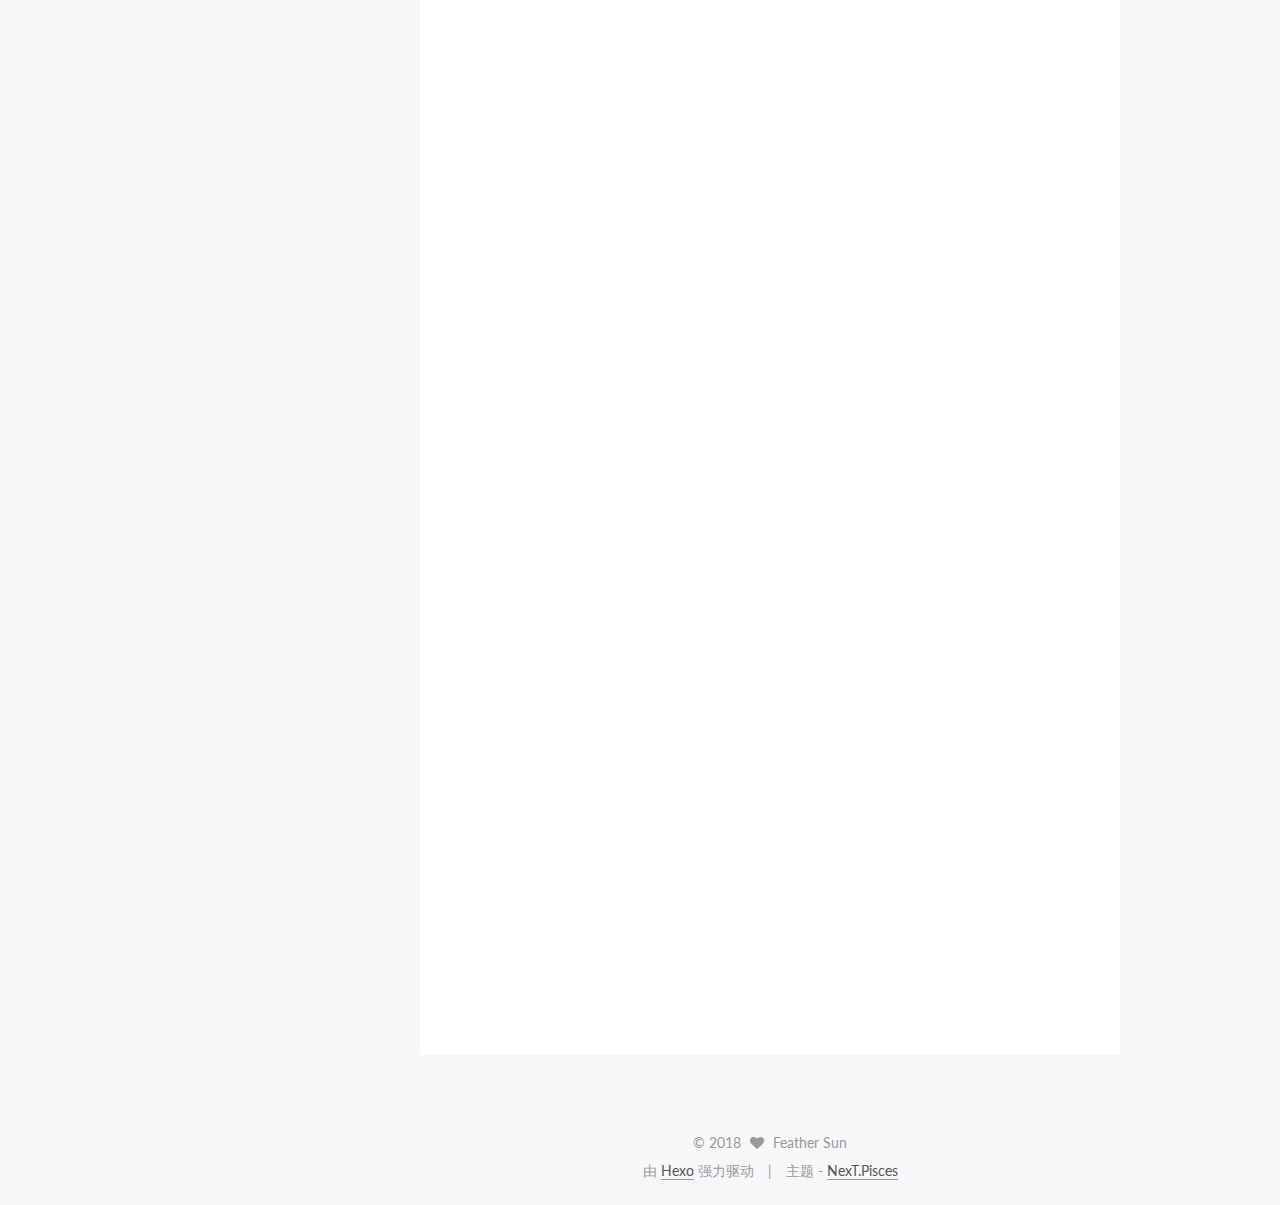
==== commit 2860ccaa: "Site updated: 2018-01-02 14:03:21" ====
--- a/index.html
+++ b/index.html
@@ -353,45 +353,40 @@
           
             <h1 id="远程登录"><a href="#远程登录" class="headerlink" title="远程登录"></a>远程登录</h1><ul>
 <li><p>安装ssh协议</p>
-<p>   sudo apt-get install openssh-server</p>
-</li>
+<pre><code>sudo apt-get install openssh-server
+</code></pre></li>
 <li><p>windows系统上登录</p>
-<p>   借助secureCRT软件。new session–&gt;选择ssh2协议–&gt;Hostname为服务器IP地址</p>
-</li>
+<pre><code>借助secureCRT软件。new session--&gt;选择ssh2协议--&gt;Hostname为服务器IP地址
+</code></pre></li>
 </ul>
 <h1 id="搭建samba服务"><a href="#搭建samba服务" class="headerlink" title="搭建samba服务"></a>搭建samba服务</h1><ul>
 <li><p>安装服务</p>
-<p>   sudo apt-get install samba</p>
-</li>
+<pre><code>sudo apt-get install samba
+</code></pre></li>
 <li><p>配置smb.conf文件</p>
-<pre><code>sudo vi /etc/samba/smb.conf
-</code></pre></li>
-</ul>
-<pre><code>[Share]       #这个名字就是搭建好samba后，在windows上看到的文件夹名称 
+<pre><code>sudo vi /etc/samba/smb.conf           
+
+[Share]       #这个名字就是搭建好samba后，在windows上看到的文件夹名称 
 comment=Samba Server #描述字段，可以随便写
 path=/opt/share      #想要共享出去的文件夹路径
 browseable =yes      #允许浏览
 writable =yes        #允许写入
-</code></pre><ul>
+</code></pre></li>
 <li><p>增加samba的用户并设置密码 </p>
 <pre><code>sudo smbpasswd -a user #user为服务器上已经存在的用户名，但密码不能相同。
-</code></pre><ul>
+</code></pre></li>
 <li><p>重启smbd服务</p>
-<p> sudo /etc/init.d/smbd restart   或者 sudo service smbd restart</p>
-</li>
+<pre><code>sudo /etc/init.d/smbd restart   或者 sudo service smbd restart
+</code></pre></li>
 <li><p>重启nmbd服务</p>
-<p> sudo /etc/init.d/nmbd restart   或者 sudo service nmbd restart</p>
-</li>
+<pre><code>sudo /etc/init.d/nmbd restart   或者 sudo service nmbd restart
+</code></pre></li>
 <li><p>客户端连接</p>
-<p> window系统上，windows图标键+R，输入linux服务器IP地址。如\192.168.5.2。斜线不能丢</p>
-<h1 id="搭建git服务器"><a href="#搭建git服务器" class="headerlink" title="搭建git服务器"></a>搭建git服务器</h1></li>
+<pre><code>window系统上，windows图标键+R，输入linux服务器IP地址。如\\192.168.5.2。斜线不能丢
+</code></pre><h1 id="搭建git服务器"><a href="#搭建git服务器" class="headerlink" title="搭建git服务器"></a>搭建git服务器</h1></li>
 <li><p>安装ssh协议</p>
-<p> sudo apt-get install openssh-server</p>
-</li>
-</ul>
-</li>
-</ul>
-<ul>
+<pre><code>sudo apt-get install openssh-server
+</code></pre></li>
 <li><p>安装git</p>
 <pre><code>sudo apt-get install git
 </code></pre></li>
@@ -439,11 +434,11 @@
 <li><p>设置无密码登录</p>
 <ul>
 <li><p>本地生成密钥文件</p>
-<pre><code>ssh-keygen -t rsa
-</code></pre></li>
+<p>  ssh-keygen -t rsa</p>
+</li>
 <li><p>将公钥传送到远程主机上</p>
-<pre><code>ssh-copy-id user@192.168.10.41
-</code></pre></li>
+<p>  ssh-copy-id user@192.168.10.41</p>
+</li>
 </ul>
 </li>
 <li><p>编辑/etc/corntab配置文件</p>
@@ -716,7 +711,7 @@
         <div class="copyright" >
   
   &copy; 
-  <span itemprop="copyrightYear">2017</span>
+  <span itemprop="copyrightYear">2018</span>
   <span class="with-love">
     <i class="fa fa-heart"></i>
   </span>
--- a/css/main.css
+++ b/css/main.css
@@ -1696,7 +1696,7 @@
   width: 4px;
   height: 4px;
   border-radius: 50%;
-  background: #fb7ee3;
+  background: #bb46db;
 }
 .links-of-blogroll {
   font-size: 13px;
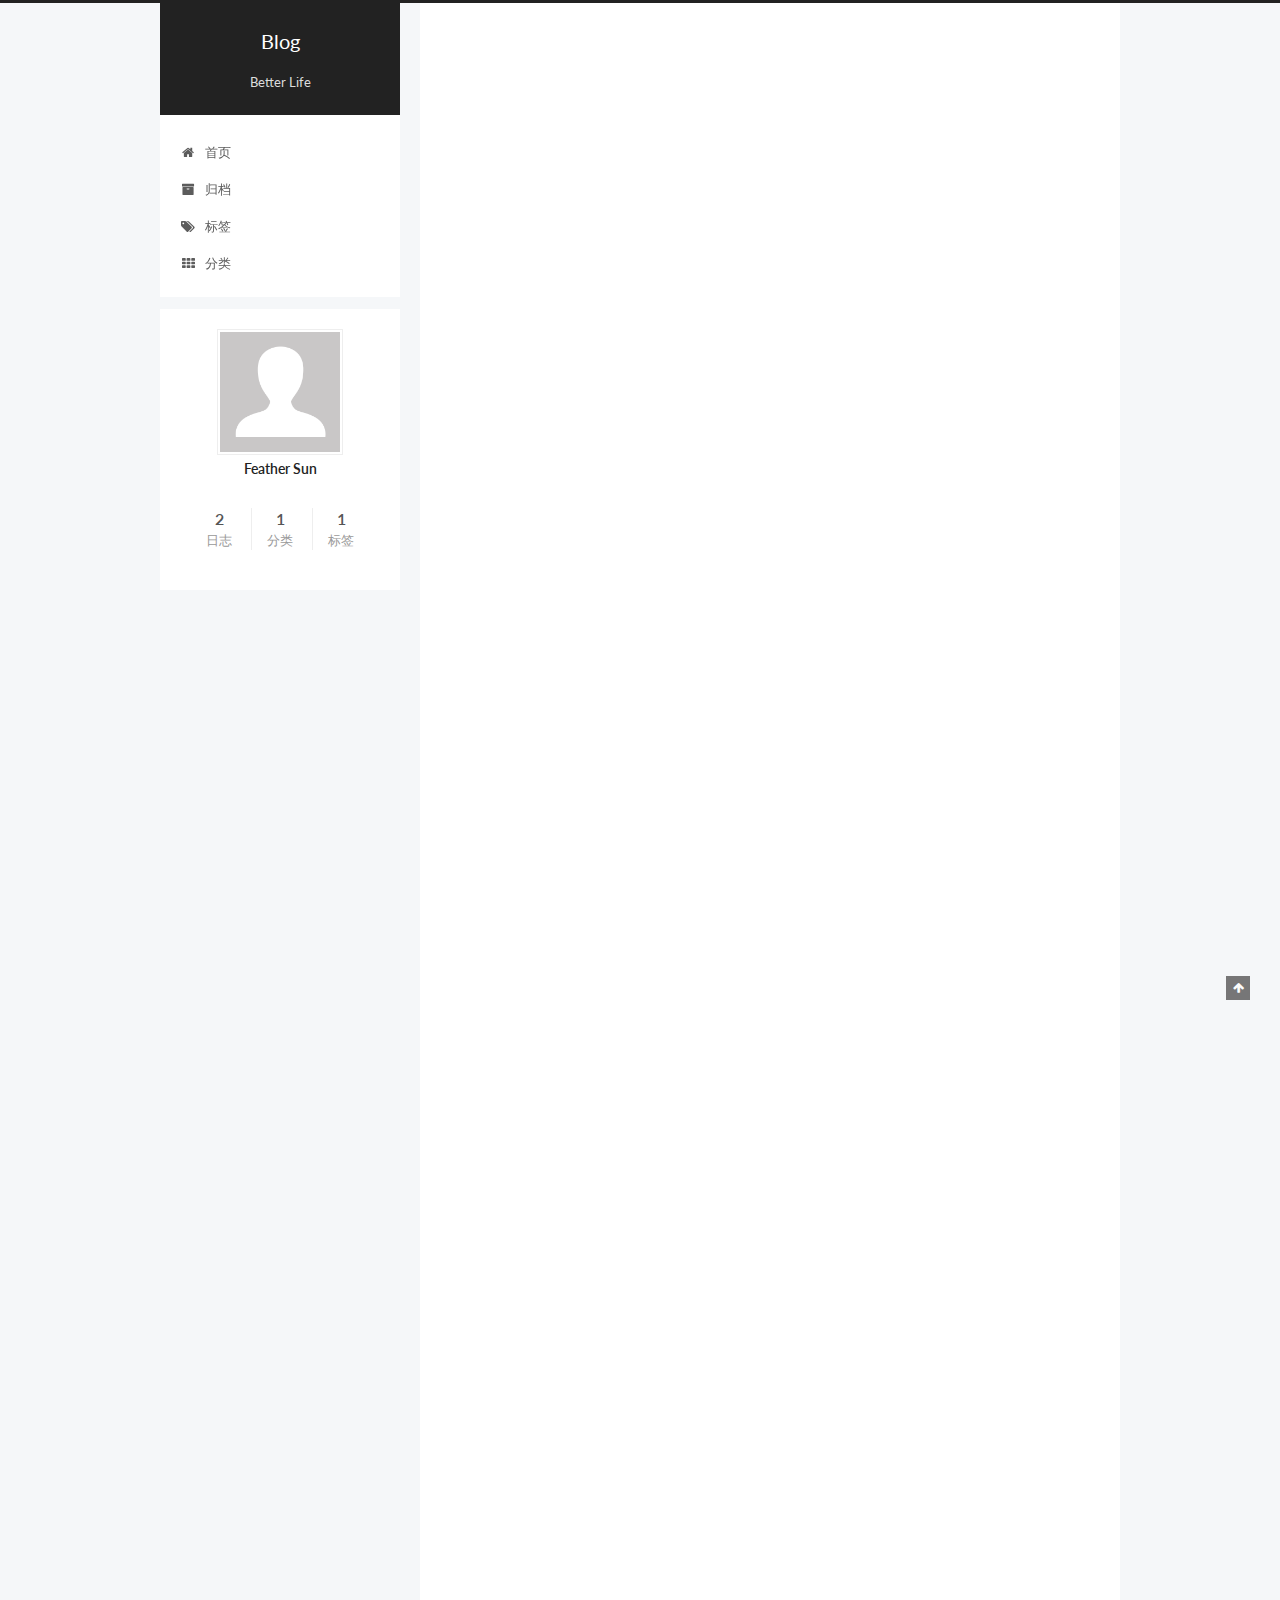
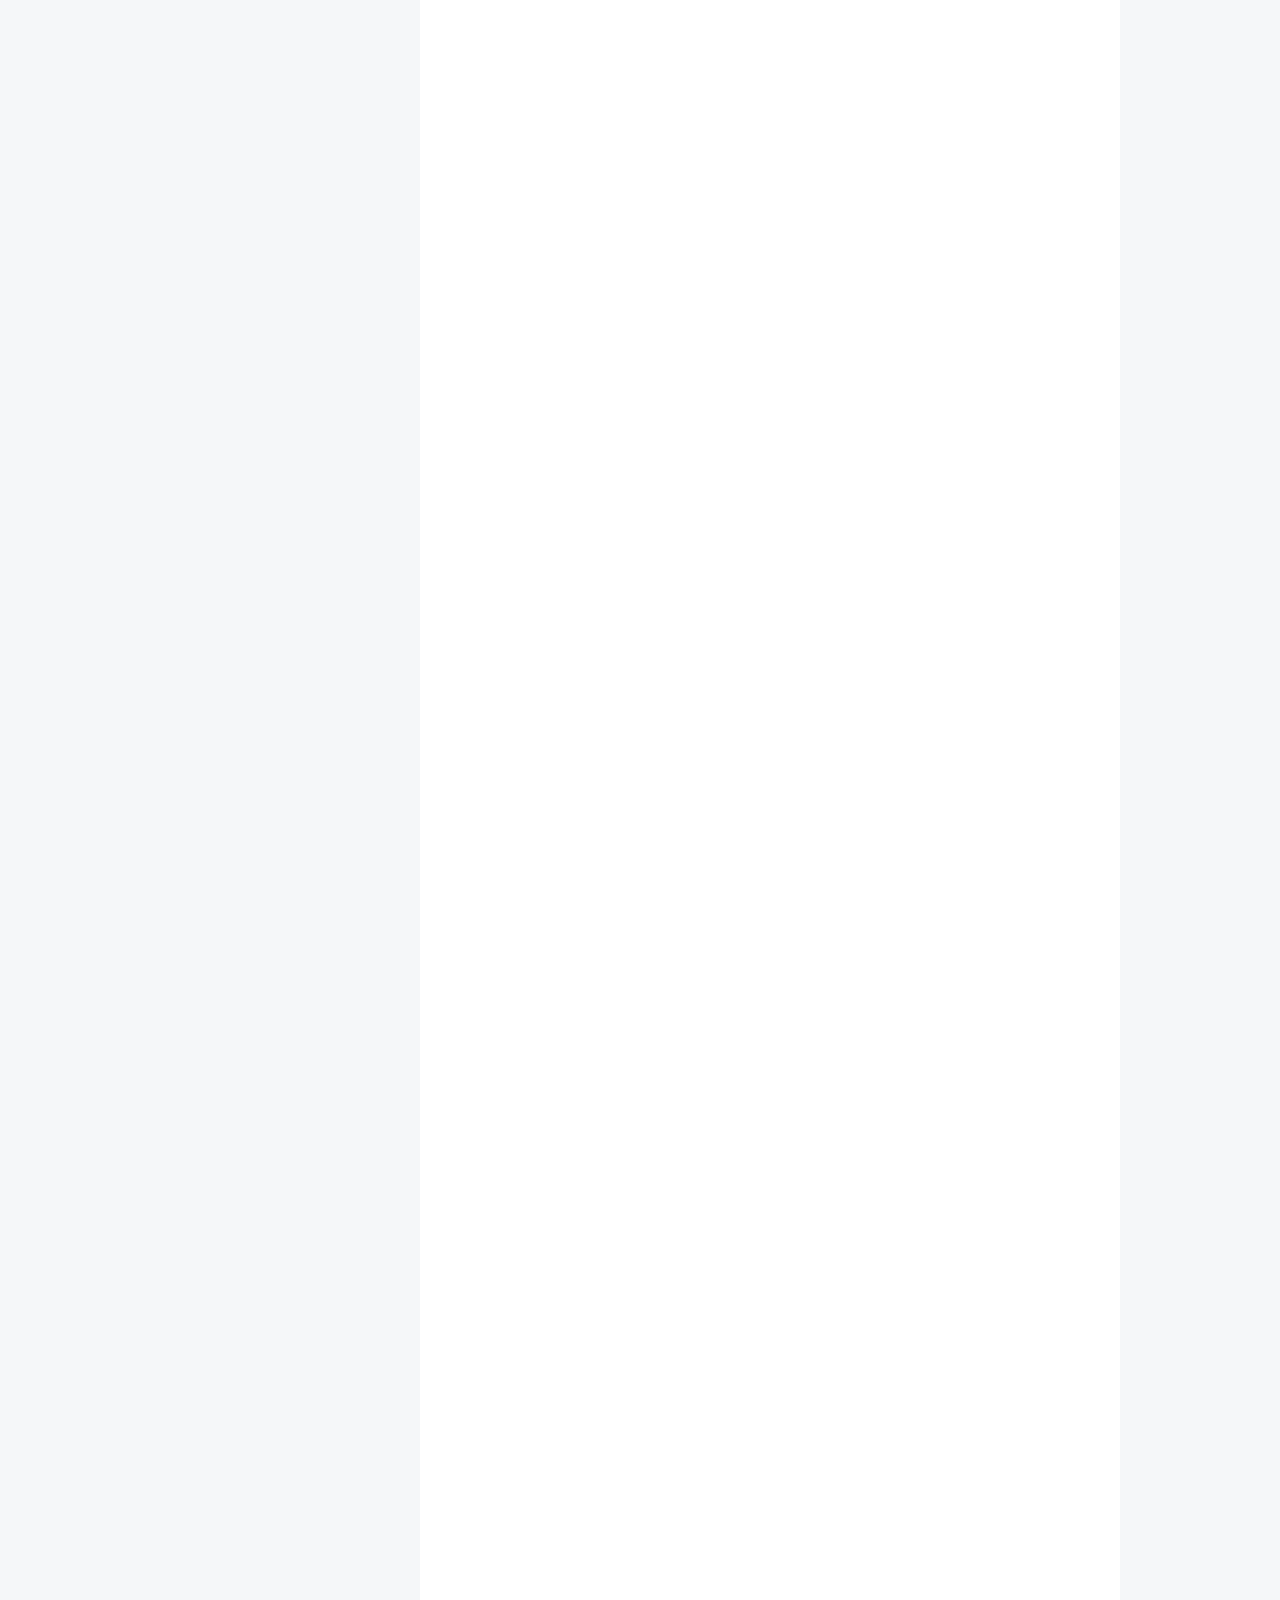
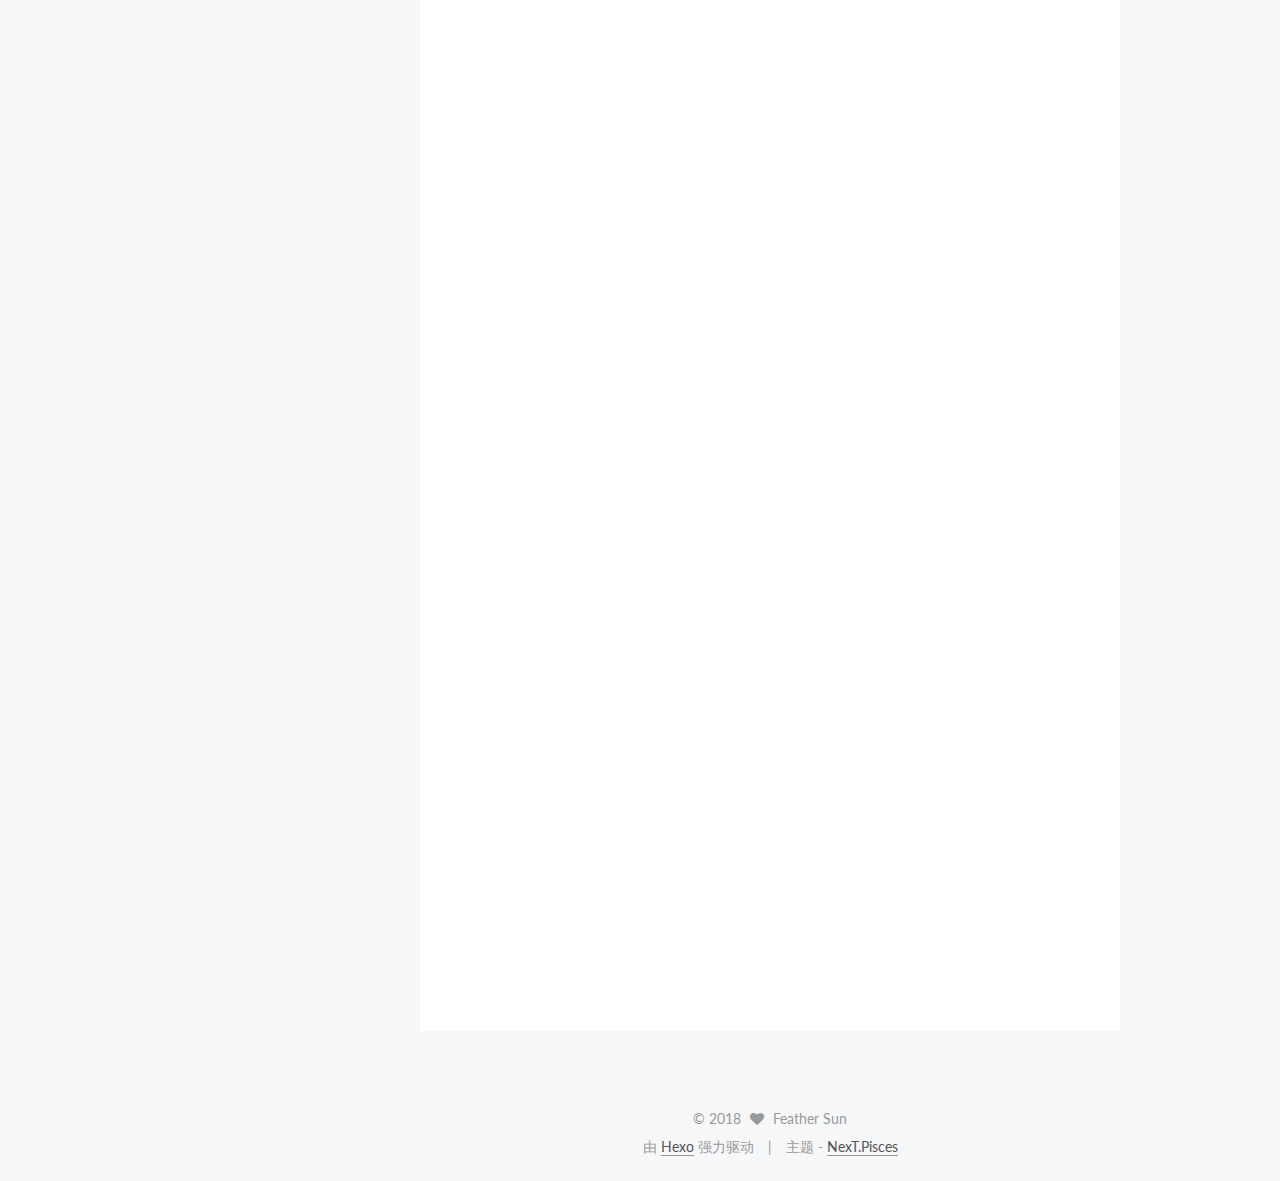
==== commit 49ea3216: "Site updated: 2018-01-02 14:20:41" ====
--- a/index.html
+++ b/index.html
@@ -434,11 +434,11 @@
 <li><p>设置无密码登录</p>
 <ul>
 <li><p>本地生成密钥文件</p>
-<p>  ssh-keygen -t rsa</p>
-</li>
+<pre><code>ssh-keygen -t rsa
+</code></pre></li>
 <li><p>将公钥传送到远程主机上</p>
-<p>  ssh-copy-id user@192.168.10.41</p>
-</li>
+<pre><code>ssh-copy-id user@192.168.10.41
+</code></pre></li>
 </ul>
 </li>
 <li><p>编辑/etc/corntab配置文件</p>
--- a/css/main.css
+++ b/css/main.css
@@ -1696,7 +1696,7 @@
   width: 4px;
   height: 4px;
   border-radius: 50%;
-  background: #bb46db;
+  background: #1aabff;
 }
 .links-of-blogroll {
   font-size: 13px;
